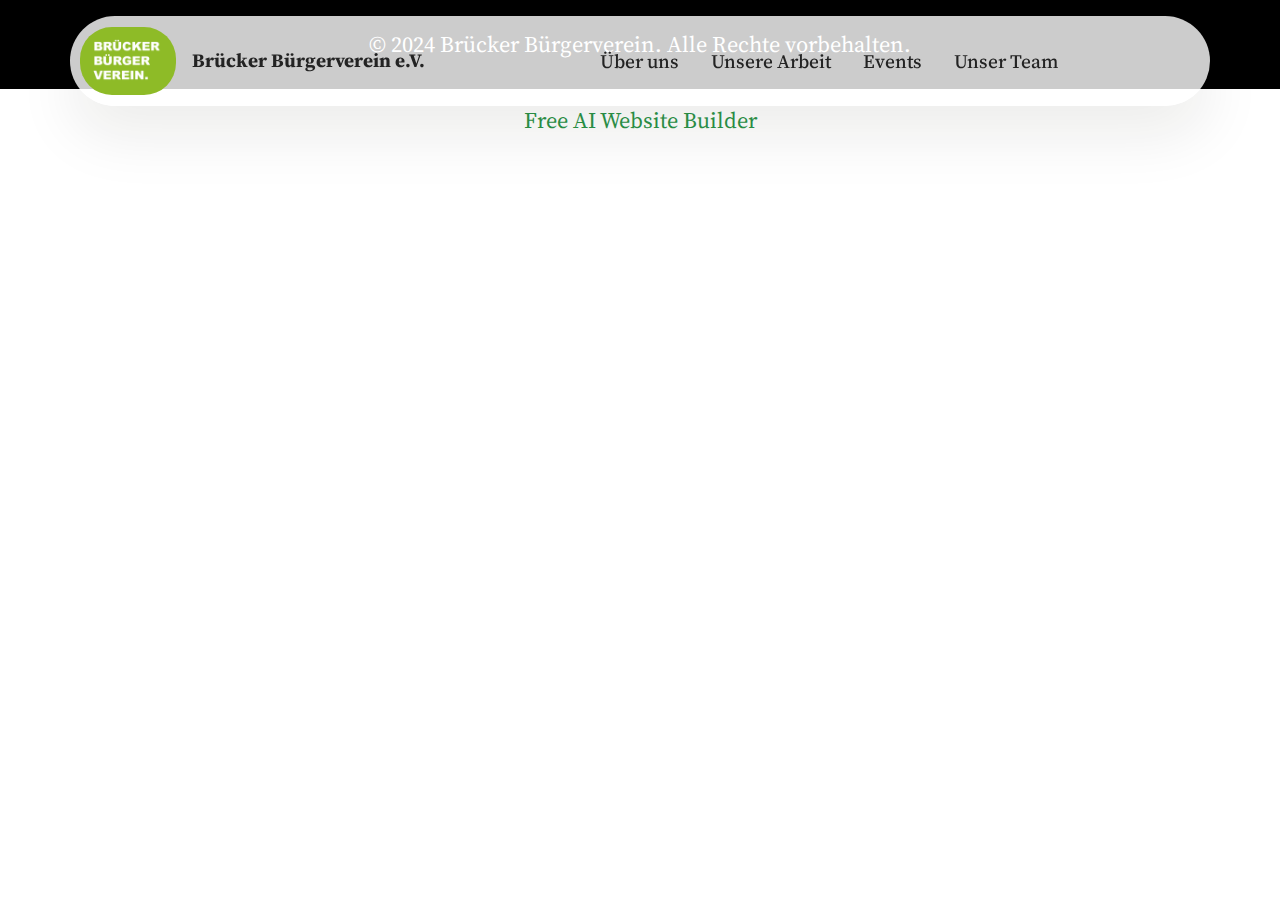
==== projekte/index.html @ b46b04e2 "Ordnersturktur angepasst" ====
<!DOCTYPE html>
<html  >
<head>
  <!-- Site made with Mobirise Website Builder v5.9.4, https://mobirise.com -->
  <meta charset="UTF-8">
  <meta http-equiv="X-UA-Compatible" content="IE=edge">
  <meta name="generator" content="Mobirise v5.9.4, mobirise.com">
  <meta name="viewport" content="width=device-width, initial-scale=1, minimum-scale=1">
  <link rel="shortcut icon" href="../assets/images/iconbrgerverein-206x206.png" type="image/x-icon">
  <meta name="description" content="">
  
  
  <title>Projekte</title>
  <link rel="stylesheet" href="../assets/web/assets/mobirise-icons2/mobirise2.css">
  <link rel="stylesheet" href="../assets/bootstrap/css/bootstrap.min.css">
  <link rel="stylesheet" href="../assets/bootstrap/css/bootstrap-grid.min.css">
  <link rel="stylesheet" href="../assets/bootstrap/css/bootstrap-reboot.min.css">
  <link rel="stylesheet" href="../assets/dropdown/css/style.css">
  <link rel="stylesheet" href="../assets/theme/css/style.css">
  <link rel="preload" href="https://fonts.googleapis.com/css2?family=Source+Serif+4:wght@400;700&display=swap&display=swap" as="style" onload="this.onload=null;this.rel='stylesheet'">
  <noscript><link rel="stylesheet" href="https://fonts.googleapis.com/css2?family=Source+Serif+4:wght@400;700&display=swap&display=swap"></noscript>
  <link rel="preload" as="style" href="../assets/mobirise/css/mbr-additional.css"><link rel="stylesheet" href="../assets/mobirise/css/mbr-additional.css" type="text/css">

  
  
  
</head>
<body>
  
  <section data-bs-version="5.1" class="menu menu2 cid-uemHzRMJkP" once="menu" id="menu02-4">
	

	<nav class="navbar navbar-dropdown navbar-fixed-top navbar-expand-lg">
		<div class="container">
			<div class="navbar-brand">
				<span class="navbar-logo">
					<a href="https://mobiri.se">
						<img src="../assets/images/iconbrgerverein-206x206.png" alt="Mobirise Website Builder" style="height: 4.3rem;">
					</a>
				</span>
				<span class="navbar-caption-wrap"><a class="navbar-caption text-black display-4" href="https://mobiri.se">Brücker Bürgerverein e.V.</a></span>
			</div>
			<button class="navbar-toggler" type="button" data-toggle="collapse" data-bs-toggle="collapse" data-target="#navbarSupportedContent" data-bs-target="#navbarSupportedContent" aria-controls="navbarNavAltMarkup" aria-expanded="false" aria-label="Toggle navigation">
				<div class="hamburger">
					<span></span>
					<span></span>
					<span></span>
					<span></span>
				</div>
			</button>
			<div class="collapse navbar-collapse" id="navbarSupportedContent">
				<ul class="navbar-nav nav-dropdown nav-right" data-app-modern-menu="true"><li class="nav-item">
						<a class="nav-link link text-black text-primary display-4" href="../index.html#about-us-9-uemHzROABh">Über uns</a>
					</li>
					<li class="nav-item">
						<a class="nav-link link text-black text-primary display-4" href="../index.html#metrics-1-uemHzRQYVY" aria-expanded="false">Unsere Arbeit</a>
					</li>
					<li class="nav-item">
						<a class="nav-link link text-black text-primary display-4" href="../index.html#events-1-uemHzRP6tH">Events</a>
					</li><li class="nav-item"><a class="nav-link link text-black text-primary display-4" href="../index.html#team-1-uemHzROoeb">Unser Team</a></li></ul>
				
				
			</div>
		</div>
	</nav>
</section>

<section data-bs-version="5.1" class="footer4 cid-uemHzRRilo" once="footers" id="footer04-5">

    

    

    <div class="container">
        <div class="media-container-row align-center mbr-white">
            <div class="col-12">
                <p class="mbr-text mb-0 mbr-fonts-style display-7">© 2024 Brücker Bürgerverein. Alle Rechte vorbehalten.</p>
            </div>
        </div>
    </div>
</section><section class="display-7" style="padding: 0;align-items: center;justify-content: center;flex-wrap: wrap;    align-content: center;display: flex;position: relative;height: 4rem;"><a href="https://mobiri.se/2962290" style="flex: 1 1;height: 4rem;position: absolute;width: 100%;z-index: 1;"><img alt="" style="height: 4rem;" src="[data-uri]"></a><p style="margin: 0;text-align: center;" class="display-7">&#8204;</p><a style="z-index:1" href="https://mobirise.com/builder/ai-website-builder.html">Free AI Website Builder</a></section><script src="../assets/bootstrap/js/bootstrap.bundle.min.js"></script>  <script src="../assets/smoothscroll/smooth-scroll.js"></script>  <script src="../assets/ytplayer/index.js"></script>  <script src="../assets/dropdown/js/navbar-dropdown.js"></script>  <script src="../assets/theme/js/script.js"></script>
  
  
</body>
</html>
---- assets/web/assets/mobirise-icons2/mobirise2.css ----
@font-face {
  font-family: 'Moririse2';
  font-display: swap;
  src:  url('mobirise2.eot?f2bix4');
  src:  url('mobirise2.eot?f2bix4#iefix') format('embedded-opentype'),
    url('mobirise2.ttf?f2bix4') format('truetype'),
    url('mobirise2.woff?f2bix4') format('woff'),
    url('mobirise2.svg?f2bix4#mobirise2') format('svg');
  font-weight: normal;
  font-style: normal;
}

[class^="mobi-"], [class*=" mobi-"] {
  /* use !important to prevent issues with browser extensions that change fonts */
  font-family: 'Moririse2' !important;
  speak: none;
  font-style: normal;
  font-weight: normal;
  font-variant: normal;
  text-transform: none;
  line-height: 1;

  /* Better Font Rendering =========== */
  -webkit-font-smoothing: antialiased;
  -moz-osx-font-smoothing: grayscale;
}

.mobi-mbri-add-submenu:before {
  content: "\e900";
}
.mobi-mbri-alert:before {
  content: "\e901";
}
.mobi-mbri-align-center:before {
  content: "\e902";
}
.mobi-mbri-align-justify:before {
  content: "\e903";
}
.mobi-mbri-align-left:before {
  content: "\e904";
}
.mobi-mbri-align-right:before {
  content: "\e905";
}
.mobi-mbri-android:before {
  content: "\e906";
}
.mobi-mbri-apple:before {
  content: "\e907";
}
.mobi-mbri-arrow-down:before {
  content: "\e908";
}
.mobi-mbri-arrow-next:before {
  content: "\e909";
}
.mobi-mbri-arrow-prev:before {
  content: "\e90a";
}
.mobi-mbri-arrow-up:before {
  content: "\e90b";
}
.mobi-mbri-bold:before {
  content: "\e90c";
}
.mobi-mbri-bookmark:before {
  content: "\e90d";
}
.mobi-mbri-bootstrap:before {
  content: "\e90e";
}
.mobi-mbri-briefcase:before {
  content: "\e90f";
}
.mobi-mbri-browse:before {
  content: "\e910";
}
.mobi-mbri-bulleted-list:before {
  content: "\e911";
}
.mobi-mbri-calendar:before {
  content: "\e912";
}
.mobi-mbri-camera:before {
  content: "\e913";
}
.mobi-mbri-cart-add:before {
  content: "\e914";
}
.mobi-mbri-cart-full:before {
  content: "\e915";
}
.mobi-mbri-cash:before {
  content: "\e916";
}
.mobi-mbri-change-style:before {
  content: "\e917";
}
.mobi-mbri-chat:before {
  content: "\e918";
}
.mobi-mbri-clock:before {
  content: "\e919";
}
.mobi-mbri-close:before {
  content: "\e91a";
}
.mobi-mbri-cloud:before {
  content: "\e91b";
}
.mobi-mbri-code:before {
  content: "\e91c";
}
.mobi-mbri-contact-form:before {
  content: "\e91d";
}
.mobi-mbri-credit-card:before {
  content: "\e91e";
}
.mobi-mbri-cursor-click:before {
  content: "\e91f";
}
.mobi-mbri-cust-feedback:before {
  content: "\e920";
}
.mobi-mbri-database:before {
  content: "\e921";
}
.mobi-mbri-delivery:before {
  content: "\e922";
}
.mobi-mbri-desktop:before {
  content: "\e923";
}
.mobi-mbri-devices:before {
  content: "\e924";
}
.mobi-mbri-down:before {
  content: "\e925";
}
.mobi-mbri-download-2:before {
  content: "\e926";
}
.mobi-mbri-download:before {
  content: "\e927";
}
.mobi-mbri-drag-n-drop-2:before {
  content: "\e928";
}
.mobi-mbri-drag-n-drop:before {
  content: "\e929";
}
.mobi-mbri-edit-2:before {
  content: "\e92a";
}
.mobi-mbri-edit:before {
  content: "\e92b";
}
.mobi-mbri-error:before {
  content: "\e92c";
}
.mobi-mbri-extension:before {
  content: "\e92d";
}
.mobi-mbri-features:before {
  content: "\e92e";
}
.mobi-mbri-file:before {
  content: "\e92f";
}
.mobi-mbri-flag:before {
  content: "\e930";
}
.mobi-mbri-folder:before {
  content: "\e931";
}
.mobi-mbri-gift:before {
  content: "\e932";
}
.mobi-mbri-github:before {
  content: "\e933";
}
.mobi-mbri-globe-2:before {
  content: "\e934";
}
.mobi-mbri-globe:before {
  content: "\e935";
}
.mobi-mbri-growing-chart:before {
  content: "\e936";
}
.mobi-mbri-hearth:before {
  content: "\e937";
}
.mobi-mbri-help:before {
  content: "\e938";
}
.mobi-mbri-home:before {
  content: "\e939";
}
.mobi-mbri-hot-cup:before {
  content: "\e93a";
}
.mobi-mbri-idea:before {
  content: "\e93b";
}
.mobi-mbri-image-gallery:before {
  content: "\e93c";
}
.mobi-mbri-image-slider:before {
  content: "\e93d";
}
.mobi-mbri-info:before {
  content: "\e93e";
}
.mobi-mbri-italic:before {
  content: "\e93f";
}
.mobi-mbri-key:before {
  content: "\e940";
}
.mobi-mbri-laptop:before {
  content: "\e941";
}
.mobi-mbri-layers:before {
  content: "\e942";
}
.mobi-mbri-left-right:before {
  content: "\e943";
}
.mobi-mbri-left:before {
  content: "\e944";
}
.mobi-mbri-letter:before {
  content: "\e945";
}
.mobi-mbri-like:before {
  content: "\e946";
}
.mobi-mbri-link:before {
  content: "\e947";
}
.mobi-mbri-lock:before {
  content: "\e948";
}
.mobi-mbri-login:before {
  content: "\e949";
}
.mobi-mbri-logout:before {
  content: "\e94a";
}
.mobi-mbri-magic-stick:before {
  content: "\e94b";
}
.mobi-mbri-map-pin:before {
  content: "\e94c";
}
.mobi-mbri-menu:before {
  content: "\e94d";
}
.mobi-mbri-mobile-2:before {
  content: "\e94e";
}
.mobi-mbri-mobile-horizontal:before {
  content: "\e94f";
}
.mobi-mbri-mobile:before {
  content: "\e950";
}
.mobi-mbri-mobirise:before {
  content: "\e951";
}
.mobi-mbri-more-horizontal:before {
  content: "\e952";
}
.mobi-mbri-more-vertical:before {
  content: "\e953";
}
.mobi-mbri-music:before {
  content: "\e954";
}
.mobi-mbri-new-file:before {
  content: "\e955";
}
.mobi-mbri-numbered-list:before {
  content: "\e956";
}
.mobi-mbri-opened-folder:before {
  content: "\e957";
}
.mobi-mbri-pages:before {
  content: "\e958";
}
.mobi-mbri-paper-plane:before {
  content: "\e959";
}
.mobi-mbri-paperclip:before {
  content: "\e95a";
}
.mobi-mbri-phone:before {
  content: "\e95b";
}
.mobi-mbri-photo:before {
  content: "\e95c";
}
.mobi-mbri-photos:before {
  content: "\e95d";
}
.mobi-mbri-pin:before {
  content: "\e95e";
}
.mobi-mbri-play:before {
  content: "\e95f";
}
.mobi-mbri-plus:before {
  content: "\e960";
}
.mobi-mbri-preview:before {
  content: "\e961";
}
.mobi-mbri-print:before {
  content: "\e962";
}
.mobi-mbri-protect:before {
  content: "\e963";
}
.mobi-mbri-question:before {
  content: "\e964";
}
.mobi-mbri-quote-left:before {
  content: "\e965";
}
.mobi-mbri-quote-right:before {
  content: "\e966";
}
.mobi-mbri-redo:before {
  content: "\e967";
}
.mobi-mbri-refresh:before {
  content: "\e968";
}
.mobi-mbri-responsive-2:before {
  content: "\e969";
}
.mobi-mbri-responsive:before {
  content: "\e96a";
}
.mobi-mbri-right:before {
  content: "\e96b";
}
.mobi-mbri-rocket:before {
  content: "\e96c";
}
.mobi-mbri-sad-face:before {
  content: "\e96d";
}
.mobi-mbri-sale:before {
  content: "\e96e";
}
.mobi-mbri-save:before {
  content: "\e96f";
}
.mobi-mbri-search:before {
  content: "\e970";
}
.mobi-mbri-setting-2:before {
  content: "\e971";
}
.mobi-mbri-setting-3:before {
  content: "\e972";
}
.mobi-mbri-setting:before {
  content: "\e973";
}
.mobi-mbri-share:before {
  content: "\e974";
}
.mobi-mbri-shopping-bag:before {
  content: "\e975";
}
.mobi-mbri-shopping-basket:before {
  content: "\e976";
}
.mobi-mbri-shopping-cart:before {
  content: "\e977";
}
.mobi-mbri-sites:before {
  content: "\e978";
}
.mobi-mbri-smile-face:before {
  content: "\e979";
}
.mobi-mbri-speed:before {
  content: "\e97a";
}
.mobi-mbri-star:before {
  content: "\e97b";
}
.mobi-mbri-success:before {
  content: "\e97c";
}
.mobi-mbri-sun:before {
  content: "\e97d";
}
.mobi-mbri-sun2:before {
  content: "\e97e";
}
.mobi-mbri-tablet-vertical:before {
  content: "\e97f";
}
.mobi-mbri-tablet:before {
  content: "\e980";
}
.mobi-mbri-target:before {
  content: "\e981";
}
.mobi-mbri-timer:before {
  content: "\e982";
}
.mobi-mbri-to-ftp:before {
  content: "\e983";
}
.mobi-mbri-to-local-drive:before {
  content: "\e984";
}
.mobi-mbri-touch-swipe:before {
  content: "\e985";
}
.mobi-mbri-touch:before {
  content: "\e986";
}
.mobi-mbri-trash:before {
  content: "\e987";
}
.mobi-mbri-underline:before {
  content: "\e988";
}
.mobi-mbri-undo:before {
  content: "\e989";
}
.mobi-mbri-unlink:before {
  content: "\e98a";
}
.mobi-mbri-unlock:before {
  content: "\e98b";
}
.mobi-mbri-up-down:before {
  content: "\e98c";
}
.mobi-mbri-up:before {
  content: "\e98d";
}
.mobi-mbri-update:before {
  content: "\e98e";
}
.mobi-mbri-upload-2:before {
  content: "\e98f";
}
.mobi-mbri-upload:before {
  content: "\e990";
}
.mobi-mbri-user-2:before {
  content: "\e991";
}
.mobi-mbri-user:before {
  content: "\e992";
}
.mobi-mbri-users:before {
  content: "\e993";
}
.mobi-mbri-video-play:before {
  content: "\e994";
}
.mobi-mbri-video:before {
  content: "\e995";
}
.mobi-mbri-watch:before {
  content: "\e996";
}
.mobi-mbri-website-theme-2:before {
  content: "\e997";
}
.mobi-mbri-website-theme:before {
  content: "\e998";
}
.mobi-mbri-wifi:before {
  content: "\e999";
}
.mobi-mbri-windows:before {
  content: "\e99a";
}
.mobi-mbri-zoom-in:before {
  content: "\e99b";
}
.mobi-mbri-zoom-out:before {
  content: "\e99c";
}
---- assets/dropdown/css/style.css ----
.navbar-dropdown {
  left: 0;
  padding: 0;
  position: absolute;
  right: 0;
  top: 0;
  transition: all 0.45s ease;
  z-index: 1030;
  background: #282828; }
  .navbar-dropdown .navbar-logo {
    margin-right: 0.8rem;
    transition: margin 0.3s ease-in-out;
    vertical-align: middle; }
    .navbar-dropdown .navbar-logo img {
      height: 3.125rem;
      transition: all 0.3s ease-in-out; }
    .navbar-dropdown .navbar-logo.mbr-iconfont {
      font-size: 3.125rem;
      line-height: 3.125rem; }
  .navbar-dropdown .navbar-caption {
    font-weight: 700;
    white-space: normal;
    vertical-align: -4px;
    line-height: 3.125rem !important; }
    .navbar-dropdown .navbar-caption, .navbar-dropdown .navbar-caption:hover {
      color: inherit;
      text-decoration: none; }
  .navbar-dropdown .mbr-iconfont + .navbar-caption {
    vertical-align: -1px; }
  .navbar-dropdown.navbar-fixed-top {
    position: fixed; }
  .navbar-dropdown .navbar-brand span {
    vertical-align: -4px; }
  .navbar-dropdown.bg-color.transparent {
    background: none; }
  .navbar-dropdown.navbar-short .navbar-brand {
    padding: 0.625rem 0; }
    .navbar-dropdown.navbar-short .navbar-brand span {
      vertical-align: -1px; }
  .navbar-dropdown.navbar-short .navbar-caption {
    line-height: 2.375rem !important;
    vertical-align: -2px; }
  .navbar-dropdown.navbar-short .navbar-logo {
    margin-right: 0.5rem; }
    .navbar-dropdown.navbar-short .navbar-logo img {
      height: 2.375rem; }
    .navbar-dropdown.navbar-short .navbar-logo.mbr-iconfont {
      font-size: 2.375rem;
      line-height: 2.375rem; }
  .navbar-dropdown.navbar-short .mbr-table-cell {
    height: 3.625rem; }
  .navbar-dropdown .navbar-close {
    left: 0.6875rem;
    position: fixed;
    top: 0.75rem;
    z-index: 1000; }
  .navbar-dropdown .hamburger-icon {
    content: "";
    display: inline-block;
    vertical-align: middle;
    width: 16px;
    -webkit-box-shadow: 0 -6px 0 1px #282828,0 0 0 1px #282828,0 6px 0 1px #282828;
    -moz-box-shadow: 0 -6px 0 1px #282828,0 0 0 1px #282828,0 6px 0 1px #282828;
    box-shadow: 0 -6px 0 1px #282828,0 0 0 1px #282828,0 6px 0 1px #282828; }

.dropdown-menu .dropdown-toggle[data-toggle="dropdown-submenu"]::after {
  border-bottom: 0.35em solid transparent;
  border-left: 0.35em solid;
  border-right: 0;
  border-top: 0.35em solid transparent;
  margin-left: 0.3rem; }

.dropdown-menu .dropdown-item:focus {
  outline: 0; }

.nav-dropdown {
  font-size: 0.75rem;
  font-weight: 500;
  height: auto !important; }
  .nav-dropdown .nav-btn {
    padding-left: 1rem; }
  .nav-dropdown .link {
    margin: .667em 1.667em;
    font-weight: 500;
    padding: 0;
    transition: color .2s ease-in-out; }
    .nav-dropdown .link.dropdown-toggle {
      margin-right: 2.583em; }
      .nav-dropdown .link.dropdown-toggle::after {
        margin-left: .25rem;
        border-top: 0.35em solid;
        border-right: 0.35em solid transparent;
        border-left: 0.35em solid transparent;
        border-bottom: 0; }
      .nav-dropdown .link.dropdown-toggle[aria-expanded="true"] {
        margin: 0;
        padding: 0.667em 3.263em  0.667em 1.667em; }
  .nav-dropdown .link::after,
  .nav-dropdown .dropdown-item::after {
    color: inherit; }
  .nav-dropdown .btn {
    font-size: 0.75rem;
    font-weight: 700;
    letter-spacing: 0;
    margin-bottom: 0;
    padding-left: 1.25rem;
    padding-right: 1.25rem; }
  .nav-dropdown .dropdown-menu {
    border-radius: 0;
    border: 0;
    left: 0;
    margin: 0;
    padding-bottom: 1.25rem;
    padding-top: 1.25rem;
    position: relative; }
  .nav-dropdown .dropdown-submenu {
    margin-left: 0.125rem;
    top: 0; }
  .nav-dropdown .dropdown-item {
    font-weight: 500;
    line-height: 2;
    padding: 0.3846em 4.615em 0.3846em 1.5385em;
    position: relative;
    transition: color .2s ease-in-out, background-color .2s ease-in-out; }
    .nav-dropdown .dropdown-item::after {
      margin-top: -0.3077em;
      position: absolute;
      right: 1.1538em;
      top: 50%; }
    .nav-dropdown .dropdown-item:focus, .nav-dropdown .dropdown-item:hover {
      background: none; }

@media (max-width: 767px) {
  .nav-dropdown.navbar-toggleable-sm {
    bottom: 0;
    display: none;
    left: 0;
    overflow-x: hidden;
    position: fixed;
    top: 0;
    transform: translateX(-100%);
    -ms-transform: translateX(-100%);
    -webkit-transform: translateX(-100%);
    width: 18.75rem;
    z-index: 999; } }
.nav-dropdown.navbar-toggleable-xl {
  bottom: 0;
  display: none;
  left: 0;
  overflow-x: hidden;
  position: fixed;
  top: 0;
  transform: translateX(-100%);
  -ms-transform: translateX(-100%);
  -webkit-transform: translateX(-100%);
  width: 18.75rem;
  z-index: 999; }

.nav-dropdown-sm {
  display: block !important;
  overflow-x: hidden;
  overflow: auto;
  padding-top: 3.875rem; }
  .nav-dropdown-sm::after {
    content: "";
    display: block;
    height: 3rem;
    width: 100%; }
  .nav-dropdown-sm.collapse.in ~ .navbar-close {
    display: block !important; }
  .nav-dropdown-sm.collapsing, .nav-dropdown-sm.collapse.in {
    transform: translateX(0);
    -ms-transform: translateX(0);
    -webkit-transform: translateX(0);
    transition: all 0.25s ease-out;
    -webkit-transition: all 0.25s ease-out;
    background: #282828; }
  .nav-dropdown-sm.collapsing[aria-expanded="false"] {
    transform: translateX(-100%);
    -ms-transform: translateX(-100%);
    -webkit-transform: translateX(-100%); }
  .nav-dropdown-sm .nav-item {
    display: block;
    margin-left: 0 !important;
    padding-left: 0; }
  .nav-dropdown-sm .link,
  .nav-dropdown-sm .dropdown-item {
    border-top: 1px dotted rgba(255, 255, 255, 0.1);
    font-size: 0.8125rem;
    line-height: 1.6;
    margin: 0 !important;
    padding: 0.875rem 2.4rem 0.875rem 1.5625rem !important;
    position: relative;
    white-space: normal; }
    .nav-dropdown-sm .link:focus, .nav-dropdown-sm .link:hover,
    .nav-dropdown-sm .dropdown-item:focus,
    .nav-dropdown-sm .dropdown-item:hover {
      background: rgba(0, 0, 0, 0.2) !important;
      color: #c0a375; }
  .nav-dropdown-sm .nav-btn {
    position: relative;
    padding: 1.5625rem 1.5625rem 0 1.5625rem; }
    .nav-dropdown-sm .nav-btn::before {
      border-top: 1px dotted rgba(255, 255, 255, 0.1);
      content: "";
      left: 0;
      position: absolute;
      top: 0;
      width: 100%; }
    .nav-dropdown-sm .nav-btn + .nav-btn {
      padding-top: 0.625rem; }
      .nav-dropdown-sm .nav-btn + .nav-btn::before {
        display: none; }
  .nav-dropdown-sm .btn {
    padding: 0.625rem 0; }
  .nav-dropdown-sm .dropdown-toggle[data-toggle="dropdown-submenu"]::after {
    margin-left: .25rem;
    border-top: 0.35em solid;
    border-right: 0.35em solid transparent;
    border-left: 0.35em solid transparent;
    border-bottom: 0; }
  .nav-dropdown-sm .dropdown-toggle[data-toggle="dropdown-submenu"][aria-expanded="true"]::after {
    border-top: 0;
    border-right: 0.35em solid transparent;
    border-left: 0.35em solid transparent;
    border-bottom: 0.35em solid; }
  .nav-dropdown-sm .dropdown-menu {
    margin: 0;
    padding: 0;
    position: relative;
    top: 0;
    left: 0;
    width: 100%;
    border: 0;
    float: none;
    border-radius: 0;
    background: none; }
  .nav-dropdown-sm .dropdown-submenu {
    left: 100%;
    margin-left: 0.125rem;
    margin-top: -1.25rem;
    top: 0; }

.navbar-toggleable-sm .nav-dropdown .dropdown-menu {
  position: absolute; }

.navbar-toggleable-sm .nav-dropdown .dropdown-submenu {
  left: 100%;
  margin-left: 0.125rem;
  margin-top: -1.25rem;
  top: 0; }

.navbar-toggleable-sm.opened .nav-dropdown .dropdown-menu {
  position: relative; }

.navbar-toggleable-sm.opened .nav-dropdown .dropdown-submenu {
  left: 0;
  margin-left: 00rem;
  margin-top: 0rem;
  top: 0; }

.is-builder .nav-dropdown.collapsing {
  transition: none !important; }
---- assets/theme/css/style.css ----
@charset "UTF-8";
section {
  background-color: #ffffff;
}

body {
  font-style: normal;
  line-height: 1.5;
  font-weight: 400;
  color: #232323;
  position: relative;
}

button {
  background-color: transparent;
  border-color: transparent;
}

.embla__button,
.carousel-control {
  background-color: #edefea !important;
  opacity: 0.8 !important;
  color: #464845 !important;
  border-color: #edefea !important;
}

.carousel .close,
.modalWindow .close {
  background-color: #edefea !important;
  color: #464845 !important;
  border-color: #edefea !important;
  opacity: 0.8 !important;
}

.carousel .close:hover,
.modalWindow .close:hover {
  opacity: 1 !important;
}

.carousel-indicators li {
  background-color: #edefea !important;
  border: 2px solid #464845 !important;
}

.carousel-indicators li:hover,
.carousel-indicators li:active {
  opacity: 0.8 !important;
}

.embla__button:hover,
.carousel-control:hover {
  background-color: #edefea !important;
  opacity: 1 !important;
}

.modalWindow-video-container {
  height: 80%;
}

section,
.container,
.container-fluid {
  position: relative;
  word-wrap: break-word;
}

a.mbr-iconfont:hover {
  text-decoration: none;
}

.article .lead p,
.article .lead ul,
.article .lead ol,
.article .lead pre,
.article .lead blockquote {
  margin-bottom: 0;
}

a {
  font-style: normal;
  font-weight: 400;
  cursor: pointer;
}
a, a:hover {
  text-decoration: none;
}

.mbr-section-title {
  font-style: normal;
  line-height: 1.3;
}

.mbr-section-subtitle {
  line-height: 1.3;
}

.mbr-text {
  font-style: normal;
  line-height: 1.7;
}

h1,
h2,
h3,
h4,
h5,
h6,
.display-1,
.display-2,
.display-4,
.display-5,
.display-7,
span,
p,
a {
  line-height: 1;
  word-break: break-word;
  word-wrap: break-word;
  font-weight: 400;
}

b,
strong {
  font-weight: bold;
}

input:-webkit-autofill, input:-webkit-autofill:hover, input:-webkit-autofill:focus, input:-webkit-autofill:active {
  transition-delay: 9999s;
  -webkit-transition-property: background-color, color;
  transition-property: background-color, color;
}

textarea[type=hidden] {
  display: none;
}

section {
  background-position: 50% 50%;
  background-repeat: no-repeat;
  background-size: cover;
}
section .mbr-background-video,
section .mbr-background-video-preview {
  position: absolute;
  bottom: 0;
  left: 0;
  right: 0;
  top: 0;
}

.hidden {
  visibility: hidden;
}

.mbr-z-index20 {
  z-index: 20;
}

/*! Base colors */
.mbr-white {
  color: #ffffff;
}

.mbr-black {
  color: #111111;
}

.mbr-bg-white {
  background-color: #ffffff;
}

.mbr-bg-black {
  background-color: #000000;
}

/*! Text-aligns */
.align-left {
  text-align: left;
}

.align-center {
  text-align: center;
}

.align-right {
  text-align: right;
}

/*! Font-weight  */
.mbr-light {
  font-weight: 300;
}

.mbr-regular {
  font-weight: 400;
}

.mbr-semibold {
  font-weight: 500;
}

.mbr-bold {
  font-weight: 700;
}

/*! Media  */
.media-content {
  flex-basis: 100%;
}

.media-container-row {
  display: flex;
  flex-direction: row;
  flex-wrap: wrap;
  justify-content: center;
  align-content: center;
  align-items: start;
}
.media-container-row .media-size-item {
  width: 400px;
}

.media-container-column {
  display: flex;
  flex-direction: column;
  flex-wrap: wrap;
  justify-content: center;
  align-content: center;
  align-items: stretch;
}
.media-container-column > * {
  width: 100%;
}

@media (min-width: 992px) {
  .media-container-row {
    flex-wrap: nowrap;
  }
}
figure {
  margin-bottom: 0;
  overflow: hidden;
}

figure[mbr-media-size] {
  transition: width 0.1s;
}

img,
iframe {
  display: block;
  width: 100%;
}

.card {
  background-color: transparent;
  border: none;
}

.card-box {
  width: 100%;
}

.card-img {
  text-align: center;
  flex-shrink: 0;
  -webkit-flex-shrink: 0;
}

.media {
  max-width: 100%;
  margin: 0 auto;
}

.mbr-figure {
  align-self: center;
}

.media-container > div {
  max-width: 100%;
}

.mbr-figure img,
.card-img img {
  width: 100%;
}

@media (max-width: 991px) {
  .media-size-item {
    width: auto !important;
  }
  .media {
    width: auto;
  }
  .mbr-figure {
    width: 100% !important;
  }
}
/*! Buttons */
.mbr-section-btn {
  margin-left: -0.6rem;
  margin-right: -0.6rem;
  font-size: 0;
}

.btn {
  font-weight: 600;
  border-width: 1px;
  font-style: normal;
  margin: 0.6rem 0.6rem;
  white-space: normal;
  transition: all 0.2s ease-in-out;
  display: inline-flex;
  align-items: center;
  justify-content: center;
  word-break: break-word;
}

.btn-sm {
  font-weight: 600;
  letter-spacing: 0px;
  transition: all 0.3s ease-in-out;
}

.btn-md {
  font-weight: 600;
  letter-spacing: 0px;
  transition: all 0.3s ease-in-out;
}

.btn-lg {
  font-weight: 600;
  letter-spacing: 0px;
  transition: all 0.3s ease-in-out;
}

.btn-form {
  margin: 0;
}
.btn-form:hover {
  cursor: pointer;
}

nav .mbr-section-btn {
  margin-left: 0rem;
  margin-right: 0rem;
}

/*! Btn icon margin */
.btn .mbr-iconfont,
.btn.btn-sm .mbr-iconfont {
  order: 1;
  cursor: pointer;
  margin-left: 0.5rem;
  vertical-align: sub;
}

.btn.btn-md .mbr-iconfont,
.btn.btn-md .mbr-iconfont {
  margin-left: 0.8rem;
}

.mbr-regular {
  font-weight: 400;
}

.mbr-semibold {
  font-weight: 500;
}

.mbr-bold {
  font-weight: 700;
}

[type=submit] {
  -webkit-appearance: none;
}

/*! Full-screen */
.mbr-fullscreen .mbr-overlay {
  min-height: 100vh;
}

.mbr-fullscreen {
  display: flex;
  display: -moz-flex;
  display: -ms-flex;
  display: -o-flex;
  align-items: center;
  min-height: 100vh;
  padding-top: 3rem;
  padding-bottom: 3rem;
}

/*! Map */
.map {
  height: 25rem;
  position: relative;
}
.map iframe {
  width: 100%;
  height: 100%;
}

/*! Scroll to top arrow */
.mbr-arrow-up {
  bottom: 25px;
  right: 90px;
  position: fixed;
  text-align: right;
  z-index: 5000;
  color: #ffffff;
  font-size: 22px;
}

.mbr-arrow-up a {
  background: rgba(0, 0, 0, 0.2);
  border-radius: 50%;
  color: #fff;
  display: inline-block;
  height: 60px;
  width: 60px;
  border: 2px solid #fff;
  outline-style: none !important;
  position: relative;
  text-decoration: none;
  transition: all 0.3s ease-in-out;
  cursor: pointer;
  text-align: center;
}
.mbr-arrow-up a:hover {
  background-color: rgba(0, 0, 0, 0.4);
}
.mbr-arrow-up a i {
  line-height: 60px;
}

.mbr-arrow-up-icon {
  display: block;
  color: #fff;
}

.mbr-arrow-up-icon::before {
  content: "›";
  display: inline-block;
  font-family: serif;
  font-size: 22px;
  line-height: 1;
  font-style: normal;
  position: relative;
  top: 6px;
  left: -4px;
  transform: rotate(-90deg);
}

/*! Arrow Down */
.mbr-arrow {
  position: absolute;
  bottom: 45px;
  left: 50%;
  width: 60px;
  height: 60px;
  cursor: pointer;
  background-color: rgba(80, 80, 80, 0.5);
  border-radius: 50%;
  transform: translateX(-50%);
}
@media (max-width: 767px) {
  .mbr-arrow {
    display: none;
  }
}
.mbr-arrow > a {
  display: inline-block;
  text-decoration: none;
  outline-style: none;
  animation: arrowdown 1.7s ease-in-out infinite;
  color: #ffffff;
}
.mbr-arrow > a > i {
  position: absolute;
  top: -2px;
  left: 15px;
  font-size: 2rem;
}

#scrollToTop a i::before {
  content: "";
  position: absolute;
  display: block;
  border-bottom: 2.5px solid #fff;
  border-left: 2.5px solid #fff;
  width: 27.8%;
  height: 27.8%;
  left: 50%;
  top: 51%;
  transform: translateY(-30%) translateX(-50%) rotate(135deg);
}

@keyframes arrowdown {
  0% {
    transform: translateY(0px);
  }
  50% {
    transform: translateY(-5px);
  }
  100% {
    transform: translateY(0px);
  }
}
@media (max-width: 500px) {
  .mbr-arrow-up {
    left: 0;
    right: 0;
    text-align: center;
  }
}
/*Gradients animation*/
@keyframes gradient-animation {
  from {
    background-position: 0% 100%;
    animation-timing-function: ease-in-out;
  }
  to {
    background-position: 100% 0%;
    animation-timing-function: ease-in-out;
  }
}
.bg-gradient {
  background-size: 200% 200%;
  animation: gradient-animation 5s infinite alternate;
  -webkit-animation: gradient-animation 5s infinite alternate;
}

.menu .navbar-brand {
  display: -webkit-flex;
}
.menu .navbar-brand span {
  display: flex;
  display: -webkit-flex;
}
.menu .navbar-brand .navbar-caption-wrap {
  display: -webkit-flex;
}
.menu .navbar-brand .navbar-logo img {
  display: -webkit-flex;
  width: auto;
}
@media (min-width: 768px) and (max-width: 991px) {
  .menu .navbar-toggleable-sm .navbar-nav {
    display: -ms-flexbox;
  }
}
@media (max-width: 991px) {
  .menu .navbar-collapse {
    max-height: 93.5vh;
  }
  .menu .navbar-collapse.show {
    overflow: auto;
  }
}
@media (min-width: 992px) {
  .menu .navbar-nav.nav-dropdown {
    display: -webkit-flex;
  }
  .menu .navbar-toggleable-sm .navbar-collapse {
    display: -webkit-flex !important;
  }
  .menu .collapsed .navbar-collapse {
    max-height: 93.5vh;
  }
  .menu .collapsed .navbar-collapse.show {
    overflow: auto;
  }
}
@media (max-width: 767px) {
  .menu .navbar-collapse {
    max-height: 80vh;
  }
}

.nav-link .mbr-iconfont {
  margin-right: 0.5rem;
}

.navbar {
  display: -webkit-flex;
  -webkit-flex-wrap: wrap;
  -webkit-align-items: center;
  -webkit-justify-content: space-between;
}

.navbar-collapse {
  -webkit-flex-basis: 100%;
  -webkit-flex-grow: 1;
  -webkit-align-items: center;
}

.nav-dropdown .link {
  padding: 0.667em 1.667em !important;
  margin: 0 !important;
}

.nav {
  display: -webkit-flex;
  -webkit-flex-wrap: wrap;
}

.row {
  display: -webkit-flex;
  -webkit-flex-wrap: wrap;
}

.justify-content-center {
  -webkit-justify-content: center;
}

.form-inline {
  display: -webkit-flex;
}

.card-wrapper {
  -webkit-flex: 1;
}

.carousel-control {
  z-index: 10;
  display: -webkit-flex;
}

.carousel-controls {
  display: -webkit-flex;
}

.media {
  display: -webkit-flex;
}

.form-group:focus {
  outline: none;
}

.jq-selectbox__select {
  padding: 7px 0;
  position: relative;
}

.jq-selectbox__dropdown {
  overflow: hidden;
  border-radius: 10px;
  position: absolute;
  top: 100%;
  left: 0 !important;
  width: 100% !important;
}

.jq-selectbox__trigger-arrow {
  right: 0;
  transform: translateY(-50%);
}

.jq-selectbox li {
  padding: 1.07em 0.5em;
}

input[type=range] {
  padding-left: 0 !important;
  padding-right: 0 !important;
}

.modal-dialog,
.modal-content {
  height: 100%;
}

.modal-dialog .carousel-inner {
  height: calc(100vh - 1.75rem);
}
@media (max-width: 575px) {
  .modal-dialog .carousel-inner {
    height: calc(100vh - 1rem);
  }
}

.carousel-item {
  text-align: center;
}

.carousel-item img {
  margin: auto;
}

.navbar-toggler {
  align-self: flex-start;
  padding: 0.25rem 0.75rem;
  font-size: 1.25rem;
  line-height: 1;
  background: transparent;
  border: 1px solid transparent;
  border-radius: 0.25rem;
}

.navbar-toggler:focus,
.navbar-toggler:hover {
  text-decoration: none;
  box-shadow: none;
}

.navbar-toggler-icon {
  display: inline-block;
  width: 1.5em;
  height: 1.5em;
  vertical-align: middle;
  content: "";
  background: no-repeat center center;
  background-size: 100% 100%;
}

.navbar-toggler-left {
  position: absolute;
  left: 1rem;
}

.navbar-toggler-right {
  position: absolute;
  right: 1rem;
}

.card-img {
  width: auto;
}

.menu .navbar.collapsed:not(.beta-menu) {
  flex-direction: column;
}

.carousel-item.active,
.carousel-item-next,
.carousel-item-prev {
  display: flex;
}

.note-air-layout .dropup .dropdown-menu,
.note-air-layout .navbar-fixed-bottom .dropdown .dropdown-menu {
  bottom: initial !important;
}

html,
body {
  height: auto;
  min-height: 100vh;
}

.dropup .dropdown-toggle::after {
  display: none;
}

.form-asterisk {
  font-family: initial;
  position: absolute;
  top: -2px;
  font-weight: normal;
}

.form-control-label {
  position: relative;
  cursor: pointer;
  margin-bottom: 0.357em;
  padding: 0;
}

.alert {
  color: #ffffff;
  border-radius: 0;
  border: 0;
  font-size: 1.1rem;
  line-height: 1.5;
  margin-bottom: 1.875rem;
  padding: 1.25rem;
  position: relative;
  text-align: center;
}
.alert.alert-form::after {
  background-color: inherit;
  bottom: -7px;
  content: "";
  display: block;
  height: 14px;
  left: 50%;
  margin-left: -7px;
  position: absolute;
  transform: rotate(45deg);
  width: 14px;
}

.form-control {
  background-color: #ffffff;
  background-clip: border-box;
  color: #232323;
  line-height: 1rem !important;
  height: auto;
  padding: 1.2rem 2rem;
  transition: border-color 0.25s ease 0s;
  border: 1px solid transparent !important;
  border-radius: 4px;
  box-shadow: rgba(0, 0, 0, 0.07) 0px 1px 1px 0px, rgba(0, 0, 0, 0.07) 0px 1px 3px 0px, rgba(0, 0, 0, 0.03) 0px 0px 0px 1px;
}
.form-active .form-control:invalid {
  border-color: red;
}

.row > * {
  padding-right: 1rem;
  padding-left: 1rem;
}

form .row {
  margin-left: -0.6rem;
  margin-right: -0.6rem;
}
form .row [class*=col] {
  padding-left: 0.6rem;
  padding-right: 0.6rem;
}

form .mbr-section-btn {
  padding-left: 0.6rem;
  padding-right: 0.6rem;
}

form .form-check-input {
  margin-top: 0.5;
}

textarea.form-control {
  line-height: 1.5rem !important;
}

.form-group {
  margin-bottom: 1.2rem;
}

.form-control,
form .btn {
  min-height: 48px;
}

.gdpr-block label span.textGDPR input[name=gdpr] {
  top: 7px;
}

.form-control:focus {
  box-shadow: none;
}

:focus {
  outline: none;
}

.mbr-overlay {
  background-color: #000;
  bottom: 0;
  left: 0;
  opacity: 0.5;
  position: absolute;
  right: 0;
  top: 0;
  z-index: 0;
  pointer-events: none;
}

blockquote {
  font-style: italic;
  padding: 3rem;
  font-size: 1.09rem;
  position: relative;
  border-left: 3px solid;
}

ul,
ol,
pre,
blockquote {
  margin-bottom: 2.3125rem;
}

.mt-4 {
  margin-top: 2rem !important;
}

.mb-4 {
  margin-bottom: 2rem !important;
}

.container,
.container-fluid {
  padding-left: 16px;
  padding-right: 16px;
}

.row {
  margin-left: -16px;
  margin-right: -16px;
}
.row > [class*=col] {
  padding-left: 16px;
  padding-right: 16px;
}

@media (min-width: 992px) {
  .container-fluid {
    padding-left: 32px;
    padding-right: 32px;
  }
}
@media (max-width: 991px) {
  .mbr-container {
    padding-left: 16px;
    padding-right: 16px;
  }
}
.app-video-wrapper > img {
  opacity: 1;
}

.app-video-wrapper {
  background: transparent;
}

.item {
  position: relative;
}

.dropdown-menu .dropdown-menu {
  left: 100%;
}

.dropdown-item + .dropdown-menu {
  display: none;
}

.dropdown-item:hover + .dropdown-menu,
.dropdown-menu:hover {
  display: block;
}

@media (min-aspect-ratio: 16/9) {
  .mbr-video-foreground {
    height: 300% !important;
    top: -100% !important;
  }
}
@media (max-aspect-ratio: 16/9) {
  .mbr-video-foreground {
    width: 300% !important;
    left: -100% !important;
  }
}.engine {
	position: absolute;
	text-indent: -2400px;
	text-align: center;
	padding: 0;
	top: 0;
	left: -2400px;
}
---- assets/mobirise/css/mbr-additional.css ----
.btn {
  border-width: 2px;
}
img,
.card-wrap,
.card-wrapper,
.video-wrapper,
.mbr-figure iframe,
.google-map iframe,
.slide-content,
.plan,
.card,
.item-wrapper {
  border-radius: 2rem !important;
}
.video-wrapper {
  overflow: hidden;
}
body {
  font-family: Source Serif 4;
}
.display-1 {
  font-family: 'Source Serif 4', sans-serif;
  font-size: 5rem;
  line-height: 1;
}
.display-1 > .mbr-iconfont {
  font-size: 6.25rem;
}
.display-2 {
  font-family: 'Source Serif 4', sans-serif;
  font-size: 4rem;
  line-height: 1;
}
.display-2 > .mbr-iconfont {
  font-size: 5rem;
}
.display-4 {
  font-family: 'Source Serif 4', sans-serif;
  font-size: 1.2rem;
  line-height: 1.5;
}
.display-4 > .mbr-iconfont {
  font-size: 1.5rem;
}
.display-5 {
  font-family: 'Source Serif 4', sans-serif;
  font-size: 2.5rem;
  line-height: 1.5;
}
.display-5 > .mbr-iconfont {
  font-size: 3.125rem;
}
.display-7 {
  font-family: 'Source Serif 4', sans-serif;
  font-size: 1.4rem;
  line-height: 1.3;
}
.display-7 > .mbr-iconfont {
  font-size: 1.75rem;
}
/* ---- Fluid typography for mobile devices ---- */
/* 1.4 - font scale ratio ( bootstrap == 1.42857 ) */
/* 100vw - current viewport width */
/* (48 - 20)  48 == 48rem == 768px, 20 == 20rem == 320px(minimal supported viewport) */
/* 0.65 - min scale variable, may vary */
@media (max-width: 992px) {
  .display-1 {
    font-size: 4rem;
  }
}
@media (max-width: 768px) {
  .display-1 {
    font-size: 3.5rem;
    font-size: calc( 2.4rem + (5 - 2.4) * ((100vw - 20rem) / (48 - 20)));
    line-height: calc( 1.1 * (2.4rem + (5 - 2.4) * ((100vw - 20rem) / (48 - 20))));
  }
  .display-2 {
    font-size: 3.2rem;
    font-size: calc( 2.05rem + (4 - 2.05) * ((100vw - 20rem) / (48 - 20)));
    line-height: calc( 1.3 * (2.05rem + (4 - 2.05) * ((100vw - 20rem) / (48 - 20))));
  }
  .display-4 {
    font-size: 0.96rem;
    font-size: calc( 1.07rem + (1.2 - 1.07) * ((100vw - 20rem) / (48 - 20)));
    line-height: calc( 1.4 * (1.07rem + (1.2 - 1.07) * ((100vw - 20rem) / (48 - 20))));
  }
  .display-5 {
    font-size: 2rem;
    font-size: calc( 1.525rem + (2.5 - 1.525) * ((100vw - 20rem) / (48 - 20)));
    line-height: calc( 1.4 * (1.525rem + (2.5 - 1.525) * ((100vw - 20rem) / (48 - 20))));
  }
  .display-7 {
    font-size: 1.12rem;
    font-size: calc( 1.14rem + (1.4 - 1.14) * ((100vw - 20rem) / (48 - 20)));
    line-height: calc( 1.4 * (1.14rem + (1.4 - 1.14) * ((100vw - 20rem) / (48 - 20))));
  }
}
/* Buttons */
.btn {
  padding: 1.25rem 2rem;
  border-radius: 4px;
}
@media (max-width: 767px) {
  .btn {
    padding: 0.75rem 1.5rem;
  }
}
.btn-sm {
  padding: 0.6rem 1.2rem;
  border-radius: 4px;
}
.btn-md {
  padding: 0.6rem 1.2rem;
  border-radius: 4px;
}
.btn-lg {
  padding: 1.25rem 2rem;
  border-radius: 4px;
}
.bg-primary {
  background-color: #2b9348 !important;
}
.bg-success {
  background-color: #20ac6b !important;
}
.bg-info {
  background-color: #0aa3c2 !important;
}
.bg-warning {
  background-color: #cc9900 !important;
}
.bg-danger {
  background-color: #ae1e2c !important;
}
.btn-primary,
.btn-primary:active {
  background-color: #2b9348 !important;
  border-color: #2b9348 !important;
  color: #ffffff !important;
  box-shadow: none;
}
.btn-primary:hover,
.btn-primary:focus,
.btn-primary.focus,
.btn-primary.active {
  color: inherit;
  background-color: #37ba5b !important;
  border-color: #37ba5b !important;
  box-shadow: none;
}
.btn-primary.disabled,
.btn-primary:disabled {
  color: #ffffff !important;
  background-color: #37ba5b !important;
  border-color: #37ba5b !important;
}
.btn-secondary,
.btn-secondary:active {
  background-color: #fffd6f !important;
  border-color: #fffd6f !important;
  color: #6f6d00 !important;
  box-shadow: none;
}
.btn-secondary:hover,
.btn-secondary:focus,
.btn-secondary.focus,
.btn-secondary.active {
  color: inherit;
  background-color: #fffea2 !important;
  border-color: #fffea2 !important;
  box-shadow: none;
}
.btn-secondary.disabled,
.btn-secondary:disabled {
  color: #6f6d00 !important;
  background-color: #fffea2 !important;
  border-color: #fffea2 !important;
}
.btn-info,
.btn-info:active {
  background-color: #0aa3c2 !important;
  border-color: #0aa3c2 !important;
  color: #ffffff !important;
  box-shadow: none;
}
.btn-info:hover,
.btn-info:focus,
.btn-info.focus,
.btn-info.active {
  color: inherit;
  background-color: #0dccf3 !important;
  border-color: #0dccf3 !important;
  box-shadow: none;
}
.btn-info.disabled,
.btn-info:disabled {
  color: #ffffff !important;
  background-color: #0dccf3 !important;
  border-color: #0dccf3 !important;
}
.btn-success,
.btn-success:active {
  background-color: #20ac6b !important;
  border-color: #20ac6b !important;
  color: #ffffff !important;
  box-shadow: none;
}
.btn-success:hover,
.btn-success:focus,
.btn-success.focus,
.btn-success.active {
  color: inherit;
  background-color: #28d786 !important;
  border-color: #28d786 !important;
  box-shadow: none;
}
.btn-success.disabled,
.btn-success:disabled {
  color: #ffffff !important;
  background-color: #28d786 !important;
  border-color: #28d786 !important;
}
.btn-warning,
.btn-warning:active {
  background-color: #cc9900 !important;
  border-color: #cc9900 !important;
  color: #ffffff !important;
  box-shadow: none;
}
.btn-warning:hover,
.btn-warning:focus,
.btn-warning.focus,
.btn-warning.active {
  color: inherit;
  background-color: #ffbf00 !important;
  border-color: #ffbf00 !important;
  box-shadow: none;
}
.btn-warning.disabled,
.btn-warning:disabled {
  color: #ffffff !important;
  background-color: #ffbf00 !important;
  border-color: #ffbf00 !important;
}
.btn-danger,
.btn-danger:active {
  background-color: #ae1e2c !important;
  border-color: #ae1e2c !important;
  color: #ffffff !important;
  box-shadow: none;
}
.btn-danger:hover,
.btn-danger:focus,
.btn-danger.focus,
.btn-danger.active {
  color: inherit;
  background-color: #da2637 !important;
  border-color: #da2637 !important;
  box-shadow: none;
}
.btn-danger.disabled,
.btn-danger:disabled {
  color: #ffffff !important;
  background-color: #da2637 !important;
  border-color: #da2637 !important;
}
.btn-white,
.btn-white:active {
  background-color: #eff0ec !important;
  border-color: #eff0ec !important;
  color: #757b62 !important;
  box-shadow: none;
}
.btn-white:hover,
.btn-white:focus,
.btn-white.focus,
.btn-white.active {
  color: inherit;
  background-color: #ffffff !important;
  border-color: #ffffff !important;
  box-shadow: none;
}
.btn-white.disabled,
.btn-white:disabled {
  color: #757b62 !important;
  background-color: #ffffff !important;
  border-color: #ffffff !important;
}
.btn-black,
.btn-black:active {
  background-color: #232323 !important;
  border-color: #232323 !important;
  color: #ffffff !important;
  box-shadow: none;
}
.btn-black:hover,
.btn-black:focus,
.btn-black.focus,
.btn-black.active {
  color: inherit;
  background-color: #3d3d3d !important;
  border-color: #3d3d3d !important;
  box-shadow: none;
}
.btn-black.disabled,
.btn-black:disabled {
  color: #ffffff !important;
  background-color: #3d3d3d !important;
  border-color: #3d3d3d !important;
}
.btn-primary-outline,
.btn-primary-outline:active {
  background-color: transparent !important;
  border-color: #2b9348;
  color: #2b9348;
}
.btn-primary-outline:hover,
.btn-primary-outline:focus,
.btn-primary-outline.focus,
.btn-primary-outline.active {
  color: #175027 !important;
  background-color: transparent !important;
  border-color: #175027 !important;
  box-shadow: none !important;
}
.btn-primary-outline.disabled,
.btn-primary-outline:disabled {
  color: #ffffff !important;
  background-color: #2b9348 !important;
  border-color: #2b9348 !important;
}
.btn-secondary-outline,
.btn-secondary-outline:active {
  background-color: transparent !important;
  border-color: #fffd6f;
  color: #fffd6f;
}
.btn-secondary-outline:hover,
.btn-secondary-outline:focus,
.btn-secondary-outline.focus,
.btn-secondary-outline.active {
  color: #fffc18 !important;
  background-color: transparent !important;
  border-color: #fffc18 !important;
  box-shadow: none !important;
}
.btn-secondary-outline.disabled,
.btn-secondary-outline:disabled {
  color: #6f6d00 !important;
  background-color: #fffd6f !important;
  border-color: #fffd6f !important;
}
.btn-info-outline,
.btn-info-outline:active {
  background-color: transparent !important;
  border-color: #0aa3c2;
  color: #0aa3c2;
}
.btn-info-outline:hover,
.btn-info-outline:focus,
.btn-info-outline.focus,
.btn-info-outline.active {
  color: #065e70 !important;
  background-color: transparent !important;
  border-color: #065e70 !important;
  box-shadow: none !important;
}
.btn-info-outline.disabled,
.btn-info-outline:disabled {
  color: #ffffff !important;
  background-color: #0aa3c2 !important;
  border-color: #0aa3c2 !important;
}
.btn-success-outline,
.btn-success-outline:active {
  background-color: transparent !important;
  border-color: #20ac6b;
  color: #20ac6b;
}
.btn-success-outline:hover,
.btn-success-outline:focus,
.btn-success-outline.focus,
.btn-success-outline.active {
  color: #12633e !important;
  background-color: transparent !important;
  border-color: #12633e !important;
  box-shadow: none !important;
}
.btn-success-outline.disabled,
.btn-success-outline:disabled {
  color: #ffffff !important;
  background-color: #20ac6b !important;
  border-color: #20ac6b !important;
}
.btn-warning-outline,
.btn-warning-outline:active {
  background-color: transparent !important;
  border-color: #cc9900;
  color: #cc9900;
}
.btn-warning-outline:hover,
.btn-warning-outline:focus,
.btn-warning-outline.focus,
.btn-warning-outline.active {
  color: #755800 !important;
  background-color: transparent !important;
  border-color: #755800 !important;
  box-shadow: none !important;
}
.btn-warning-outline.disabled,
.btn-warning-outline:disabled {
  color: #ffffff !important;
  background-color: #cc9900 !important;
  border-color: #cc9900 !important;
}
.btn-danger-outline,
.btn-danger-outline:active {
  background-color: transparent !important;
  border-color: #ae1e2c;
  color: #ae1e2c;
}
.btn-danger-outline:hover,
.btn-danger-outline:focus,
.btn-danger-outline.focus,
.btn-danger-outline.active {
  color: #641119 !important;
  background-color: transparent !important;
  border-color: #641119 !important;
  box-shadow: none !important;
}
.btn-danger-outline.disabled,
.btn-danger-outline:disabled {
  color: #ffffff !important;
  background-color: #ae1e2c !important;
  border-color: #ae1e2c !important;
}
.btn-black-outline,
.btn-black-outline:active {
  background-color: transparent !important;
  border-color: #232323;
  color: #232323;
}
.btn-black-outline:hover,
.btn-black-outline:focus,
.btn-black-outline.focus,
.btn-black-outline.active {
  color: #000000 !important;
  background-color: transparent !important;
  border-color: #000000 !important;
  box-shadow: none !important;
}
.btn-black-outline.disabled,
.btn-black-outline:disabled {
  color: #ffffff !important;
  background-color: #232323 !important;
  border-color: #232323 !important;
}
.btn-white-outline,
.btn-white-outline:active {
  background-color: transparent !important;
  border-color: #fafafa;
  color: #fafafa;
}
.btn-white-outline:hover,
.btn-white-outline:focus,
.btn-white-outline.focus,
.btn-white-outline.active {
  color: #cfcfcf !important;
  background-color: transparent !important;
  border-color: #cfcfcf !important;
  box-shadow: none !important;
}
.btn-white-outline.disabled,
.btn-white-outline:disabled {
  color: #7a7a7a !important;
  background-color: #fafafa !important;
  border-color: #fafafa !important;
}
.text-primary {
  color: #2b9348 !important;
}
.text-secondary {
  color: #fffd6f !important;
}
.text-success {
  color: #20ac6b !important;
}
.text-info {
  color: #0aa3c2 !important;
}
.text-warning {
  color: #cc9900 !important;
}
.text-danger {
  color: #ae1e2c !important;
}
.text-white {
  color: #fafafa !important;
}
.text-black {
  color: #232323 !important;
}
a.text-primary:hover,
a.text-primary:focus,
a.text-primary.active {
  color: #144421 !important;
}
a.text-secondary:hover,
a.text-secondary:focus,
a.text-secondary.active {
  color: #fffc09 !important;
}
a.text-success:hover,
a.text-success:focus,
a.text-success.active {
  color: #105636 !important;
}
a.text-info:hover,
a.text-info:focus,
a.text-info.active {
  color: #055161 !important;
}
a.text-warning:hover,
a.text-warning:focus,
a.text-warning.active {
  color: #664d00 !important;
}
a.text-danger:hover,
a.text-danger:focus,
a.text-danger.active {
  color: #570f16 !important;
}
a.text-white:hover,
a.text-white:focus,
a.text-white.active {
  color: #c7c7c7 !important;
}
a.text-black:hover,
a.text-black:focus,
a.text-black.active {
  color: #000000 !important;
}
a[class*="text-"]:not(.nav-link):not(.dropdown-item):not([role]):not(.navbar-caption) {
  position: relative;
  background-image: transparent;
  background-size: 10000px 2px;
  background-repeat: no-repeat;
  background-position: 0px 1.2em;
  background-position: -10000px 1.2em;
}
a[class*="text-"]:not(.nav-link):not(.dropdown-item):not([role]):not(.navbar-caption):hover {
  transition: background-position 2s ease-in-out;
  background-image: linear-gradient(currentColor 50%, currentColor 50%);
  background-position: 0px 1.2em;
}
.nav-tabs .nav-link.active {
  color: #2b9348;
}
.nav-tabs .nav-link:not(.active) {
  color: #232323;
}
.alert-success {
  background-color: #70c770;
}
.alert-info {
  background-color: #0aa3c2;
}
.alert-warning {
  background-color: #cc9900;
}
.alert-danger {
  background-color: #ae1e2c;
}
.mbr-section-btn .btn:not(.btn-form) {
  border-radius: 100px;
}
.mbr-gallery-filter li a {
  border-radius: 100px !important;
}
.mbr-gallery-filter li.active .btn {
  background-color: #2b9348;
  border-color: #2b9348;
  color: #ffffff;
}
.mbr-gallery-filter li.active .btn:focus {
  box-shadow: none;
}
.nav-tabs .nav-link {
  border-radius: 100px !important;
}
a,
a:hover {
  color: #2b9348;
}
.mbr-plan-header.bg-primary .mbr-plan-subtitle,
.mbr-plan-header.bg-primary .mbr-plan-price-desc {
  color: #6ad387;
}
.mbr-plan-header.bg-success .mbr-plan-subtitle,
.mbr-plan-header.bg-success .mbr-plan-price-desc {
  color: #68e3aa;
}
.mbr-plan-header.bg-info .mbr-plan-subtitle,
.mbr-plan-header.bg-info .mbr-plan-price-desc {
  color: #55dbf6;
}
.mbr-plan-header.bg-warning .mbr-plan-subtitle,
.mbr-plan-header.bg-warning .mbr-plan-price-desc {
  color: #ffe599;
}
.mbr-plan-header.bg-danger .mbr-plan-subtitle,
.mbr-plan-header.bg-danger .mbr-plan-price-desc {
  color: #e56773;
}
/* Scroll to top button*/
.scrollToTop_wraper {
  display: none;
}
.form-control {
  font-family: 'Source Serif 4', sans-serif;
  font-size: 1.4rem;
  line-height: 1.3;
  font-weight: 400;
  border-radius: 40px !important;
}
.form-control > .mbr-iconfont {
  font-size: 1.75rem;
}
.form-control:hover,
.form-control:focus {
  box-shadow: rgba(0, 0, 0, 0.07) 0px 1px 1px 0px, rgba(0, 0, 0, 0.07) 0px 1px 3px 0px, rgba(0, 0, 0, 0.03) 0px 0px 0px 1px;
  border-color: #2b9348 !important;
}
.form-control:-webkit-input-placeholder {
  font-family: 'Source Serif 4', sans-serif;
  font-size: 1.4rem;
  line-height: 1.3;
  font-weight: 400;
}
.form-control:-webkit-input-placeholder > .mbr-iconfont {
  font-size: 1.75rem;
}
blockquote {
  border-color: #2b9348;
}
/* Forms */
.mbr-form .input-group-btn .btn {
  border-radius: 100px !important;
}
.mbr-form .input-group-btn .btn:hover {
  box-shadow: 0 10px 40px 0 rgba(0, 0, 0, 0.2);
}
.mbr-form .input-group-btn button[type="submit"] {
  border-radius: 100px !important;
  padding: 1rem 3rem;
}
.mbr-form .input-group-btn button[type="submit"]:hover {
  box-shadow: 0 10px 40px 0 rgba(0, 0, 0, 0.2);
}
.jq-selectbox li:hover,
.jq-selectbox li.selected {
  background-color: #2b9348;
  color: #ffffff;
}
.jq-number__spin {
  transition: 0.25s ease;
}
.jq-number__spin:hover {
  border-color: #2b9348;
}
.jq-selectbox .jq-selectbox__trigger-arrow,
.jq-number__spin.minus:after,
.jq-number__spin.plus:after {
  transition: 0.4s;
  border-top-color: #232323;
  border-bottom-color: #232323;
}
.jq-selectbox:hover .jq-selectbox__trigger-arrow,
.jq-number__spin.minus:hover:after,
.jq-number__spin.plus:hover:after {
  border-top-color: #2b9348;
  border-bottom-color: #2b9348;
}
.xdsoft_datetimepicker .xdsoft_calendar td.xdsoft_default,
.xdsoft_datetimepicker .xdsoft_calendar td.xdsoft_current,
.xdsoft_datetimepicker .xdsoft_timepicker .xdsoft_time_box > div > div.xdsoft_current {
  color: #ffffff !important;
  background-color: #2b9348 !important;
  box-shadow: none !important;
}
.xdsoft_datetimepicker .xdsoft_calendar td:hover,
.xdsoft_datetimepicker .xdsoft_timepicker .xdsoft_time_box > div > div:hover {
  color: #000000 !important;
  background: #fffd6f !important;
  box-shadow: none !important;
}
.lazy-bg {
  background-image: none !important;
}
.lazy-placeholder:not(section),
.lazy-none {
  display: block;
  position: relative;
  padding-bottom: 56.25%;
  width: 100%;
  height: auto;
}
iframe.lazy-placeholder,
.lazy-placeholder:after {
  content: '';
  position: absolute;
  width: 200px;
  height: 200px;
  background: transparent no-repeat center;
  background-size: contain;
  top: 50%;
  left: 50%;
  transform: translateX(-50%) translateY(-50%);
  background-image: url("data:image/svg+xml;charset=UTF-8,%3csvg width='32' height='32' viewBox='0 0 64 64' xmlns='http://www.w3.org/2000/svg' stroke='%232b9348' %3e%3cg fill='none' fill-rule='evenodd'%3e%3cg transform='translate(16 16)' stroke-width='2'%3e%3ccircle stroke-opacity='.5' cx='16' cy='16' r='16'/%3e%3cpath d='M32 16c0-9.94-8.06-16-16-16'%3e%3canimateTransform attributeName='transform' type='rotate' from='0 16 16' to='360 16 16' dur='1s' repeatCount='indefinite'/%3e%3c/path%3e%3c/g%3e%3c/g%3e%3c/svg%3e");
}
section.lazy-placeholder:after {
  opacity: 0.5;
}
body {
  overflow-x: hidden;
}
a {
  transition: color 0.6s;
}
.cid-uemHzRMJkP {
  z-index: 1000;
  width: 100%;
  position: relative;
}
.cid-uemHzRMJkP .dropdown-item:before {
  font-family: Moririse2 !important;
  content: "\e966";
  display: inline-block;
  width: 0;
  position: absolute;
  left: 1rem;
  top: 0.5rem;
  margin-right: 0.5rem;
  line-height: 1;
  font-size: inherit;
  vertical-align: middle;
  text-align: center;
  overflow: hidden;
  transform: scale(0, 1);
  transition: all 0.25s ease-in-out;
}
@media (max-width: 767px) {
  .cid-uemHzRMJkP .navbar-toggler {
    transform: scale(0.8);
  }
}
.cid-uemHzRMJkP .navbar-brand {
  flex-shrink: 0;
  align-items: center;
  margin-right: 0;
  padding: 10px 0;
  transition: all 0.3s;
  word-break: break-word;
  z-index: 1;
}
.cid-uemHzRMJkP .navbar-brand img {
  max-width: 100%;
  max-height: 100%;
}
.cid-uemHzRMJkP .navbar-brand .navbar-caption {
  line-height: inherit !important;
}
.cid-uemHzRMJkP .navbar-brand .navbar-logo a {
  outline: none;
}
.cid-uemHzRMJkP .navbar-nav {
  margin: auto;
  margin-left: 0;
  margin-left: auto;
}
.cid-uemHzRMJkP .navbar-nav .nav-item {
  padding: 0 !important;
  transition: 0.3s all !important;
}
.cid-uemHzRMJkP .navbar-nav .nav-item .nav-link {
  padding: 16px !important;
  margin: 0 !important;
  border-radius: 1rem !important;
  transition: 0.3s all !important;
}
.cid-uemHzRMJkP .navbar-nav .nav-item .nav-link:hover {
  background-color: rgba(27, 31, 10, 0.06);
}
.cid-uemHzRMJkP .navbar-nav .open .nav-link::after {
  transform: rotate(180deg);
}
@media (min-width: 992px) {
  .cid-uemHzRMJkP .navbar-nav .open .nav-link::before {
    content: "";
    width: 100%;
    height: 20px;
    top: 100%;
    background: transparent;
    position: absolute;
  }
}
.cid-uemHzRMJkP .navbar-nav .dropdown-item {
  padding: 12px !important;
  border-radius: 0.5rem !important;
  margin: 0 8px !important;
  transition: 0.3s all !important;
}
.cid-uemHzRMJkP .navbar-nav .dropdown-item:hover {
  background-color: rgba(27, 31, 10, 0.06);
}
@media (min-width: 992px) {
  .cid-uemHzRMJkP .navbar-nav {
    padding-left: 1.5rem;
  }
}
.cid-uemHzRMJkP .nav-link {
  width: fit-content;
  position: relative;
}
.cid-uemHzRMJkP .navbar-logo {
  margin: 0 !important;
}
@media (max-width: 767px) {
  .cid-uemHzRMJkP .navbar-logo {
    padding-left: 0;
  }
}
.cid-uemHzRMJkP .navbar-caption {
  padding-left: 1rem;
  padding-right: 0.5rem;
}
@media (max-width: 767px) {
  .cid-uemHzRMJkP .nav-dropdown {
    padding-bottom: 0.5rem;
  }
}
.cid-uemHzRMJkP .nav-dropdown .link.dropdown-toggle::after {
  margin-left: 0.5rem;
  margin-top: 0.2rem;
  transition: 0.3s all;
}
.cid-uemHzRMJkP .container {
  display: flex;
  height: 90px;
  padding: 0.5rem 0.6rem;
  flex-wrap: nowrap;
  background: rgba(255, 255, 255, 0.8) !important;
  left: 0;
  right: 0;
  -webkit-box-pack: justify;
  -ms-flex-pack: justify;
  justify-content: flex-end;
  -webkit-box-align: center;
  -webkit-align-items: center;
  -ms-flex-align: center;
  align-items: center;
  border-radius: 100vw;
  margin-top: 1rem;
  background-color: #ffffff;
  box-shadow: 0 30px 60px 0 rgba(27, 31, 10, 0.08);
}
@media (max-width: 992px) {
  .cid-uemHzRMJkP .container {
    padding-right: 2rem;
  }
}
@media (max-width: 767px) {
  .cid-uemHzRMJkP .container {
    width: 95%;
    height: 56px !important;
    padding-right: 1rem;
    margin-top: 0rem;
  }
}
.cid-uemHzRMJkP .iconfont-wrapper {
  color: #000000 !important;
  font-size: 1.5rem;
  padding-right: 0.5rem;
}
.cid-uemHzRMJkP .dropdown-menu {
  flex-wrap: wrap;
  flex-direction: column;
  max-width: 100%;
  padding: 12px 4px !important;
  border-radius: 1.5rem;
  transition: 0.3s all !important;
  min-width: auto;
  background: #ffffff;
  background: rgba(255, 255, 255, 0.8) !important;
}
.cid-uemHzRMJkP .nav-item:focus,
.cid-uemHzRMJkP .nav-link:focus {
  outline: none;
}
.cid-uemHzRMJkP .dropdown .dropdown-menu .dropdown-item {
  width: auto;
  transition: all 0.25s ease-in-out;
}
.cid-uemHzRMJkP .dropdown .dropdown-menu .dropdown-item::after {
  right: 0.5rem;
}
.cid-uemHzRMJkP .dropdown .dropdown-menu .dropdown-item .mbr-iconfont {
  margin-right: 0.5rem;
  vertical-align: sub;
}
.cid-uemHzRMJkP .dropdown .dropdown-menu .dropdown-item .mbr-iconfont:before {
  display: inline-block;
  transform: scale(1, 1);
  transition: all 0.25s ease-in-out;
}
.cid-uemHzRMJkP .collapsed .dropdown-menu .dropdown-item:before {
  display: none;
}
.cid-uemHzRMJkP .collapsed .dropdown .dropdown-menu .dropdown-item {
  padding: 0.235em 1.5em 0.235em 1.5em !important;
  transition: none;
  margin: 0 !important;
}
.cid-uemHzRMJkP .navbar {
  min-height: 90px;
  transition: all 0.3s;
  border-bottom: 1px solid transparent;
  background: transparent !important;
  padding: 0 !important;
  border: none !important;
  box-shadow: none !important;
  border-radius: 0 !important;
}
.cid-uemHzRMJkP .navbar.opened {
  transition: all 0.3s;
}
.cid-uemHzRMJkP .navbar .dropdown-item {
  padding: 0.5rem 1.8rem;
}
.cid-uemHzRMJkP .navbar .navbar-logo img {
  min-width: 6rem;
  object-fit: cover;
}
.cid-uemHzRMJkP .navbar .navbar-collapse {
  z-index: 1;
  justify-content: flex-end;
}
.cid-uemHzRMJkP .navbar.collapsed {
  justify-content: center;
}
.cid-uemHzRMJkP .navbar.collapsed .nav-item .nav-link::before {
  display: none;
}
.cid-uemHzRMJkP .navbar.collapsed.opened .dropdown-menu {
  top: 0;
}
@media (min-width: 992px) {
  .cid-uemHzRMJkP .navbar.collapsed.opened:not(.navbar-short) .navbar-collapse {
    max-height: calc(98.5vh - 4.3rem);
  }
}
.cid-uemHzRMJkP .navbar.collapsed .dropdown-menu .dropdown-submenu {
  left: 0 !important;
}
.cid-uemHzRMJkP .navbar.collapsed .dropdown-menu .dropdown-item:after {
  right: auto;
}
.cid-uemHzRMJkP .navbar.collapsed .dropdown-menu .dropdown-toggle[data-toggle="dropdown-submenu"]:after {
  margin-left: 0.5rem;
  margin-top: 0.2rem;
  border-top: 0.35em solid;
  border-right: 0.35em solid transparent;
  border-left: 0.35em solid transparent;
  border-bottom: 0;
  top: 41%;
}
.cid-uemHzRMJkP .navbar.collapsed ul.navbar-nav li {
  margin: auto;
}
.cid-uemHzRMJkP .navbar.collapsed .dropdown-menu .dropdown-item {
  padding: 0.25rem 1.5rem;
  text-align: center;
}
.cid-uemHzRMJkP .navbar.collapsed .icons-menu {
  padding-left: 0;
  padding-right: 0;
  padding-top: 0.5rem;
  padding-bottom: 0.5rem;
}
@media (max-width: 767px) {
  .cid-uemHzRMJkP .navbar {
    min-height: 72px;
  }
  .cid-uemHzRMJkP .navbar .navbar-logo img {
    height: 2.5rem !important;
    min-width: 2.5rem !important;
  }
}
@media (max-width: 991px) {
  .cid-uemHzRMJkP .navbar .nav-item .nav-link::before {
    display: none;
  }
  .cid-uemHzRMJkP .navbar.opened .dropdown-menu {
    top: 0;
  }
  .cid-uemHzRMJkP .navbar .dropdown-menu .dropdown-submenu {
    left: 0 !important;
  }
  .cid-uemHzRMJkP .navbar .dropdown-menu .dropdown-item:after {
    right: auto;
  }
  .cid-uemHzRMJkP .navbar .dropdown-menu .dropdown-toggle[data-toggle="dropdown-submenu"]:after {
    margin-left: 0.5rem;
    margin-top: 0.2rem;
    border-top: 0.35em solid;
    border-right: 0.35em solid transparent;
    border-left: 0.35em solid transparent;
    border-bottom: 0;
    top: 40%;
  }
  .cid-uemHzRMJkP .navbar .dropdown-menu .dropdown-item {
    padding: 0.25rem 1.5rem !important;
    text-align: center;
  }
  .cid-uemHzRMJkP .navbar .navbar-brand {
    flex-shrink: initial;
    flex-basis: auto;
    word-break: break-word;
    padding-right: 10px;
  }
  .cid-uemHzRMJkP .navbar .navbar-toggler {
    flex-basis: auto;
  }
  .cid-uemHzRMJkP .navbar .icons-menu {
    padding-left: 0;
    padding-top: 0.5rem;
    padding-bottom: 0.5rem;
  }
}
.cid-uemHzRMJkP .navbar.navbar-short .navbar-logo img {
  height: 2rem;
}
.cid-uemHzRMJkP .dropdown-item.active,
.cid-uemHzRMJkP .dropdown-item:active {
  background-color: transparent;
}
.cid-uemHzRMJkP .navbar-expand-lg .navbar-nav .nav-link {
  padding: 0;
}
.cid-uemHzRMJkP .nav-dropdown .link.dropdown-toggle {
  margin-right: 1.667em;
}
.cid-uemHzRMJkP .nav-dropdown .link.dropdown-toggle[aria-expanded="true"] {
  margin-right: 0;
  padding: 0.667em 1.667em;
}
.cid-uemHzRMJkP .navbar.navbar-expand-lg .dropdown .dropdown-menu {
  background: #ffffff;
}
.cid-uemHzRMJkP .navbar.navbar-expand-lg .dropdown .dropdown-menu .dropdown-submenu {
  margin: 0;
  left: 105%;
  transform: none;
  top: -12px;
}
.cid-uemHzRMJkP .navbar .dropdown.open > .dropdown-menu {
  display: flex;
}
.cid-uemHzRMJkP ul.navbar-nav {
  flex-wrap: wrap;
}
.cid-uemHzRMJkP .navbar-buttons {
  text-align: center;
  min-width: 140px;
}
@media (max-width: 992px) {
  .cid-uemHzRMJkP .navbar-buttons {
    text-align: left;
  }
}
.cid-uemHzRMJkP button.navbar-toggler {
  outline: none;
  width: 31px;
  height: 20px;
  cursor: pointer;
  transition: all 0.2s;
  position: relative;
  align-self: center;
}
.cid-uemHzRMJkP button.navbar-toggler .hamburger span {
  position: absolute;
  right: 0;
  width: 30px;
  height: 2px;
  border-right: 5px;
  background-color: #000000;
}
.cid-uemHzRMJkP button.navbar-toggler .hamburger span:nth-child(1) {
  top: 0;
  transition: all 0.2s;
}
.cid-uemHzRMJkP button.navbar-toggler .hamburger span:nth-child(2) {
  top: 8px;
  transition: all 0.15s;
}
.cid-uemHzRMJkP button.navbar-toggler .hamburger span:nth-child(3) {
  top: 8px;
  transition: all 0.15s;
}
.cid-uemHzRMJkP button.navbar-toggler .hamburger span:nth-child(4) {
  top: 16px;
  transition: all 0.2s;
}
.cid-uemHzRMJkP nav.opened .hamburger span:nth-child(1) {
  top: 8px;
  width: 0;
  opacity: 0;
  right: 50%;
  transition: all 0.2s;
}
.cid-uemHzRMJkP nav.opened .hamburger span:nth-child(2) {
  transform: rotate(45deg);
  transition: all 0.25s;
}
.cid-uemHzRMJkP nav.opened .hamburger span:nth-child(3) {
  transform: rotate(-45deg);
  transition: all 0.25s;
}
.cid-uemHzRMJkP nav.opened .hamburger span:nth-child(4) {
  top: 8px;
  width: 0;
  opacity: 0;
  right: 50%;
  transition: all 0.2s;
}
.cid-uemHzRMJkP .navbar-dropdown {
  padding: 0 1rem;
}
.cid-uemHzRMJkP a.nav-link {
  display: flex;
  align-items: center;
  justify-content: center;
}
.cid-uemHzRMJkP .icons-menu {
  flex-wrap: nowrap;
  display: flex;
  justify-content: center;
  padding-left: 1rem;
  padding-right: 1rem;
  padding-top: 0.3rem;
  text-align: center;
}
@media (max-width: 992px) {
  .cid-uemHzRMJkP .icons-menu {
    justify-content: flex-start;
    margin-bottom: 0.5rem;
  }
}
@media screen and (-ms-high-contrast: active), (-ms-high-contrast: none) {
  .cid-uemHzRMJkP .navbar {
    height: 70px;
  }
  .cid-uemHzRMJkP .navbar.opened {
    height: auto;
  }
  .cid-uemHzRMJkP .nav-item .nav-link:hover::before {
    width: 175%;
    max-width: calc(100% + 2rem);
    left: -1rem;
  }
}
.cid-uemHzRMJkP .navbar .dropdown > .dropdown-menu {
  display: none;
  width: max-content;
  max-width: 500px !important;
  transform: translateX(-50%);
  top: calc(100% + 20px);
  left: 50%;
}
.cid-uemHzRMJkP .navbar .dropdown > .dropdown-menu .dropdown-item {
  line-height: 1 !important;
}
.cid-uemHzRMJkP .navbar .dropdown > .dropdown-menu .dropdown .dropdown-item {
  align-items: center;
  display: flex;
  height: max-content !important;
  min-height: max-content !important;
}
.cid-uemHzRMJkP .navbar .dropdown > .dropdown-menu .dropdown .dropdown-item::after {
  display: inline-block;
  position: static;
  margin-left: 0.5rem;
  margin-top: 0;
  margin-right: 0;
  margin-bottom: 0;
  transition: 0.3s all;
  transform: rotate(-90deg);
}
.cid-uemHzRMJkP .navbar .dropdown > .dropdown-menu .dropdown.open .dropdown-item::after {
  transform: rotate(0deg);
}
.cid-uemHzRMJkP .mbr-section-btn {
  margin: -0.6rem -0.6rem;
}
.cid-uemHzRMJkP .navbar-toggler {
  margin-left: 12px;
  margin-right: 8px;
  order: 1000;
}
@media (max-width: 991px) {
  .cid-uemHzRMJkP .navbar-brand {
    margin-right: auto;
  }
  .cid-uemHzRMJkP .navbar-collapse {
    z-index: -1 !important;
    position: absolute;
    top: 110%;
    left: 0;
    width: 100%;
    padding: 1rem;
    border-radius: 1.5rem;
    background: #ffffff;
    opacity: 1;
    border-color: rgba(255, 255, 255, 0.8) !important;
    background: rgba(255, 255, 255, 0.8) !important;
    backdrop-filter: blur(8px);
  }
  .cid-uemHzRMJkP .navbar-nav .nav-item .nav-link::after {
    margin-left: 10px;
  }
  .cid-uemHzRMJkP .navbar-nav .dropdown-item:hover {
    background-color: rgba(27, 31, 10, 0.06);
  }
  .cid-uemHzRMJkP .navbar .dropdown > .dropdown-menu {
    max-width: 100% !important;
    transform: translateX(0);
    top: 10px;
    left: 0;
    padding: 8px !important;
    border-radius: 1rem;
    background-color: rgba(27, 31, 10, 0.04) !important;
  }
  .cid-uemHzRMJkP .navbar .dropdown > .dropdown-menu .dropdown-item {
    padding: 8px !important;
    line-height: 1 !important;
    margin-bottom: 4px !important;
  }
  .cid-uemHzRMJkP .navbar .dropdown > .dropdown-menu .dropdown .dropdown-item {
    align-items: center;
    display: flex;
    height: max-content !important;
    min-height: max-content !important;
  }
  .cid-uemHzRMJkP .navbar .dropdown > .dropdown-menu .dropdown .dropdown-item::after {
    display: inline-block;
    position: static;
    margin-left: 0.5rem;
    margin-top: 0;
    margin-right: 0;
    margin-bottom: 0;
    transition: 0.3s all;
    transform: rotate(0deg);
  }
  .cid-uemHzRMJkP .navbar .dropdown > .dropdown-menu .dropdown.open .dropdown-item::after {
    transform: rotate(180deg);
  }
  .cid-uemHzRMJkP .navbar .dropdown > .dropdown-menu .dropdown-submenu {
    position: static;
    width: 100%;
    max-width: 100% !important;
    transform: translateX(0) !important;
    top: 0;
    left: 0;
    padding: 8px !important;
    border-radius: 1rem;
    background-color: rgba(27, 31, 10, 0.04) !important;
  }
  .cid-uemHzRMJkP .navbar .dropdown.open > .dropdown-menu {
    display: flex !important;
    flex-direction: column;
    align-items: flex-start;
  }
}
@media (max-width: 575px) {
  .cid-uemHzRMJkP .navbar-collapse {
    padding: 1rem;
  }
}
.cid-uemHzRN8OV {
  display: flex;
  background-image: url("../../../assets/images/1717427641401-1600x744.jpg");
}
.cid-uemHzRN8OV .mbr-overlay {
  background-color: #000000;
  opacity: 0.5;
}
@media (min-width: 768px) {
  .cid-uemHzRN8OV {
    align-items: flex-end;
  }
  .cid-uemHzRN8OV .row {
    justify-content: flex-start;
  }
  .cid-uemHzRN8OV .content-wrap {
    padding: 1rem 3rem;
  }
}
@media (max-width: 991px) and (min-width: 768px) {
  .cid-uemHzRN8OV .content-wrap {
    min-width: 50%;
  }
}
@media (max-width: 767px) {
  .cid-uemHzRN8OV {
    -webkit-align-items: center;
    align-items: flex-end;
  }
  .cid-uemHzRN8OV .mbr-row {
    -webkit-justify-content: center;
    justify-content: center;
  }
  .cid-uemHzRN8OV .content-wrap {
    width: 100%;
  }
}
.cid-uemHzRN8OV .mbr-fallback-image.disabled {
  display: none;
}
.cid-uemHzRN8OV .mbr-fallback-image {
  display: block;
  background-size: cover;
  background-position: center center;
  width: 100%;
  height: 100%;
  position: absolute;
  top: 0;
}
.cid-uemHzRN8OV .mbr-section-title,
.cid-uemHzRN8OV .mbr-section-subtitle {
  text-align: left;
  color: #ffc091;
}
.cid-uemHzRN8OV .mbr-text,
.cid-uemHzRN8OV .mbr-section-btn {
  text-align: left;
}
.cid-uemHzROABh {
  padding-top: 5rem;
  padding-bottom: 5rem;
  background-color: transparent;
}
.cid-uemHzROABh .mbr-fallback-image.disabled {
  display: none;
}
.cid-uemHzROABh .mbr-fallback-image {
  display: block;
  background-size: cover;
  background-position: center center;
  width: 100%;
  height: 100%;
  position: absolute;
  top: 0;
}
@media (max-width: 767px) {
  .cid-uemHzROABh .card-content-text {
    padding: 1.5rem 1.5rem 0 1.5rem;
  }
}
@media (min-width: 768px) {
  .cid-uemHzROABh .card-content-text {
    padding: 2.25rem 2.25rem 0 2.25rem;
  }
}
@media (min-width: 992px) {
  .cid-uemHzROABh .card-content-text {
    padding: 4rem 4rem 1rem 4rem;
  }
}
.cid-uemHzROABh .card-wrapper {
  background: #ffffff;
}
.cid-uemHzROABh .mbr-text,
.cid-uemHzROABh .mbr-section-btn {
  color: #000000;
  text-align: left;
}
.cid-uemHzROABh .card-title,
.cid-uemHzROABh .card-box {
  text-align: left;
  color: #000000;
}
.cid-uemHzRQYVY {
  padding-top: 5rem;
  padding-bottom: 3rem;
  background-color: #ffffff;
}
.cid-uemHzRQYVY .mbr-fallback-image.disabled {
  display: none;
}
.cid-uemHzRQYVY .mbr-fallback-image {
  display: block;
  background-size: cover;
  background-position: center center;
  width: 100%;
  height: 100%;
  position: absolute;
  top: 0;
}
.cid-uemHzRQYVY .title .num {
  width: 100%;
  display: block;
}
.cid-uemHzRQYVY .title .card-title {
  z-index: 1;
}
.cid-uemHzRQYVY .num {
  color: #2B9348;
  text-align: center;
}
.cid-uemHzRQYVY .item-mb {
  margin-bottom: 2rem;
}
@media (max-width: 767px) {
  .cid-uemHzRQYVY * {
    text-align: center !important;
  }
  .cid-uemHzRQYVY .content-column {
    margin-bottom: 2rem;
  }
}
.cid-uemHzRQYVY .content-head {
  max-width: 800px;
}
.cid-uemHzRQYVY .card-text {
  text-align: center;
}
.cid-uemHzRQYVY .card-title,
.cid-uemHzRQYVY .card-img {
  text-align: center;
}
.cid-uemHzRQEnU {
  padding-top: 5rem;
  padding-bottom: 3rem;
  background-color: transparent;
}
.cid-uemHzRQEnU .mbr-fallback-image.disabled {
  display: none;
}
.cid-uemHzRQEnU .mbr-fallback-image {
  display: block;
  background-size: cover;
  background-position: center center;
  width: 100%;
  height: 100%;
  position: absolute;
  top: 0;
}
.cid-uemHzRQEnU .item-mb {
  margin-bottom: 2rem;
}
@media (max-width: 767px) {
  .cid-uemHzRQEnU .item-mb {
    margin-bottom: 1rem;
  }
}
.cid-uemHzRQEnU .item-wrapper {
  background: #ffffff;
  padding: 2.25rem;
  height: 100%;
  display: flex;
  flex-direction: column;
}
@media (min-width: 992px) and (max-width: 1200px) {
  .cid-uemHzRQEnU .item-wrapper {
    padding: 2rem 1.5rem;
    margin-bottom: 0rem;
  }
}
@media (max-width: 767px) {
  .cid-uemHzRQEnU .item-wrapper {
    padding: 2rem 1.5rem;
    margin-bottom: 1rem;
  }
}
.cid-uemHzRQEnU .mbr-iconfont {
  display: inline-flex;
  font-size: 3rem;
  color: #2e481a;
  margin-bottom: 1rem;
  width: 80px;
  justify-content: center;
  align-items: center;
  background: #9fe870;
  height: 80px;
  border-radius: 50%;
}
.cid-uemHzRQEnU .mbr-section-title {
  color: #000000;
}
.cid-uemHzRQEnU .mbr-section-subtitle {
  color: #000000;
}
.cid-uemHzRQEnU .card-box {
  display: flex;
  flex-direction: column;
  height: 100%;
}
.cid-uemHzRQEnU .card-box .item-footer {
  margin-top: auto;
}
.cid-uemHzRQEnU .content-head {
  max-width: 800px;
}
.cid-uemHzRQEnU .card-title,
.cid-uemHzRQEnU .iconfont-wrapper {
  text-align: center;
}
.cid-uemHzRQEnU .card-text,
.cid-uemHzRQEnU .item .mbr-section-btn {
  text-align: center;
}
.cid-uemHzROVnz {
  padding-top: 6rem;
  padding-bottom: 6rem;
  background-color: transparent;
}
.cid-uemHzROVnz .mbr-fallback-image.disabled {
  display: none;
}
.cid-uemHzROVnz .mbr-fallback-image {
  display: block;
  background-size: cover;
  background-position: center center;
  width: 100%;
  height: 100%;
  position: absolute;
  top: 0;
}
@media (min-width: 768px) {
  .cid-uemHzROVnz .container-fluid {
    padding: 0;
  }
}
.cid-uemHzROVnz .embla__button--next,
.cid-uemHzROVnz .embla__button--prev {
  display: flex;
}
.cid-uemHzROVnz .mobi-mbri-arrow-next {
  margin-left: 5px;
}
.cid-uemHzROVnz .mobi-mbri-arrow-prev {
  margin-right: 5px;
}
.cid-uemHzROVnz .embla__button {
  top: 50%;
  width: 60px;
  height: 60px;
  margin-top: -1.5rem;
  font-size: 22px;
  border: 2px solid #fff;
  border-radius: 50%;
  transition: all 0.3s;
  position: absolute;
  display: flex;
  justify-content: center;
  align-items: center;
}
.cid-uemHzROVnz .embla__button:disabled {
  cursor: default;
  display: none;
}
.cid-uemHzROVnz .embla__button.embla__button--prev {
  left: 0;
  margin-left: 2.5rem;
}
.cid-uemHzROVnz .embla__button.embla__button--next {
  right: 0;
  margin-right: 2.5rem;
}
@media (max-width: 767px) {
  .cid-uemHzROVnz .embla__button {
    top: auto;
    bottom: 1rem;
  }
}
.cid-uemHzROVnz .embla {
  position: relative;
  width: 100%;
}
.cid-uemHzROVnz .embla__viewport {
  overflow: hidden;
  width: 100%;
}
.cid-uemHzROVnz .embla__viewport.is-draggable {
  cursor: grab;
}
.cid-uemHzROVnz .embla__viewport.is-dragging {
  cursor: grabbing;
}
.cid-uemHzROVnz .embla__slide a {
  cursor: grab;
}
.cid-uemHzROVnz .embla__slide a:active {
  cursor: grabbing;
}
.cid-uemHzROVnz .embla__container {
  display: flex;
  user-select: none;
  -webkit-touch-callout: none;
  -khtml-user-select: none;
  -webkit-tap-highlight-color: transparent;
}
.cid-uemHzROVnz .embla__slide {
  position: relative;
  min-width: 490px;
  max-width: 490px;
}
@media (max-width: 768px) {
  .cid-uemHzROVnz .embla__slide {
    min-width: 100%;
    max-width: 100%;
    margin-left: 1rem !important;
    margin-right: 1rem !important;
  }
}
.cid-uemHzROVnz .embla__slide a {
  display: block;
  width: 100%;
}
.cid-uemHzROVnz .item-menu-overlay {
  border-radius: 2rem;
}
.cid-uemHzROVnz .mbr-section-title {
  color: #232323;
}
.cid-uemHzROVnz .mbr-section-subtitle {
  color: #232323;
}
.cid-uemHzROVnz .mbr-box {
  color: #ffffff;
}
.cid-uemHzROVnz .slide-content {
  position: relative;
  border-radius: 4px;
  height: 100%;
  display: flex;
  overflow: hidden;
  flex-flow: column nowrap;
}
.cid-uemHzROVnz img,
.cid-uemHzROVnz .item-img {
  width: 100%;
  height: 400px;
  object-fit: cover;
}
.cid-uemHzROVnz .item-wrapper {
  position: relative;
}
.cid-uemHzROVnz .content-head {
  max-width: 800px;
}
.cid-uemHzROt7S {
  padding-top: 5rem;
  padding-bottom: 5rem;
  background-color: transparent;
}
.cid-uemHzROt7S .mbr-iconfont {
  font-size: 1.2rem !important;
  font-family: 'Moririse2' !important;
  color: white;
  transition: all 0.3s;
  transform: rotate(180deg);
  padding-left: 0.5rem;
}
.cid-uemHzROt7S .panel-group {
  border: none;
}
.cid-uemHzROt7S .card-header {
  padding: 0rem;
}
@media (max-width: 767px) {
  .cid-uemHzROt7S .card-header {
    padding: 0rem;
  }
}
.cid-uemHzROt7S .panel-body {
  padding: 0rem;
  padding-bottom: 0.5rem;
  margin-top: 1rem;
}
.cid-uemHzROt7S .img-col {
  padding: 0;
}
.cid-uemHzROt7S .img-item {
  height: 100%;
}
.cid-uemHzROt7S img {
  height: 100%;
  object-fit: cover;
}
.cid-uemHzROt7S .collapsed span {
  transform: rotate(0deg);
}
.cid-uemHzROt7S .panel-title {
  display: flex;
  align-items: center;
  justify-content: space-between;
}
.cid-uemHzROt7S p {
  margin-bottom: 0.3rem;
}
.cid-uemHzROt7S .panel-title-edit {
  color: #000000;
}
.cid-uemHzROt7S .card .card-header {
  background-color: transparent;
  margin-bottom: 0;
  border: 0;
  border-radius: 2rem;
}
.cid-uemHzROt7S .card {
  background: #ffffff;
  padding: 2.25rem;
  border-radius: 2rem;
  margin-bottom: 1rem;
}
@media (max-width: 767px) {
  .cid-uemHzROt7S .card {
    padding: 2rem 1.5rem;
    margin-bottom: 1rem;
  }
}
@media (min-width: 992px) and (max-width: 1200px) {
  .cid-uemHzROt7S .card {
    margin-bottom: 1rem;
    padding: 2rem 1.5rem;
  }
}
.cid-uemHzROt7S .panel-text {
  color: #000000;
}
.cid-uemHzROt7S .mbr-section-title {
  text-align: center;
  color: #000000;
}
.cid-uemHzROt7S .mbr-section-subtitle {
  color: #000000;
  text-align: center;
}
.cid-uemHzROt7S .panel-title-edit,
.cid-uemHzROt7S .mbr-iconfont {
  color: #000000;
}
.cid-uemHzRPczD {
  padding-top: 5rem;
  padding-bottom: 5rem;
  background-color: #ffffff;
}
.cid-uemHzRPczD .mbr-text {
  color: #000000;
}
.cid-uemHzRPczD .mbr-section-subtitle {
  color: #000000;
}
.cid-uemHzRPczD .mbr-section-title {
  color: #000000;
}
.cid-uemHzRP6tH {
  padding-top: 6rem;
  padding-bottom: 6rem;
  background-color: #ffffff;
}
.cid-uemHzRP6tH .item-subtitle {
  line-height: 1.2;
  color: #232323;
  text-align: center;
}
.cid-uemHzRP6tH img,
.cid-uemHzRP6tH .item-img {
  width: 100%;
  height: 100%;
  height: 400px;
  object-fit: cover;
}
.cid-uemHzRP6tH .item:focus,
.cid-uemHzRP6tH span:focus {
  outline: none;
}
.cid-uemHzRP6tH .item {
  margin-bottom: 2rem;
}
@media (max-width: 767px) {
  .cid-uemHzRP6tH .item {
    margin-bottom: 1rem;
  }
}
.cid-uemHzRP6tH .item-wrapper {
  position: relative;
  border-radius: 4px;
  height: 100%;
  display: flex;
  flex-flow: column nowrap;
}
.cid-uemHzRP6tH .mbr-section-title {
  color: #232323;
}
.cid-uemHzRP6tH .mbr-text,
.cid-uemHzRP6tH .mbr-section-btn {
  color: #232323;
}
.cid-uemHzRP6tH .item-title {
  color: #232323;
}
.cid-uemHzRP6tH .content-head {
  max-width: 800px;
}
.cid-uemHzROoeb {
  padding-top: 4rem;
  padding-bottom: 3rem;
  background-color: #ffffff;
}
.cid-uemHzROoeb .item-subtitle {
  line-height: 1.2;
  color: #000000;
  text-align: center;
}
.cid-uemHzROoeb img,
.cid-uemHzROoeb .item-img {
  width: 100%;
  height: 100%;
  height: 200px;
  object-fit: cover;
}
.cid-uemHzROoeb .item:focus,
.cid-uemHzROoeb span:focus {
  outline: none;
}
.cid-uemHzROoeb .item {
  margin-bottom: 2rem;
}
@media (max-width: 767px) {
  .cid-uemHzROoeb .item {
    margin-bottom: 1rem;
  }
}
.cid-uemHzROoeb .item-wrapper {
  position: relative;
  border-radius: 4px;
  display: flex;
  flex-flow: column nowrap;
}
.cid-uemHzROoeb .mbr-section-btn {
  margin-top: auto !important;
}
.cid-uemHzROoeb .mbr-section-title {
  color: #000000;
}
.cid-uemHzROoeb .mbr-text,
.cid-uemHzROoeb .mbr-section-btn {
  color: #000000;
  text-align: center;
}
.cid-uemHzROoeb .item-title {
  color: #000000;
  text-align: center;
}
.cid-uemHzROoeb .content-head {
  max-width: 800px;
}
.cid-uemHzRQTDl {
  padding-top: 6rem;
  padding-bottom: 6rem;
  background-image: url("https://r.mobirisesite.com/479929/assets/images/photo-1582213782179-e0d53f98f2ca.jpeg");
}
.cid-uemHzRQTDl .mbr-fallback-image.disabled {
  display: none;
}
.cid-uemHzRQTDl .mbr-fallback-image {
  display: block;
  background-size: cover;
  background-position: center center;
  width: 100%;
  height: 100%;
  position: absolute;
  top: 0;
}
.cid-uemHzRQTDl .card-wrapper {
  background: #007f5f;
}
@media (max-width: 767px) {
  .cid-uemHzRQTDl .card-wrapper {
    padding: 2rem 1.5rem;
    margin-bottom: 1rem;
  }
}
@media (min-width: 768px) and (max-width: 991px) {
  .cid-uemHzRQTDl .card-wrapper {
    padding: 2.25rem;
  }
}
@media (min-width: 992px) {
  .cid-uemHzRQTDl .card-wrapper {
    padding: 4rem;
  }
}
.cid-uemHzRQTDl .mbr-text,
.cid-uemHzRQTDl .mbr-section-btn {
  text-align: center;
}
.cid-uemHzRQTDl .card-title {
  text-align: center;
  color: #FFFFFF;
}
.cid-uemHzRRjkV {
  padding-top: 5rem;
  padding-bottom: 5rem;
  background-color: #ffffff;
}
.cid-uemHzRRjkV .mbr-fallback-image.disabled {
  display: none;
}
.cid-uemHzRRjkV .mbr-fallback-image {
  display: block;
  background-size: cover;
  background-position: center center;
  width: 100%;
  height: 100%;
  position: absolute;
  top: 0;
}
.cid-uemHzRRjkV .bg-facebook {
  background: #1778f2;
  color: #ffffff;
}
.cid-uemHzRRjkV .bg-facebook:hover {
  background: #0b60cb;
}
.cid-uemHzRRjkV .iconfont-wrapper {
  display: inline-block;
  font-size: 32px;
  border-radius: 50%;
  width: 72px;
  height: 72px;
  line-height: 72px;
  text-align: center;
  transition: all 0.3s ease-in-out;
}
.cid-uemHzRRjkV [class^="socicon-"]:before,
.cid-uemHzRRjkV [class*=" socicon-"]:before {
  line-height: 55px;
  padding: 0.6rem;
}
.cid-uemHzRRbVn {
  padding-top: 5rem;
  padding-bottom: 5rem;
  background-color: transparent;
}
.cid-uemHzRRbVn .mbr-fallback-image.disabled {
  display: none;
}
.cid-uemHzRRbVn .mbr-fallback-image {
  display: block;
  background-size: cover;
  background-position: center center;
  width: 100%;
  height: 100%;
  position: absolute;
  top: 0;
}
.cid-uemHzRRbVn .mbr-text {
  color: #000000;
}
.cid-uemHzRRbVn .mbr-section-subtitle {
  color: #ffffff;
  text-align: left;
}
.cid-uemHzRRbVn .main-button {
  margin-bottom: 2rem;
}
@media (max-width: 767px) {
  .cid-uemHzRRbVn .main-button {
    margin-bottom: 2rem;
  }
}
.cid-uemHzRRbVn .mbr-section-subtitle,
.cid-uemHzRRbVn .main-button {
  color: #000000;
}
.cid-uemHzRRbVn .google-map {
  height: 30rem;
  position: relative;
  border-radius: 2rem;
}
.cid-uemHzRRbVn .google-map iframe {
  height: 100%;
  width: 100%;
  border-radius: 2rem;
}
.cid-uemHzRRbVn .google-map [data-state-details] {
  color: #6b6763;
  height: 1.5em;
  margin-top: -0.75em;
  padding-left: 1.25rem;
  padding-right: 1.25rem;
  position: absolute;
  text-align: center;
  top: 50%;
  width: 100%;
}
.cid-uemHzRRbVn .google-map[data-state] {
  background: #e9e5dc;
}
.cid-uemHzRRbVn .google-map[data-state="loading"] [data-state-details] {
  display: none;
}
.cid-uemHzRRilo {
  padding-top: 30px;
  padding-bottom: 30px;
  background-color: #000000;
  overflow: hidden;
}
.cid-uemHzRMJkP {
  z-index: 1000;
  width: 100%;
  position: relative;
}
.cid-uemHzRMJkP .dropdown-item:before {
  font-family: Moririse2 !important;
  content: "\e966";
  display: inline-block;
  width: 0;
  position: absolute;
  left: 1rem;
  top: 0.5rem;
  margin-right: 0.5rem;
  line-height: 1;
  font-size: inherit;
  vertical-align: middle;
  text-align: center;
  overflow: hidden;
  transform: scale(0, 1);
  transition: all 0.25s ease-in-out;
}
@media (max-width: 767px) {
  .cid-uemHzRMJkP .navbar-toggler {
    transform: scale(0.8);
  }
}
.cid-uemHzRMJkP .navbar-brand {
  flex-shrink: 0;
  align-items: center;
  margin-right: 0;
  padding: 10px 0;
  transition: all 0.3s;
  word-break: break-word;
  z-index: 1;
}
.cid-uemHzRMJkP .navbar-brand img {
  max-width: 100%;
  max-height: 100%;
}
.cid-uemHzRMJkP .navbar-brand .navbar-caption {
  line-height: inherit !important;
}
.cid-uemHzRMJkP .navbar-brand .navbar-logo a {
  outline: none;
}
.cid-uemHzRMJkP .navbar-nav {
  margin: auto;
  margin-left: 0;
  margin-left: auto;
}
.cid-uemHzRMJkP .navbar-nav .nav-item {
  padding: 0 !important;
  transition: 0.3s all !important;
}
.cid-uemHzRMJkP .navbar-nav .nav-item .nav-link {
  padding: 16px !important;
  margin: 0 !important;
  border-radius: 1rem !important;
  transition: 0.3s all !important;
}
.cid-uemHzRMJkP .navbar-nav .nav-item .nav-link:hover {
  background-color: rgba(27, 31, 10, 0.06);
}
.cid-uemHzRMJkP .navbar-nav .open .nav-link::after {
  transform: rotate(180deg);
}
@media (min-width: 992px) {
  .cid-uemHzRMJkP .navbar-nav .open .nav-link::before {
    content: "";
    width: 100%;
    height: 20px;
    top: 100%;
    background: transparent;
    position: absolute;
  }
}
.cid-uemHzRMJkP .navbar-nav .dropdown-item {
  padding: 12px !important;
  border-radius: 0.5rem !important;
  margin: 0 8px !important;
  transition: 0.3s all !important;
}
.cid-uemHzRMJkP .navbar-nav .dropdown-item:hover {
  background-color: rgba(27, 31, 10, 0.06);
}
@media (min-width: 992px) {
  .cid-uemHzRMJkP .navbar-nav {
    padding-left: 1.5rem;
  }
}
.cid-uemHzRMJkP .nav-link {
  width: fit-content;
  position: relative;
}
.cid-uemHzRMJkP .navbar-logo {
  margin: 0 !important;
}
@media (max-width: 767px) {
  .cid-uemHzRMJkP .navbar-logo {
    padding-left: 0;
  }
}
.cid-uemHzRMJkP .navbar-caption {
  padding-left: 1rem;
  padding-right: 0.5rem;
}
@media (max-width: 767px) {
  .cid-uemHzRMJkP .nav-dropdown {
    padding-bottom: 0.5rem;
  }
}
.cid-uemHzRMJkP .nav-dropdown .link.dropdown-toggle::after {
  margin-left: 0.5rem;
  margin-top: 0.2rem;
  transition: 0.3s all;
}
.cid-uemHzRMJkP .container {
  display: flex;
  height: 90px;
  padding: 0.5rem 0.6rem;
  flex-wrap: nowrap;
  background: rgba(255, 255, 255, 0.8) !important;
  left: 0;
  right: 0;
  -webkit-box-pack: justify;
  -ms-flex-pack: justify;
  justify-content: flex-end;
  -webkit-box-align: center;
  -webkit-align-items: center;
  -ms-flex-align: center;
  align-items: center;
  border-radius: 100vw;
  margin-top: 1rem;
  background-color: #ffffff;
  box-shadow: 0 30px 60px 0 rgba(27, 31, 10, 0.08);
}
@media (max-width: 992px) {
  .cid-uemHzRMJkP .container {
    padding-right: 2rem;
  }
}
@media (max-width: 767px) {
  .cid-uemHzRMJkP .container {
    width: 95%;
    height: 56px !important;
    padding-right: 1rem;
    margin-top: 0rem;
  }
}
.cid-uemHzRMJkP .iconfont-wrapper {
  color: #000000 !important;
  font-size: 1.5rem;
  padding-right: 0.5rem;
}
.cid-uemHzRMJkP .dropdown-menu {
  flex-wrap: wrap;
  flex-direction: column;
  max-width: 100%;
  padding: 12px 4px !important;
  border-radius: 1.5rem;
  transition: 0.3s all !important;
  min-width: auto;
  background: #ffffff;
  background: rgba(255, 255, 255, 0.8) !important;
}
.cid-uemHzRMJkP .nav-item:focus,
.cid-uemHzRMJkP .nav-link:focus {
  outline: none;
}
.cid-uemHzRMJkP .dropdown .dropdown-menu .dropdown-item {
  width: auto;
  transition: all 0.25s ease-in-out;
}
.cid-uemHzRMJkP .dropdown .dropdown-menu .dropdown-item::after {
  right: 0.5rem;
}
.cid-uemHzRMJkP .dropdown .dropdown-menu .dropdown-item .mbr-iconfont {
  margin-right: 0.5rem;
  vertical-align: sub;
}
.cid-uemHzRMJkP .dropdown .dropdown-menu .dropdown-item .mbr-iconfont:before {
  display: inline-block;
  transform: scale(1, 1);
  transition: all 0.25s ease-in-out;
}
.cid-uemHzRMJkP .collapsed .dropdown-menu .dropdown-item:before {
  display: none;
}
.cid-uemHzRMJkP .collapsed .dropdown .dropdown-menu .dropdown-item {
  padding: 0.235em 1.5em 0.235em 1.5em !important;
  transition: none;
  margin: 0 !important;
}
.cid-uemHzRMJkP .navbar {
  min-height: 90px;
  transition: all 0.3s;
  border-bottom: 1px solid transparent;
  background: transparent !important;
  padding: 0 !important;
  border: none !important;
  box-shadow: none !important;
  border-radius: 0 !important;
}
.cid-uemHzRMJkP .navbar.opened {
  transition: all 0.3s;
}
.cid-uemHzRMJkP .navbar .dropdown-item {
  padding: 0.5rem 1.8rem;
}
.cid-uemHzRMJkP .navbar .navbar-logo img {
  min-width: 6rem;
  object-fit: cover;
}
.cid-uemHzRMJkP .navbar .navbar-collapse {
  z-index: 1;
  justify-content: flex-end;
}
.cid-uemHzRMJkP .navbar.collapsed {
  justify-content: center;
}
.cid-uemHzRMJkP .navbar.collapsed .nav-item .nav-link::before {
  display: none;
}
.cid-uemHzRMJkP .navbar.collapsed.opened .dropdown-menu {
  top: 0;
}
@media (min-width: 992px) {
  .cid-uemHzRMJkP .navbar.collapsed.opened:not(.navbar-short) .navbar-collapse {
    max-height: calc(98.5vh - 4.3rem);
  }
}
.cid-uemHzRMJkP .navbar.collapsed .dropdown-menu .dropdown-submenu {
  left: 0 !important;
}
.cid-uemHzRMJkP .navbar.collapsed .dropdown-menu .dropdown-item:after {
  right: auto;
}
.cid-uemHzRMJkP .navbar.collapsed .dropdown-menu .dropdown-toggle[data-toggle="dropdown-submenu"]:after {
  margin-left: 0.5rem;
  margin-top: 0.2rem;
  border-top: 0.35em solid;
  border-right: 0.35em solid transparent;
  border-left: 0.35em solid transparent;
  border-bottom: 0;
  top: 41%;
}
.cid-uemHzRMJkP .navbar.collapsed ul.navbar-nav li {
  margin: auto;
}
.cid-uemHzRMJkP .navbar.collapsed .dropdown-menu .dropdown-item {
  padding: 0.25rem 1.5rem;
  text-align: center;
}
.cid-uemHzRMJkP .navbar.collapsed .icons-menu {
  padding-left: 0;
  padding-right: 0;
  padding-top: 0.5rem;
  padding-bottom: 0.5rem;
}
@media (max-width: 767px) {
  .cid-uemHzRMJkP .navbar {
    min-height: 72px;
  }
  .cid-uemHzRMJkP .navbar .navbar-logo img {
    height: 2.5rem !important;
    min-width: 2.5rem !important;
  }
}
@media (max-width: 991px) {
  .cid-uemHzRMJkP .navbar .nav-item .nav-link::before {
    display: none;
  }
  .cid-uemHzRMJkP .navbar.opened .dropdown-menu {
    top: 0;
  }
  .cid-uemHzRMJkP .navbar .dropdown-menu .dropdown-submenu {
    left: 0 !important;
  }
  .cid-uemHzRMJkP .navbar .dropdown-menu .dropdown-item:after {
    right: auto;
  }
  .cid-uemHzRMJkP .navbar .dropdown-menu .dropdown-toggle[data-toggle="dropdown-submenu"]:after {
    margin-left: 0.5rem;
    margin-top: 0.2rem;
    border-top: 0.35em solid;
    border-right: 0.35em solid transparent;
    border-left: 0.35em solid transparent;
    border-bottom: 0;
    top: 40%;
  }
  .cid-uemHzRMJkP .navbar .dropdown-menu .dropdown-item {
    padding: 0.25rem 1.5rem !important;
    text-align: center;
  }
  .cid-uemHzRMJkP .navbar .navbar-brand {
    flex-shrink: initial;
    flex-basis: auto;
    word-break: break-word;
    padding-right: 10px;
  }
  .cid-uemHzRMJkP .navbar .navbar-toggler {
    flex-basis: auto;
  }
  .cid-uemHzRMJkP .navbar .icons-menu {
    padding-left: 0;
    padding-top: 0.5rem;
    padding-bottom: 0.5rem;
  }
}
.cid-uemHzRMJkP .navbar.navbar-short .navbar-logo img {
  height: 2rem;
}
.cid-uemHzRMJkP .dropdown-item.active,
.cid-uemHzRMJkP .dropdown-item:active {
  background-color: transparent;
}
.cid-uemHzRMJkP .navbar-expand-lg .navbar-nav .nav-link {
  padding: 0;
}
.cid-uemHzRMJkP .nav-dropdown .link.dropdown-toggle {
  margin-right: 1.667em;
}
.cid-uemHzRMJkP .nav-dropdown .link.dropdown-toggle[aria-expanded="true"] {
  margin-right: 0;
  padding: 0.667em 1.667em;
}
.cid-uemHzRMJkP .navbar.navbar-expand-lg .dropdown .dropdown-menu {
  background: #ffffff;
}
.cid-uemHzRMJkP .navbar.navbar-expand-lg .dropdown .dropdown-menu .dropdown-submenu {
  margin: 0;
  left: 105%;
  transform: none;
  top: -12px;
}
.cid-uemHzRMJkP .navbar .dropdown.open > .dropdown-menu {
  display: flex;
}
.cid-uemHzRMJkP ul.navbar-nav {
  flex-wrap: wrap;
}
.cid-uemHzRMJkP .navbar-buttons {
  text-align: center;
  min-width: 140px;
}
@media (max-width: 992px) {
  .cid-uemHzRMJkP .navbar-buttons {
    text-align: left;
  }
}
.cid-uemHzRMJkP button.navbar-toggler {
  outline: none;
  width: 31px;
  height: 20px;
  cursor: pointer;
  transition: all 0.2s;
  position: relative;
  align-self: center;
}
.cid-uemHzRMJkP button.navbar-toggler .hamburger span {
  position: absolute;
  right: 0;
  width: 30px;
  height: 2px;
  border-right: 5px;
  background-color: #000000;
}
.cid-uemHzRMJkP button.navbar-toggler .hamburger span:nth-child(1) {
  top: 0;
  transition: all 0.2s;
}
.cid-uemHzRMJkP button.navbar-toggler .hamburger span:nth-child(2) {
  top: 8px;
  transition: all 0.15s;
}
.cid-uemHzRMJkP button.navbar-toggler .hamburger span:nth-child(3) {
  top: 8px;
  transition: all 0.15s;
}
.cid-uemHzRMJkP button.navbar-toggler .hamburger span:nth-child(4) {
  top: 16px;
  transition: all 0.2s;
}
.cid-uemHzRMJkP nav.opened .hamburger span:nth-child(1) {
  top: 8px;
  width: 0;
  opacity: 0;
  right: 50%;
  transition: all 0.2s;
}
.cid-uemHzRMJkP nav.opened .hamburger span:nth-child(2) {
  transform: rotate(45deg);
  transition: all 0.25s;
}
.cid-uemHzRMJkP nav.opened .hamburger span:nth-child(3) {
  transform: rotate(-45deg);
  transition: all 0.25s;
}
.cid-uemHzRMJkP nav.opened .hamburger span:nth-child(4) {
  top: 8px;
  width: 0;
  opacity: 0;
  right: 50%;
  transition: all 0.2s;
}
.cid-uemHzRMJkP .navbar-dropdown {
  padding: 0 1rem;
}
.cid-uemHzRMJkP a.nav-link {
  display: flex;
  align-items: center;
  justify-content: center;
}
.cid-uemHzRMJkP .icons-menu {
  flex-wrap: nowrap;
  display: flex;
  justify-content: center;
  padding-left: 1rem;
  padding-right: 1rem;
  padding-top: 0.3rem;
  text-align: center;
}
@media (max-width: 992px) {
  .cid-uemHzRMJkP .icons-menu {
    justify-content: flex-start;
    margin-bottom: 0.5rem;
  }
}
@media screen and (-ms-high-contrast: active), (-ms-high-contrast: none) {
  .cid-uemHzRMJkP .navbar {
    height: 70px;
  }
  .cid-uemHzRMJkP .navbar.opened {
    height: auto;
  }
  .cid-uemHzRMJkP .nav-item .nav-link:hover::before {
    width: 175%;
    max-width: calc(100% + 2rem);
    left: -1rem;
  }
}
.cid-uemHzRMJkP .navbar .dropdown > .dropdown-menu {
  display: none;
  width: max-content;
  max-width: 500px !important;
  transform: translateX(-50%);
  top: calc(100% + 20px);
  left: 50%;
}
.cid-uemHzRMJkP .navbar .dropdown > .dropdown-menu .dropdown-item {
  line-height: 1 !important;
}
.cid-uemHzRMJkP .navbar .dropdown > .dropdown-menu .dropdown .dropdown-item {
  align-items: center;
  display: flex;
  height: max-content !important;
  min-height: max-content !important;
}
.cid-uemHzRMJkP .navbar .dropdown > .dropdown-menu .dropdown .dropdown-item::after {
  display: inline-block;
  position: static;
  margin-left: 0.5rem;
  margin-top: 0;
  margin-right: 0;
  margin-bottom: 0;
  transition: 0.3s all;
  transform: rotate(-90deg);
}
.cid-uemHzRMJkP .navbar .dropdown > .dropdown-menu .dropdown.open .dropdown-item::after {
  transform: rotate(0deg);
}
.cid-uemHzRMJkP .mbr-section-btn {
  margin: -0.6rem -0.6rem;
}
.cid-uemHzRMJkP .navbar-toggler {
  margin-left: 12px;
  margin-right: 8px;
  order: 1000;
}
@media (max-width: 991px) {
  .cid-uemHzRMJkP .navbar-brand {
    margin-right: auto;
  }
  .cid-uemHzRMJkP .navbar-collapse {
    z-index: -1 !important;
    position: absolute;
    top: 110%;
    left: 0;
    width: 100%;
    padding: 1rem;
    border-radius: 1.5rem;
    background: #ffffff;
    opacity: 1;
    border-color: rgba(255, 255, 255, 0.8) !important;
    background: rgba(255, 255, 255, 0.8) !important;
    backdrop-filter: blur(8px);
  }
  .cid-uemHzRMJkP .navbar-nav .nav-item .nav-link::after {
    margin-left: 10px;
  }
  .cid-uemHzRMJkP .navbar-nav .dropdown-item:hover {
    background-color: rgba(27, 31, 10, 0.06);
  }
  .cid-uemHzRMJkP .navbar .dropdown > .dropdown-menu {
    max-width: 100% !important;
    transform: translateX(0);
    top: 10px;
    left: 0;
    padding: 8px !important;
    border-radius: 1rem;
    background-color: rgba(27, 31, 10, 0.04) !important;
  }
  .cid-uemHzRMJkP .navbar .dropdown > .dropdown-menu .dropdown-item {
    padding: 8px !important;
    line-height: 1 !important;
    margin-bottom: 4px !important;
  }
  .cid-uemHzRMJkP .navbar .dropdown > .dropdown-menu .dropdown .dropdown-item {
    align-items: center;
    display: flex;
    height: max-content !important;
    min-height: max-content !important;
  }
  .cid-uemHzRMJkP .navbar .dropdown > .dropdown-menu .dropdown .dropdown-item::after {
    display: inline-block;
    position: static;
    margin-left: 0.5rem;
    margin-top: 0;
    margin-right: 0;
    margin-bottom: 0;
    transition: 0.3s all;
    transform: rotate(0deg);
  }
  .cid-uemHzRMJkP .navbar .dropdown > .dropdown-menu .dropdown.open .dropdown-item::after {
    transform: rotate(180deg);
  }
  .cid-uemHzRMJkP .navbar .dropdown > .dropdown-menu .dropdown-submenu {
    position: static;
    width: 100%;
    max-width: 100% !important;
    transform: translateX(0) !important;
    top: 0;
    left: 0;
    padding: 8px !important;
    border-radius: 1rem;
    background-color: rgba(27, 31, 10, 0.04) !important;
  }
  .cid-uemHzRMJkP .navbar .dropdown.open > .dropdown-menu {
    display: flex !important;
    flex-direction: column;
    align-items: flex-start;
  }
}
@media (max-width: 575px) {
  .cid-uemHzRMJkP .navbar-collapse {
    padding: 1rem;
  }
}
.cid-uemHzRRilo {
  padding-top: 30px;
  padding-bottom: 30px;
  background-color: #000000;
  overflow: hidden;
}
.cid-uemHzRMJkP {
  z-index: 1000;
  width: 100%;
  position: relative;
}
.cid-uemHzRMJkP .dropdown-item:before {
  font-family: Moririse2 !important;
  content: "\e966";
  display: inline-block;
  width: 0;
  position: absolute;
  left: 1rem;
  top: 0.5rem;
  margin-right: 0.5rem;
  line-height: 1;
  font-size: inherit;
  vertical-align: middle;
  text-align: center;
  overflow: hidden;
  transform: scale(0, 1);
  transition: all 0.25s ease-in-out;
}
@media (max-width: 767px) {
  .cid-uemHzRMJkP .navbar-toggler {
    transform: scale(0.8);
  }
}
.cid-uemHzRMJkP .navbar-brand {
  flex-shrink: 0;
  align-items: center;
  margin-right: 0;
  padding: 10px 0;
  transition: all 0.3s;
  word-break: break-word;
  z-index: 1;
}
.cid-uemHzRMJkP .navbar-brand img {
  max-width: 100%;
  max-height: 100%;
}
.cid-uemHzRMJkP .navbar-brand .navbar-caption {
  line-height: inherit !important;
}
.cid-uemHzRMJkP .navbar-brand .navbar-logo a {
  outline: none;
}
.cid-uemHzRMJkP .navbar-nav {
  margin: auto;
  margin-left: 0;
  margin-left: auto;
}
.cid-uemHzRMJkP .navbar-nav .nav-item {
  padding: 0 !important;
  transition: 0.3s all !important;
}
.cid-uemHzRMJkP .navbar-nav .nav-item .nav-link {
  padding: 16px !important;
  margin: 0 !important;
  border-radius: 1rem !important;
  transition: 0.3s all !important;
}
.cid-uemHzRMJkP .navbar-nav .nav-item .nav-link:hover {
  background-color: rgba(27, 31, 10, 0.06);
}
.cid-uemHzRMJkP .navbar-nav .open .nav-link::after {
  transform: rotate(180deg);
}
@media (min-width: 992px) {
  .cid-uemHzRMJkP .navbar-nav .open .nav-link::before {
    content: "";
    width: 100%;
    height: 20px;
    top: 100%;
    background: transparent;
    position: absolute;
  }
}
.cid-uemHzRMJkP .navbar-nav .dropdown-item {
  padding: 12px !important;
  border-radius: 0.5rem !important;
  margin: 0 8px !important;
  transition: 0.3s all !important;
}
.cid-uemHzRMJkP .navbar-nav .dropdown-item:hover {
  background-color: rgba(27, 31, 10, 0.06);
}
@media (min-width: 992px) {
  .cid-uemHzRMJkP .navbar-nav {
    padding-left: 1.5rem;
  }
}
.cid-uemHzRMJkP .nav-link {
  width: fit-content;
  position: relative;
}
.cid-uemHzRMJkP .navbar-logo {
  margin: 0 !important;
}
@media (max-width: 767px) {
  .cid-uemHzRMJkP .navbar-logo {
    padding-left: 0;
  }
}
.cid-uemHzRMJkP .navbar-caption {
  padding-left: 1rem;
  padding-right: 0.5rem;
}
@media (max-width: 767px) {
  .cid-uemHzRMJkP .nav-dropdown {
    padding-bottom: 0.5rem;
  }
}
.cid-uemHzRMJkP .nav-dropdown .link.dropdown-toggle::after {
  margin-left: 0.5rem;
  margin-top: 0.2rem;
  transition: 0.3s all;
}
.cid-uemHzRMJkP .container {
  display: flex;
  height: 90px;
  padding: 0.5rem 0.6rem;
  flex-wrap: nowrap;
  background: rgba(255, 255, 255, 0.8) !important;
  left: 0;
  right: 0;
  -webkit-box-pack: justify;
  -ms-flex-pack: justify;
  justify-content: flex-end;
  -webkit-box-align: center;
  -webkit-align-items: center;
  -ms-flex-align: center;
  align-items: center;
  border-radius: 100vw;
  margin-top: 1rem;
  background-color: #ffffff;
  box-shadow: 0 30px 60px 0 rgba(27, 31, 10, 0.08);
}
@media (max-width: 992px) {
  .cid-uemHzRMJkP .container {
    padding-right: 2rem;
  }
}
@media (max-width: 767px) {
  .cid-uemHzRMJkP .container {
    width: 95%;
    height: 56px !important;
    padding-right: 1rem;
    margin-top: 0rem;
  }
}
.cid-uemHzRMJkP .iconfont-wrapper {
  color: #000000 !important;
  font-size: 1.5rem;
  padding-right: 0.5rem;
}
.cid-uemHzRMJkP .dropdown-menu {
  flex-wrap: wrap;
  flex-direction: column;
  max-width: 100%;
  padding: 12px 4px !important;
  border-radius: 1.5rem;
  transition: 0.3s all !important;
  min-width: auto;
  background: #ffffff;
  background: rgba(255, 255, 255, 0.8) !important;
}
.cid-uemHzRMJkP .nav-item:focus,
.cid-uemHzRMJkP .nav-link:focus {
  outline: none;
}
.cid-uemHzRMJkP .dropdown .dropdown-menu .dropdown-item {
  width: auto;
  transition: all 0.25s ease-in-out;
}
.cid-uemHzRMJkP .dropdown .dropdown-menu .dropdown-item::after {
  right: 0.5rem;
}
.cid-uemHzRMJkP .dropdown .dropdown-menu .dropdown-item .mbr-iconfont {
  margin-right: 0.5rem;
  vertical-align: sub;
}
.cid-uemHzRMJkP .dropdown .dropdown-menu .dropdown-item .mbr-iconfont:before {
  display: inline-block;
  transform: scale(1, 1);
  transition: all 0.25s ease-in-out;
}
.cid-uemHzRMJkP .collapsed .dropdown-menu .dropdown-item:before {
  display: none;
}
.cid-uemHzRMJkP .collapsed .dropdown .dropdown-menu .dropdown-item {
  padding: 0.235em 1.5em 0.235em 1.5em !important;
  transition: none;
  margin: 0 !important;
}
.cid-uemHzRMJkP .navbar {
  min-height: 90px;
  transition: all 0.3s;
  border-bottom: 1px solid transparent;
  background: transparent !important;
  padding: 0 !important;
  border: none !important;
  box-shadow: none !important;
  border-radius: 0 !important;
}
.cid-uemHzRMJkP .navbar.opened {
  transition: all 0.3s;
}
.cid-uemHzRMJkP .navbar .dropdown-item {
  padding: 0.5rem 1.8rem;
}
.cid-uemHzRMJkP .navbar .navbar-logo img {
  min-width: 6rem;
  object-fit: cover;
}
.cid-uemHzRMJkP .navbar .navbar-collapse {
  z-index: 1;
  justify-content: flex-end;
}
.cid-uemHzRMJkP .navbar.collapsed {
  justify-content: center;
}
.cid-uemHzRMJkP .navbar.collapsed .nav-item .nav-link::before {
  display: none;
}
.cid-uemHzRMJkP .navbar.collapsed.opened .dropdown-menu {
  top: 0;
}
@media (min-width: 992px) {
  .cid-uemHzRMJkP .navbar.collapsed.opened:not(.navbar-short) .navbar-collapse {
    max-height: calc(98.5vh - 4.3rem);
  }
}
.cid-uemHzRMJkP .navbar.collapsed .dropdown-menu .dropdown-submenu {
  left: 0 !important;
}
.cid-uemHzRMJkP .navbar.collapsed .dropdown-menu .dropdown-item:after {
  right: auto;
}
.cid-uemHzRMJkP .navbar.collapsed .dropdown-menu .dropdown-toggle[data-toggle="dropdown-submenu"]:after {
  margin-left: 0.5rem;
  margin-top: 0.2rem;
  border-top: 0.35em solid;
  border-right: 0.35em solid transparent;
  border-left: 0.35em solid transparent;
  border-bottom: 0;
  top: 41%;
}
.cid-uemHzRMJkP .navbar.collapsed ul.navbar-nav li {
  margin: auto;
}
.cid-uemHzRMJkP .navbar.collapsed .dropdown-menu .dropdown-item {
  padding: 0.25rem 1.5rem;
  text-align: center;
}
.cid-uemHzRMJkP .navbar.collapsed .icons-menu {
  padding-left: 0;
  padding-right: 0;
  padding-top: 0.5rem;
  padding-bottom: 0.5rem;
}
@media (max-width: 767px) {
  .cid-uemHzRMJkP .navbar {
    min-height: 72px;
  }
  .cid-uemHzRMJkP .navbar .navbar-logo img {
    height: 2.5rem !important;
    min-width: 2.5rem !important;
  }
}
@media (max-width: 991px) {
  .cid-uemHzRMJkP .navbar .nav-item .nav-link::before {
    display: none;
  }
  .cid-uemHzRMJkP .navbar.opened .dropdown-menu {
    top: 0;
  }
  .cid-uemHzRMJkP .navbar .dropdown-menu .dropdown-submenu {
    left: 0 !important;
  }
  .cid-uemHzRMJkP .navbar .dropdown-menu .dropdown-item:after {
    right: auto;
  }
  .cid-uemHzRMJkP .navbar .dropdown-menu .dropdown-toggle[data-toggle="dropdown-submenu"]:after {
    margin-left: 0.5rem;
    margin-top: 0.2rem;
    border-top: 0.35em solid;
    border-right: 0.35em solid transparent;
    border-left: 0.35em solid transparent;
    border-bottom: 0;
    top: 40%;
  }
  .cid-uemHzRMJkP .navbar .dropdown-menu .dropdown-item {
    padding: 0.25rem 1.5rem !important;
    text-align: center;
  }
  .cid-uemHzRMJkP .navbar .navbar-brand {
    flex-shrink: initial;
    flex-basis: auto;
    word-break: break-word;
    padding-right: 10px;
  }
  .cid-uemHzRMJkP .navbar .navbar-toggler {
    flex-basis: auto;
  }
  .cid-uemHzRMJkP .navbar .icons-menu {
    padding-left: 0;
    padding-top: 0.5rem;
    padding-bottom: 0.5rem;
  }
}
.cid-uemHzRMJkP .navbar.navbar-short .navbar-logo img {
  height: 2rem;
}
.cid-uemHzRMJkP .dropdown-item.active,
.cid-uemHzRMJkP .dropdown-item:active {
  background-color: transparent;
}
.cid-uemHzRMJkP .navbar-expand-lg .navbar-nav .nav-link {
  padding: 0;
}
.cid-uemHzRMJkP .nav-dropdown .link.dropdown-toggle {
  margin-right: 1.667em;
}
.cid-uemHzRMJkP .nav-dropdown .link.dropdown-toggle[aria-expanded="true"] {
  margin-right: 0;
  padding: 0.667em 1.667em;
}
.cid-uemHzRMJkP .navbar.navbar-expand-lg .dropdown .dropdown-menu {
  background: #ffffff;
}
.cid-uemHzRMJkP .navbar.navbar-expand-lg .dropdown .dropdown-menu .dropdown-submenu {
  margin: 0;
  left: 105%;
  transform: none;
  top: -12px;
}
.cid-uemHzRMJkP .navbar .dropdown.open > .dropdown-menu {
  display: flex;
}
.cid-uemHzRMJkP ul.navbar-nav {
  flex-wrap: wrap;
}
.cid-uemHzRMJkP .navbar-buttons {
  text-align: center;
  min-width: 140px;
}
@media (max-width: 992px) {
  .cid-uemHzRMJkP .navbar-buttons {
    text-align: left;
  }
}
.cid-uemHzRMJkP button.navbar-toggler {
  outline: none;
  width: 31px;
  height: 20px;
  cursor: pointer;
  transition: all 0.2s;
  position: relative;
  align-self: center;
}
.cid-uemHzRMJkP button.navbar-toggler .hamburger span {
  position: absolute;
  right: 0;
  width: 30px;
  height: 2px;
  border-right: 5px;
  background-color: #000000;
}
.cid-uemHzRMJkP button.navbar-toggler .hamburger span:nth-child(1) {
  top: 0;
  transition: all 0.2s;
}
.cid-uemHzRMJkP button.navbar-toggler .hamburger span:nth-child(2) {
  top: 8px;
  transition: all 0.15s;
}
.cid-uemHzRMJkP button.navbar-toggler .hamburger span:nth-child(3) {
  top: 8px;
  transition: all 0.15s;
}
.cid-uemHzRMJkP button.navbar-toggler .hamburger span:nth-child(4) {
  top: 16px;
  transition: all 0.2s;
}
.cid-uemHzRMJkP nav.opened .hamburger span:nth-child(1) {
  top: 8px;
  width: 0;
  opacity: 0;
  right: 50%;
  transition: all 0.2s;
}
.cid-uemHzRMJkP nav.opened .hamburger span:nth-child(2) {
  transform: rotate(45deg);
  transition: all 0.25s;
}
.cid-uemHzRMJkP nav.opened .hamburger span:nth-child(3) {
  transform: rotate(-45deg);
  transition: all 0.25s;
}
.cid-uemHzRMJkP nav.opened .hamburger span:nth-child(4) {
  top: 8px;
  width: 0;
  opacity: 0;
  right: 50%;
  transition: all 0.2s;
}
.cid-uemHzRMJkP .navbar-dropdown {
  padding: 0 1rem;
}
.cid-uemHzRMJkP a.nav-link {
  display: flex;
  align-items: center;
  justify-content: center;
}
.cid-uemHzRMJkP .icons-menu {
  flex-wrap: nowrap;
  display: flex;
  justify-content: center;
  padding-left: 1rem;
  padding-right: 1rem;
  padding-top: 0.3rem;
  text-align: center;
}
@media (max-width: 992px) {
  .cid-uemHzRMJkP .icons-menu {
    justify-content: flex-start;
    margin-bottom: 0.5rem;
  }
}
@media screen and (-ms-high-contrast: active), (-ms-high-contrast: none) {
  .cid-uemHzRMJkP .navbar {
    height: 70px;
  }
  .cid-uemHzRMJkP .navbar.opened {
    height: auto;
  }
  .cid-uemHzRMJkP .nav-item .nav-link:hover::before {
    width: 175%;
    max-width: calc(100% + 2rem);
    left: -1rem;
  }
}
.cid-uemHzRMJkP .navbar .dropdown > .dropdown-menu {
  display: none;
  width: max-content;
  max-width: 500px !important;
  transform: translateX(-50%);
  top: calc(100% + 20px);
  left: 50%;
}
.cid-uemHzRMJkP .navbar .dropdown > .dropdown-menu .dropdown-item {
  line-height: 1 !important;
}
.cid-uemHzRMJkP .navbar .dropdown > .dropdown-menu .dropdown .dropdown-item {
  align-items: center;
  display: flex;
  height: max-content !important;
  min-height: max-content !important;
}
.cid-uemHzRMJkP .navbar .dropdown > .dropdown-menu .dropdown .dropdown-item::after {
  display: inline-block;
  position: static;
  margin-left: 0.5rem;
  margin-top: 0;
  margin-right: 0;
  margin-bottom: 0;
  transition: 0.3s all;
  transform: rotate(-90deg);
}
.cid-uemHzRMJkP .navbar .dropdown > .dropdown-menu .dropdown.open .dropdown-item::after {
  transform: rotate(0deg);
}
.cid-uemHzRMJkP .mbr-section-btn {
  margin: -0.6rem -0.6rem;
}
.cid-uemHzRMJkP .navbar-toggler {
  margin-left: 12px;
  margin-right: 8px;
  order: 1000;
}
@media (max-width: 991px) {
  .cid-uemHzRMJkP .navbar-brand {
    margin-right: auto;
  }
  .cid-uemHzRMJkP .navbar-collapse {
    z-index: -1 !important;
    position: absolute;
    top: 110%;
    left: 0;
    width: 100%;
    padding: 1rem;
    border-radius: 1.5rem;
    background: #ffffff;
    opacity: 1;
    border-color: rgba(255, 255, 255, 0.8) !important;
    background: rgba(255, 255, 255, 0.8) !important;
    backdrop-filter: blur(8px);
  }
  .cid-uemHzRMJkP .navbar-nav .nav-item .nav-link::after {
    margin-left: 10px;
  }
  .cid-uemHzRMJkP .navbar-nav .dropdown-item:hover {
    background-color: rgba(27, 31, 10, 0.06);
  }
  .cid-uemHzRMJkP .navbar .dropdown > .dropdown-menu {
    max-width: 100% !important;
    transform: translateX(0);
    top: 10px;
    left: 0;
    padding: 8px !important;
    border-radius: 1rem;
    background-color: rgba(27, 31, 10, 0.04) !important;
  }
  .cid-uemHzRMJkP .navbar .dropdown > .dropdown-menu .dropdown-item {
    padding: 8px !important;
    line-height: 1 !important;
    margin-bottom: 4px !important;
  }
  .cid-uemHzRMJkP .navbar .dropdown > .dropdown-menu .dropdown .dropdown-item {
    align-items: center;
    display: flex;
    height: max-content !important;
    min-height: max-content !important;
  }
  .cid-uemHzRMJkP .navbar .dropdown > .dropdown-menu .dropdown .dropdown-item::after {
    display: inline-block;
    position: static;
    margin-left: 0.5rem;
    margin-top: 0;
    margin-right: 0;
    margin-bottom: 0;
    transition: 0.3s all;
    transform: rotate(0deg);
  }
  .cid-uemHzRMJkP .navbar .dropdown > .dropdown-menu .dropdown.open .dropdown-item::after {
    transform: rotate(180deg);
  }
  .cid-uemHzRMJkP .navbar .dropdown > .dropdown-menu .dropdown-submenu {
    position: static;
    width: 100%;
    max-width: 100% !important;
    transform: translateX(0) !important;
    top: 0;
    left: 0;
    padding: 8px !important;
    border-radius: 1rem;
    background-color: rgba(27, 31, 10, 0.04) !important;
  }
  .cid-uemHzRMJkP .navbar .dropdown.open > .dropdown-menu {
    display: flex !important;
    flex-direction: column;
    align-items: flex-start;
  }
}
@media (max-width: 575px) {
  .cid-uemHzRMJkP .navbar-collapse {
    padding: 1rem;
  }
}
.cid-uemHzRRilo {
  padding-top: 30px;
  padding-bottom: 30px;
  background-color: #000000;
  overflow: hidden;
}
.cid-upuJtF1SW7 {
  padding-top: 6rem;
  padding-bottom: 6rem;
  background-color: #2e481a;
}
.cid-upuJtF1SW7 .mbr-fallback-image.disabled {
  display: none;
}
.cid-upuJtF1SW7 .mbr-fallback-image {
  display: block;
  background-size: cover;
  background-position: center center;
  width: 100%;
  height: 100%;
  position: absolute;
  bottom: 0;
}
.cid-upuJtF1SW7 .topbg {
  position: absolute;
  bottom: 0;
  left: 0;
  width: 100%;
  height: 30%;
  background: #edefeb;
}
.cid-upuJtF1SW7 .mbr-section-title {
  color: #ffffff;
}
.cid-upuJtF1SW7 .mbr-text,
.cid-upuJtF1SW7 .mbr-section-btn {
  color: #ffffff;
}
.cid-upuJtF1SW7 .content-head {
  max-width: 800px;
}
.cid-upEQbH3mkJ {
  padding-top: 6rem;
  padding-bottom: 6rem;
  background-color: #ffffff;
}
.cid-upEQbH3mkJ .mbr-fallback-image.disabled {
  display: none;
}
.cid-upEQbH3mkJ .mbr-fallback-image {
  display: block;
  background-size: cover;
  background-position: center center;
  width: 100%;
  height: 100%;
  position: absolute;
  top: 0;
}
.cid-upEQbH3mkJ .row {
  flex-direction: row-reverse;
}
---- assets/mobirise/css/mbr-additional.css ----
.btn {
  border-width: 2px;
}
img,
.card-wrap,
.card-wrapper,
.video-wrapper,
.mbr-figure iframe,
.google-map iframe,
.slide-content,
.plan,
.card,
.item-wrapper {
  border-radius: 2rem !important;
}
.video-wrapper {
  overflow: hidden;
}
body {
  font-family: Source Serif 4;
}
.display-1 {
  font-family: 'Source Serif 4', sans-serif;
  font-size: 5rem;
  line-height: 1;
}
.display-1 > .mbr-iconfont {
  font-size: 6.25rem;
}
.display-2 {
  font-family: 'Source Serif 4', sans-serif;
  font-size: 4rem;
  line-height: 1;
}
.display-2 > .mbr-iconfont {
  font-size: 5rem;
}
.display-4 {
  font-family: 'Source Serif 4', sans-serif;
  font-size: 1.2rem;
  line-height: 1.5;
}
.display-4 > .mbr-iconfont {
  font-size: 1.5rem;
}
.display-5 {
  font-family: 'Source Serif 4', sans-serif;
  font-size: 2.5rem;
  line-height: 1.5;
}
.display-5 > .mbr-iconfont {
  font-size: 3.125rem;
}
.display-7 {
  font-family: 'Source Serif 4', sans-serif;
  font-size: 1.4rem;
  line-height: 1.3;
}
.display-7 > .mbr-iconfont {
  font-size: 1.75rem;
}
/* ---- Fluid typography for mobile devices ---- */
/* 1.4 - font scale ratio ( bootstrap == 1.42857 ) */
/* 100vw - current viewport width */
/* (48 - 20)  48 == 48rem == 768px, 20 == 20rem == 320px(minimal supported viewport) */
/* 0.65 - min scale variable, may vary */
@media (max-width: 992px) {
  .display-1 {
    font-size: 4rem;
  }
}
@media (max-width: 768px) {
  .display-1 {
    font-size: 3.5rem;
    font-size: calc( 2.4rem + (5 - 2.4) * ((100vw - 20rem) / (48 - 20)));
    line-height: calc( 1.1 * (2.4rem + (5 - 2.4) * ((100vw - 20rem) / (48 - 20))));
  }
  .display-2 {
    font-size: 3.2rem;
    font-size: calc( 2.05rem + (4 - 2.05) * ((100vw - 20rem) / (48 - 20)));
    line-height: calc( 1.3 * (2.05rem + (4 - 2.05) * ((100vw - 20rem) / (48 - 20))));
  }
  .display-4 {
    font-size: 0.96rem;
    font-size: calc( 1.07rem + (1.2 - 1.07) * ((100vw - 20rem) / (48 - 20)));
    line-height: calc( 1.4 * (1.07rem + (1.2 - 1.07) * ((100vw - 20rem) / (48 - 20))));
  }
  .display-5 {
    font-size: 2rem;
    font-size: calc( 1.525rem + (2.5 - 1.525) * ((100vw - 20rem) / (48 - 20)));
    line-height: calc( 1.4 * (1.525rem + (2.5 - 1.525) * ((100vw - 20rem) / (48 - 20))));
  }
  .display-7 {
    font-size: 1.12rem;
    font-size: calc( 1.14rem + (1.4 - 1.14) * ((100vw - 20rem) / (48 - 20)));
    line-height: calc( 1.4 * (1.14rem + (1.4 - 1.14) * ((100vw - 20rem) / (48 - 20))));
  }
}
/* Buttons */
.btn {
  padding: 1.25rem 2rem;
  border-radius: 4px;
}
@media (max-width: 767px) {
  .btn {
    padding: 0.75rem 1.5rem;
  }
}
.btn-sm {
  padding: 0.6rem 1.2rem;
  border-radius: 4px;
}
.btn-md {
  padding: 0.6rem 1.2rem;
  border-radius: 4px;
}
.btn-lg {
  padding: 1.25rem 2rem;
  border-radius: 4px;
}
.bg-primary {
  background-color: #2b9348 !important;
}
.bg-success {
  background-color: #20ac6b !important;
}
.bg-info {
  background-color: #0aa3c2 !important;
}
.bg-warning {
  background-color: #cc9900 !important;
}
.bg-danger {
  background-color: #ae1e2c !important;
}
.btn-primary,
.btn-primary:active {
  background-color: #2b9348 !important;
  border-color: #2b9348 !important;
  color: #ffffff !important;
  box-shadow: none;
}
.btn-primary:hover,
.btn-primary:focus,
.btn-primary.focus,
.btn-primary.active {
  color: inherit;
  background-color: #37ba5b !important;
  border-color: #37ba5b !important;
  box-shadow: none;
}
.btn-primary.disabled,
.btn-primary:disabled {
  color: #ffffff !important;
  background-color: #37ba5b !important;
  border-color: #37ba5b !important;
}
.btn-secondary,
.btn-secondary:active {
  background-color: #fffd6f !important;
  border-color: #fffd6f !important;
  color: #6f6d00 !important;
  box-shadow: none;
}
.btn-secondary:hover,
.btn-secondary:focus,
.btn-secondary.focus,
.btn-secondary.active {
  color: inherit;
  background-color: #fffea2 !important;
  border-color: #fffea2 !important;
  box-shadow: none;
}
.btn-secondary.disabled,
.btn-secondary:disabled {
  color: #6f6d00 !important;
  background-color: #fffea2 !important;
  border-color: #fffea2 !important;
}
.btn-info,
.btn-info:active {
  background-color: #0aa3c2 !important;
  border-color: #0aa3c2 !important;
  color: #ffffff !important;
  box-shadow: none;
}
.btn-info:hover,
.btn-info:focus,
.btn-info.focus,
.btn-info.active {
  color: inherit;
  background-color: #0dccf3 !important;
  border-color: #0dccf3 !important;
  box-shadow: none;
}
.btn-info.disabled,
.btn-info:disabled {
  color: #ffffff !important;
  background-color: #0dccf3 !important;
  border-color: #0dccf3 !important;
}
.btn-success,
.btn-success:active {
  background-color: #20ac6b !important;
  border-color: #20ac6b !important;
  color: #ffffff !important;
  box-shadow: none;
}
.btn-success:hover,
.btn-success:focus,
.btn-success.focus,
.btn-success.active {
  color: inherit;
  background-color: #28d786 !important;
  border-color: #28d786 !important;
  box-shadow: none;
}
.btn-success.disabled,
.btn-success:disabled {
  color: #ffffff !important;
  background-color: #28d786 !important;
  border-color: #28d786 !important;
}
.btn-warning,
.btn-warning:active {
  background-color: #cc9900 !important;
  border-color: #cc9900 !important;
  color: #ffffff !important;
  box-shadow: none;
}
.btn-warning:hover,
.btn-warning:focus,
.btn-warning.focus,
.btn-warning.active {
  color: inherit;
  background-color: #ffbf00 !important;
  border-color: #ffbf00 !important;
  box-shadow: none;
}
.btn-warning.disabled,
.btn-warning:disabled {
  color: #ffffff !important;
  background-color: #ffbf00 !important;
  border-color: #ffbf00 !important;
}
.btn-danger,
.btn-danger:active {
  background-color: #ae1e2c !important;
  border-color: #ae1e2c !important;
  color: #ffffff !important;
  box-shadow: none;
}
.btn-danger:hover,
.btn-danger:focus,
.btn-danger.focus,
.btn-danger.active {
  color: inherit;
  background-color: #da2637 !important;
  border-color: #da2637 !important;
  box-shadow: none;
}
.btn-danger.disabled,
.btn-danger:disabled {
  color: #ffffff !important;
  background-color: #da2637 !important;
  border-color: #da2637 !important;
}
.btn-white,
.btn-white:active {
  background-color: #eff0ec !important;
  border-color: #eff0ec !important;
  color: #757b62 !important;
  box-shadow: none;
}
.btn-white:hover,
.btn-white:focus,
.btn-white.focus,
.btn-white.active {
  color: inherit;
  background-color: #ffffff !important;
  border-color: #ffffff !important;
  box-shadow: none;
}
.btn-white.disabled,
.btn-white:disabled {
  color: #757b62 !important;
  background-color: #ffffff !important;
  border-color: #ffffff !important;
}
.btn-black,
.btn-black:active {
  background-color: #232323 !important;
  border-color: #232323 !important;
  color: #ffffff !important;
  box-shadow: none;
}
.btn-black:hover,
.btn-black:focus,
.btn-black.focus,
.btn-black.active {
  color: inherit;
  background-color: #3d3d3d !important;
  border-color: #3d3d3d !important;
  box-shadow: none;
}
.btn-black.disabled,
.btn-black:disabled {
  color: #ffffff !important;
  background-color: #3d3d3d !important;
  border-color: #3d3d3d !important;
}
.btn-primary-outline,
.btn-primary-outline:active {
  background-color: transparent !important;
  border-color: #2b9348;
  color: #2b9348;
}
.btn-primary-outline:hover,
.btn-primary-outline:focus,
.btn-primary-outline.focus,
.btn-primary-outline.active {
  color: #175027 !important;
  background-color: transparent !important;
  border-color: #175027 !important;
  box-shadow: none !important;
}
.btn-primary-outline.disabled,
.btn-primary-outline:disabled {
  color: #ffffff !important;
  background-color: #2b9348 !important;
  border-color: #2b9348 !important;
}
.btn-secondary-outline,
.btn-secondary-outline:active {
  background-color: transparent !important;
  border-color: #fffd6f;
  color: #fffd6f;
}
.btn-secondary-outline:hover,
.btn-secondary-outline:focus,
.btn-secondary-outline.focus,
.btn-secondary-outline.active {
  color: #fffc18 !important;
  background-color: transparent !important;
  border-color: #fffc18 !important;
  box-shadow: none !important;
}
.btn-secondary-outline.disabled,
.btn-secondary-outline:disabled {
  color: #6f6d00 !important;
  background-color: #fffd6f !important;
  border-color: #fffd6f !important;
}
.btn-info-outline,
.btn-info-outline:active {
  background-color: transparent !important;
  border-color: #0aa3c2;
  color: #0aa3c2;
}
.btn-info-outline:hover,
.btn-info-outline:focus,
.btn-info-outline.focus,
.btn-info-outline.active {
  color: #065e70 !important;
  background-color: transparent !important;
  border-color: #065e70 !important;
  box-shadow: none !important;
}
.btn-info-outline.disabled,
.btn-info-outline:disabled {
  color: #ffffff !important;
  background-color: #0aa3c2 !important;
  border-color: #0aa3c2 !important;
}
.btn-success-outline,
.btn-success-outline:active {
  background-color: transparent !important;
  border-color: #20ac6b;
  color: #20ac6b;
}
.btn-success-outline:hover,
.btn-success-outline:focus,
.btn-success-outline.focus,
.btn-success-outline.active {
  color: #12633e !important;
  background-color: transparent !important;
  border-color: #12633e !important;
  box-shadow: none !important;
}
.btn-success-outline.disabled,
.btn-success-outline:disabled {
  color: #ffffff !important;
  background-color: #20ac6b !important;
  border-color: #20ac6b !important;
}
.btn-warning-outline,
.btn-warning-outline:active {
  background-color: transparent !important;
  border-color: #cc9900;
  color: #cc9900;
}
.btn-warning-outline:hover,
.btn-warning-outline:focus,
.btn-warning-outline.focus,
.btn-warning-outline.active {
  color: #755800 !important;
  background-color: transparent !important;
  border-color: #755800 !important;
  box-shadow: none !important;
}
.btn-warning-outline.disabled,
.btn-warning-outline:disabled {
  color: #ffffff !important;
  background-color: #cc9900 !important;
  border-color: #cc9900 !important;
}
.btn-danger-outline,
.btn-danger-outline:active {
  background-color: transparent !important;
  border-color: #ae1e2c;
  color: #ae1e2c;
}
.btn-danger-outline:hover,
.btn-danger-outline:focus,
.btn-danger-outline.focus,
.btn-danger-outline.active {
  color: #641119 !important;
  background-color: transparent !important;
  border-color: #641119 !important;
  box-shadow: none !important;
}
.btn-danger-outline.disabled,
.btn-danger-outline:disabled {
  color: #ffffff !important;
  background-color: #ae1e2c !important;
  border-color: #ae1e2c !important;
}
.btn-black-outline,
.btn-black-outline:active {
  background-color: transparent !important;
  border-color: #232323;
  color: #232323;
}
.btn-black-outline:hover,
.btn-black-outline:focus,
.btn-black-outline.focus,
.btn-black-outline.active {
  color: #000000 !important;
  background-color: transparent !important;
  border-color: #000000 !important;
  box-shadow: none !important;
}
.btn-black-outline.disabled,
.btn-black-outline:disabled {
  color: #ffffff !important;
  background-color: #232323 !important;
  border-color: #232323 !important;
}
.btn-white-outline,
.btn-white-outline:active {
  background-color: transparent !important;
  border-color: #fafafa;
  color: #fafafa;
}
.btn-white-outline:hover,
.btn-white-outline:focus,
.btn-white-outline.focus,
.btn-white-outline.active {
  color: #cfcfcf !important;
  background-color: transparent !important;
  border-color: #cfcfcf !important;
  box-shadow: none !important;
}
.btn-white-outline.disabled,
.btn-white-outline:disabled {
  color: #7a7a7a !important;
  background-color: #fafafa !important;
  border-color: #fafafa !important;
}
.text-primary {
  color: #2b9348 !important;
}
.text-secondary {
  color: #fffd6f !important;
}
.text-success {
  color: #20ac6b !important;
}
.text-info {
  color: #0aa3c2 !important;
}
.text-warning {
  color: #cc9900 !important;
}
.text-danger {
  color: #ae1e2c !important;
}
.text-white {
  color: #fafafa !important;
}
.text-black {
  color: #232323 !important;
}
a.text-primary:hover,
a.text-primary:focus,
a.text-primary.active {
  color: #144421 !important;
}
a.text-secondary:hover,
a.text-secondary:focus,
a.text-secondary.active {
  color: #fffc09 !important;
}
a.text-success:hover,
a.text-success:focus,
a.text-success.active {
  color: #105636 !important;
}
a.text-info:hover,
a.text-info:focus,
a.text-info.active {
  color: #055161 !important;
}
a.text-warning:hover,
a.text-warning:focus,
a.text-warning.active {
  color: #664d00 !important;
}
a.text-danger:hover,
a.text-danger:focus,
a.text-danger.active {
  color: #570f16 !important;
}
a.text-white:hover,
a.text-white:focus,
a.text-white.active {
  color: #c7c7c7 !important;
}
a.text-black:hover,
a.text-black:focus,
a.text-black.active {
  color: #000000 !important;
}
a[class*="text-"]:not(.nav-link):not(.dropdown-item):not([role]):not(.navbar-caption) {
  position: relative;
  background-image: transparent;
  background-size: 10000px 2px;
  background-repeat: no-repeat;
  background-position: 0px 1.2em;
  background-position: -10000px 1.2em;
}
a[class*="text-"]:not(.nav-link):not(.dropdown-item):not([role]):not(.navbar-caption):hover {
  transition: background-position 2s ease-in-out;
  background-image: linear-gradient(currentColor 50%, currentColor 50%);
  background-position: 0px 1.2em;
}
.nav-tabs .nav-link.active {
  color: #2b9348;
}
.nav-tabs .nav-link:not(.active) {
  color: #232323;
}
.alert-success {
  background-color: #70c770;
}
.alert-info {
  background-color: #0aa3c2;
}
.alert-warning {
  background-color: #cc9900;
}
.alert-danger {
  background-color: #ae1e2c;
}
.mbr-section-btn .btn:not(.btn-form) {
  border-radius: 100px;
}
.mbr-gallery-filter li a {
  border-radius: 100px !important;
}
.mbr-gallery-filter li.active .btn {
  background-color: #2b9348;
  border-color: #2b9348;
  color: #ffffff;
}
.mbr-gallery-filter li.active .btn:focus {
  box-shadow: none;
}
.nav-tabs .nav-link {
  border-radius: 100px !important;
}
a,
a:hover {
  color: #2b9348;
}
.mbr-plan-header.bg-primary .mbr-plan-subtitle,
.mbr-plan-header.bg-primary .mbr-plan-price-desc {
  color: #6ad387;
}
.mbr-plan-header.bg-success .mbr-plan-subtitle,
.mbr-plan-header.bg-success .mbr-plan-price-desc {
  color: #68e3aa;
}
.mbr-plan-header.bg-info .mbr-plan-subtitle,
.mbr-plan-header.bg-info .mbr-plan-price-desc {
  color: #55dbf6;
}
.mbr-plan-header.bg-warning .mbr-plan-subtitle,
.mbr-plan-header.bg-warning .mbr-plan-price-desc {
  color: #ffe599;
}
.mbr-plan-header.bg-danger .mbr-plan-subtitle,
.mbr-plan-header.bg-danger .mbr-plan-price-desc {
  color: #e56773;
}
/* Scroll to top button*/
.scrollToTop_wraper {
  display: none;
}
.form-control {
  font-family: 'Source Serif 4', sans-serif;
  font-size: 1.4rem;
  line-height: 1.3;
  font-weight: 400;
  border-radius: 40px !important;
}
.form-control > .mbr-iconfont {
  font-size: 1.75rem;
}
.form-control:hover,
.form-control:focus {
  box-shadow: rgba(0, 0, 0, 0.07) 0px 1px 1px 0px, rgba(0, 0, 0, 0.07) 0px 1px 3px 0px, rgba(0, 0, 0, 0.03) 0px 0px 0px 1px;
  border-color: #2b9348 !important;
}
.form-control:-webkit-input-placeholder {
  font-family: 'Source Serif 4', sans-serif;
  font-size: 1.4rem;
  line-height: 1.3;
  font-weight: 400;
}
.form-control:-webkit-input-placeholder > .mbr-iconfont {
  font-size: 1.75rem;
}
blockquote {
  border-color: #2b9348;
}
/* Forms */
.mbr-form .input-group-btn .btn {
  border-radius: 100px !important;
}
.mbr-form .input-group-btn .btn:hover {
  box-shadow: 0 10px 40px 0 rgba(0, 0, 0, 0.2);
}
.mbr-form .input-group-btn button[type="submit"] {
  border-radius: 100px !important;
  padding: 1rem 3rem;
}
.mbr-form .input-group-btn button[type="submit"]:hover {
  box-shadow: 0 10px 40px 0 rgba(0, 0, 0, 0.2);
}
.jq-selectbox li:hover,
.jq-selectbox li.selected {
  background-color: #2b9348;
  color: #ffffff;
}
.jq-number__spin {
  transition: 0.25s ease;
}
.jq-number__spin:hover {
  border-color: #2b9348;
}
.jq-selectbox .jq-selectbox__trigger-arrow,
.jq-number__spin.minus:after,
.jq-number__spin.plus:after {
  transition: 0.4s;
  border-top-color: #232323;
  border-bottom-color: #232323;
}
.jq-selectbox:hover .jq-selectbox__trigger-arrow,
.jq-number__spin.minus:hover:after,
.jq-number__spin.plus:hover:after {
  border-top-color: #2b9348;
  border-bottom-color: #2b9348;
}
.xdsoft_datetimepicker .xdsoft_calendar td.xdsoft_default,
.xdsoft_datetimepicker .xdsoft_calendar td.xdsoft_current,
.xdsoft_datetimepicker .xdsoft_timepicker .xdsoft_time_box > div > div.xdsoft_current {
  color: #ffffff !important;
  background-color: #2b9348 !important;
  box-shadow: none !important;
}
.xdsoft_datetimepicker .xdsoft_calendar td:hover,
.xdsoft_datetimepicker .xdsoft_timepicker .xdsoft_time_box > div > div:hover {
  color: #000000 !important;
  background: #fffd6f !important;
  box-shadow: none !important;
}
.lazy-bg {
  background-image: none !important;
}
.lazy-placeholder:not(section),
.lazy-none {
  display: block;
  position: relative;
  padding-bottom: 56.25%;
  width: 100%;
  height: auto;
}
iframe.lazy-placeholder,
.lazy-placeholder:after {
  content: '';
  position: absolute;
  width: 200px;
  height: 200px;
  background: transparent no-repeat center;
  background-size: contain;
  top: 50%;
  left: 50%;
  transform: translateX(-50%) translateY(-50%);
  background-image: url("data:image/svg+xml;charset=UTF-8,%3csvg width='32' height='32' viewBox='0 0 64 64' xmlns='http://www.w3.org/2000/svg' stroke='%232b9348' %3e%3cg fill='none' fill-rule='evenodd'%3e%3cg transform='translate(16 16)' stroke-width='2'%3e%3ccircle stroke-opacity='.5' cx='16' cy='16' r='16'/%3e%3cpath d='M32 16c0-9.94-8.06-16-16-16'%3e%3canimateTransform attributeName='transform' type='rotate' from='0 16 16' to='360 16 16' dur='1s' repeatCount='indefinite'/%3e%3c/path%3e%3c/g%3e%3c/g%3e%3c/svg%3e");
}
section.lazy-placeholder:after {
  opacity: 0.5;
}
body {
  overflow-x: hidden;
}
a {
  transition: color 0.6s;
}
.cid-uemHzRMJkP {
  z-index: 1000;
  width: 100%;
  position: relative;
}
.cid-uemHzRMJkP .dropdown-item:before {
  font-family: Moririse2 !important;
  content: "\e966";
  display: inline-block;
  width: 0;
  position: absolute;
  left: 1rem;
  top: 0.5rem;
  margin-right: 0.5rem;
  line-height: 1;
  font-size: inherit;
  vertical-align: middle;
  text-align: center;
  overflow: hidden;
  transform: scale(0, 1);
  transition: all 0.25s ease-in-out;
}
@media (max-width: 767px) {
  .cid-uemHzRMJkP .navbar-toggler {
    transform: scale(0.8);
  }
}
.cid-uemHzRMJkP .navbar-brand {
  flex-shrink: 0;
  align-items: center;
  margin-right: 0;
  padding: 10px 0;
  transition: all 0.3s;
  word-break: break-word;
  z-index: 1;
}
.cid-uemHzRMJkP .navbar-brand img {
  max-width: 100%;
  max-height: 100%;
}
.cid-uemHzRMJkP .navbar-brand .navbar-caption {
  line-height: inherit !important;
}
.cid-uemHzRMJkP .navbar-brand .navbar-logo a {
  outline: none;
}
.cid-uemHzRMJkP .navbar-nav {
  margin: auto;
  margin-left: 0;
  margin-left: auto;
}
.cid-uemHzRMJkP .navbar-nav .nav-item {
  padding: 0 !important;
  transition: 0.3s all !important;
}
.cid-uemHzRMJkP .navbar-nav .nav-item .nav-link {
  padding: 16px !important;
  margin: 0 !important;
  border-radius: 1rem !important;
  transition: 0.3s all !important;
}
.cid-uemHzRMJkP .navbar-nav .nav-item .nav-link:hover {
  background-color: rgba(27, 31, 10, 0.06);
}
.cid-uemHzRMJkP .navbar-nav .open .nav-link::after {
  transform: rotate(180deg);
}
@media (min-width: 992px) {
  .cid-uemHzRMJkP .navbar-nav .open .nav-link::before {
    content: "";
    width: 100%;
    height: 20px;
    top: 100%;
    background: transparent;
    position: absolute;
  }
}
.cid-uemHzRMJkP .navbar-nav .dropdown-item {
  padding: 12px !important;
  border-radius: 0.5rem !important;
  margin: 0 8px !important;
  transition: 0.3s all !important;
}
.cid-uemHzRMJkP .navbar-nav .dropdown-item:hover {
  background-color: rgba(27, 31, 10, 0.06);
}
@media (min-width: 992px) {
  .cid-uemHzRMJkP .navbar-nav {
    padding-left: 1.5rem;
  }
}
.cid-uemHzRMJkP .nav-link {
  width: fit-content;
  position: relative;
}
.cid-uemHzRMJkP .navbar-logo {
  margin: 0 !important;
}
@media (max-width: 767px) {
  .cid-uemHzRMJkP .navbar-logo {
    padding-left: 0;
  }
}
.cid-uemHzRMJkP .navbar-caption {
  padding-left: 1rem;
  padding-right: 0.5rem;
}
@media (max-width: 767px) {
  .cid-uemHzRMJkP .nav-dropdown {
    padding-bottom: 0.5rem;
  }
}
.cid-uemHzRMJkP .nav-dropdown .link.dropdown-toggle::after {
  margin-left: 0.5rem;
  margin-top: 0.2rem;
  transition: 0.3s all;
}
.cid-uemHzRMJkP .container {
  display: flex;
  height: 90px;
  padding: 0.5rem 0.6rem;
  flex-wrap: nowrap;
  background: rgba(255, 255, 255, 0.8) !important;
  left: 0;
  right: 0;
  -webkit-box-pack: justify;
  -ms-flex-pack: justify;
  justify-content: flex-end;
  -webkit-box-align: center;
  -webkit-align-items: center;
  -ms-flex-align: center;
  align-items: center;
  border-radius: 100vw;
  margin-top: 1rem;
  background-color: #ffffff;
  box-shadow: 0 30px 60px 0 rgba(27, 31, 10, 0.08);
}
@media (max-width: 992px) {
  .cid-uemHzRMJkP .container {
    padding-right: 2rem;
  }
}
@media (max-width: 767px) {
  .cid-uemHzRMJkP .container {
    width: 95%;
    height: 56px !important;
    padding-right: 1rem;
    margin-top: 0rem;
  }
}
.cid-uemHzRMJkP .iconfont-wrapper {
  color: #000000 !important;
  font-size: 1.5rem;
  padding-right: 0.5rem;
}
.cid-uemHzRMJkP .dropdown-menu {
  flex-wrap: wrap;
  flex-direction: column;
  max-width: 100%;
  padding: 12px 4px !important;
  border-radius: 1.5rem;
  transition: 0.3s all !important;
  min-width: auto;
  background: #ffffff;
  background: rgba(255, 255, 255, 0.8) !important;
}
.cid-uemHzRMJkP .nav-item:focus,
.cid-uemHzRMJkP .nav-link:focus {
  outline: none;
}
.cid-uemHzRMJkP .dropdown .dropdown-menu .dropdown-item {
  width: auto;
  transition: all 0.25s ease-in-out;
}
.cid-uemHzRMJkP .dropdown .dropdown-menu .dropdown-item::after {
  right: 0.5rem;
}
.cid-uemHzRMJkP .dropdown .dropdown-menu .dropdown-item .mbr-iconfont {
  margin-right: 0.5rem;
  vertical-align: sub;
}
.cid-uemHzRMJkP .dropdown .dropdown-menu .dropdown-item .mbr-iconfont:before {
  display: inline-block;
  transform: scale(1, 1);
  transition: all 0.25s ease-in-out;
}
.cid-uemHzRMJkP .collapsed .dropdown-menu .dropdown-item:before {
  display: none;
}
.cid-uemHzRMJkP .collapsed .dropdown .dropdown-menu .dropdown-item {
  padding: 0.235em 1.5em 0.235em 1.5em !important;
  transition: none;
  margin: 0 !important;
}
.cid-uemHzRMJkP .navbar {
  min-height: 90px;
  transition: all 0.3s;
  border-bottom: 1px solid transparent;
  background: transparent !important;
  padding: 0 !important;
  border: none !important;
  box-shadow: none !important;
  border-radius: 0 !important;
}
.cid-uemHzRMJkP .navbar.opened {
  transition: all 0.3s;
}
.cid-uemHzRMJkP .navbar .dropdown-item {
  padding: 0.5rem 1.8rem;
}
.cid-uemHzRMJkP .navbar .navbar-logo img {
  min-width: 6rem;
  object-fit: cover;
}
.cid-uemHzRMJkP .navbar .navbar-collapse {
  z-index: 1;
  justify-content: flex-end;
}
.cid-uemHzRMJkP .navbar.collapsed {
  justify-content: center;
}
.cid-uemHzRMJkP .navbar.collapsed .nav-item .nav-link::before {
  display: none;
}
.cid-uemHzRMJkP .navbar.collapsed.opened .dropdown-menu {
  top: 0;
}
@media (min-width: 992px) {
  .cid-uemHzRMJkP .navbar.collapsed.opened:not(.navbar-short) .navbar-collapse {
    max-height: calc(98.5vh - 4.3rem);
  }
}
.cid-uemHzRMJkP .navbar.collapsed .dropdown-menu .dropdown-submenu {
  left: 0 !important;
}
.cid-uemHzRMJkP .navbar.collapsed .dropdown-menu .dropdown-item:after {
  right: auto;
}
.cid-uemHzRMJkP .navbar.collapsed .dropdown-menu .dropdown-toggle[data-toggle="dropdown-submenu"]:after {
  margin-left: 0.5rem;
  margin-top: 0.2rem;
  border-top: 0.35em solid;
  border-right: 0.35em solid transparent;
  border-left: 0.35em solid transparent;
  border-bottom: 0;
  top: 41%;
}
.cid-uemHzRMJkP .navbar.collapsed ul.navbar-nav li {
  margin: auto;
}
.cid-uemHzRMJkP .navbar.collapsed .dropdown-menu .dropdown-item {
  padding: 0.25rem 1.5rem;
  text-align: center;
}
.cid-uemHzRMJkP .navbar.collapsed .icons-menu {
  padding-left: 0;
  padding-right: 0;
  padding-top: 0.5rem;
  padding-bottom: 0.5rem;
}
@media (max-width: 767px) {
  .cid-uemHzRMJkP .navbar {
    min-height: 72px;
  }
  .cid-uemHzRMJkP .navbar .navbar-logo img {
    height: 2.5rem !important;
    min-width: 2.5rem !important;
  }
}
@media (max-width: 991px) {
  .cid-uemHzRMJkP .navbar .nav-item .nav-link::before {
    display: none;
  }
  .cid-uemHzRMJkP .navbar.opened .dropdown-menu {
    top: 0;
  }
  .cid-uemHzRMJkP .navbar .dropdown-menu .dropdown-submenu {
    left: 0 !important;
  }
  .cid-uemHzRMJkP .navbar .dropdown-menu .dropdown-item:after {
    right: auto;
  }
  .cid-uemHzRMJkP .navbar .dropdown-menu .dropdown-toggle[data-toggle="dropdown-submenu"]:after {
    margin-left: 0.5rem;
    margin-top: 0.2rem;
    border-top: 0.35em solid;
    border-right: 0.35em solid transparent;
    border-left: 0.35em solid transparent;
    border-bottom: 0;
    top: 40%;
  }
  .cid-uemHzRMJkP .navbar .dropdown-menu .dropdown-item {
    padding: 0.25rem 1.5rem !important;
    text-align: center;
  }
  .cid-uemHzRMJkP .navbar .navbar-brand {
    flex-shrink: initial;
    flex-basis: auto;
    word-break: break-word;
    padding-right: 10px;
  }
  .cid-uemHzRMJkP .navbar .navbar-toggler {
    flex-basis: auto;
  }
  .cid-uemHzRMJkP .navbar .icons-menu {
    padding-left: 0;
    padding-top: 0.5rem;
    padding-bottom: 0.5rem;
  }
}
.cid-uemHzRMJkP .navbar.navbar-short .navbar-logo img {
  height: 2rem;
}
.cid-uemHzRMJkP .dropdown-item.active,
.cid-uemHzRMJkP .dropdown-item:active {
  background-color: transparent;
}
.cid-uemHzRMJkP .navbar-expand-lg .navbar-nav .nav-link {
  padding: 0;
}
.cid-uemHzRMJkP .nav-dropdown .link.dropdown-toggle {
  margin-right: 1.667em;
}
.cid-uemHzRMJkP .nav-dropdown .link.dropdown-toggle[aria-expanded="true"] {
  margin-right: 0;
  padding: 0.667em 1.667em;
}
.cid-uemHzRMJkP .navbar.navbar-expand-lg .dropdown .dropdown-menu {
  background: #ffffff;
}
.cid-uemHzRMJkP .navbar.navbar-expand-lg .dropdown .dropdown-menu .dropdown-submenu {
  margin: 0;
  left: 105%;
  transform: none;
  top: -12px;
}
.cid-uemHzRMJkP .navbar .dropdown.open > .dropdown-menu {
  display: flex;
}
.cid-uemHzRMJkP ul.navbar-nav {
  flex-wrap: wrap;
}
.cid-uemHzRMJkP .navbar-buttons {
  text-align: center;
  min-width: 140px;
}
@media (max-width: 992px) {
  .cid-uemHzRMJkP .navbar-buttons {
    text-align: left;
  }
}
.cid-uemHzRMJkP button.navbar-toggler {
  outline: none;
  width: 31px;
  height: 20px;
  cursor: pointer;
  transition: all 0.2s;
  position: relative;
  align-self: center;
}
.cid-uemHzRMJkP button.navbar-toggler .hamburger span {
  position: absolute;
  right: 0;
  width: 30px;
  height: 2px;
  border-right: 5px;
  background-color: #000000;
}
.cid-uemHzRMJkP button.navbar-toggler .hamburger span:nth-child(1) {
  top: 0;
  transition: all 0.2s;
}
.cid-uemHzRMJkP button.navbar-toggler .hamburger span:nth-child(2) {
  top: 8px;
  transition: all 0.15s;
}
.cid-uemHzRMJkP button.navbar-toggler .hamburger span:nth-child(3) {
  top: 8px;
  transition: all 0.15s;
}
.cid-uemHzRMJkP button.navbar-toggler .hamburger span:nth-child(4) {
  top: 16px;
  transition: all 0.2s;
}
.cid-uemHzRMJkP nav.opened .hamburger span:nth-child(1) {
  top: 8px;
  width: 0;
  opacity: 0;
  right: 50%;
  transition: all 0.2s;
}
.cid-uemHzRMJkP nav.opened .hamburger span:nth-child(2) {
  transform: rotate(45deg);
  transition: all 0.25s;
}
.cid-uemHzRMJkP nav.opened .hamburger span:nth-child(3) {
  transform: rotate(-45deg);
  transition: all 0.25s;
}
.cid-uemHzRMJkP nav.opened .hamburger span:nth-child(4) {
  top: 8px;
  width: 0;
  opacity: 0;
  right: 50%;
  transition: all 0.2s;
}
.cid-uemHzRMJkP .navbar-dropdown {
  padding: 0 1rem;
}
.cid-uemHzRMJkP a.nav-link {
  display: flex;
  align-items: center;
  justify-content: center;
}
.cid-uemHzRMJkP .icons-menu {
  flex-wrap: nowrap;
  display: flex;
  justify-content: center;
  padding-left: 1rem;
  padding-right: 1rem;
  padding-top: 0.3rem;
  text-align: center;
}
@media (max-width: 992px) {
  .cid-uemHzRMJkP .icons-menu {
    justify-content: flex-start;
    margin-bottom: 0.5rem;
  }
}
@media screen and (-ms-high-contrast: active), (-ms-high-contrast: none) {
  .cid-uemHzRMJkP .navbar {
    height: 70px;
  }
  .cid-uemHzRMJkP .navbar.opened {
    height: auto;
  }
  .cid-uemHzRMJkP .nav-item .nav-link:hover::before {
    width: 175%;
    max-width: calc(100% + 2rem);
    left: -1rem;
  }
}
.cid-uemHzRMJkP .navbar .dropdown > .dropdown-menu {
  display: none;
  width: max-content;
  max-width: 500px !important;
  transform: translateX(-50%);
  top: calc(100% + 20px);
  left: 50%;
}
.cid-uemHzRMJkP .navbar .dropdown > .dropdown-menu .dropdown-item {
  line-height: 1 !important;
}
.cid-uemHzRMJkP .navbar .dropdown > .dropdown-menu .dropdown .dropdown-item {
  align-items: center;
  display: flex;
  height: max-content !important;
  min-height: max-content !important;
}
.cid-uemHzRMJkP .navbar .dropdown > .dropdown-menu .dropdown .dropdown-item::after {
  display: inline-block;
  position: static;
  margin-left: 0.5rem;
  margin-top: 0;
  margin-right: 0;
  margin-bottom: 0;
  transition: 0.3s all;
  transform: rotate(-90deg);
}
.cid-uemHzRMJkP .navbar .dropdown > .dropdown-menu .dropdown.open .dropdown-item::after {
  transform: rotate(0deg);
}
.cid-uemHzRMJkP .mbr-section-btn {
  margin: -0.6rem -0.6rem;
}
.cid-uemHzRMJkP .navbar-toggler {
  margin-left: 12px;
  margin-right: 8px;
  order: 1000;
}
@media (max-width: 991px) {
  .cid-uemHzRMJkP .navbar-brand {
    margin-right: auto;
  }
  .cid-uemHzRMJkP .navbar-collapse {
    z-index: -1 !important;
    position: absolute;
    top: 110%;
    left: 0;
    width: 100%;
    padding: 1rem;
    border-radius: 1.5rem;
    background: #ffffff;
    opacity: 1;
    border-color: rgba(255, 255, 255, 0.8) !important;
    background: rgba(255, 255, 255, 0.8) !important;
    backdrop-filter: blur(8px);
  }
  .cid-uemHzRMJkP .navbar-nav .nav-item .nav-link::after {
    margin-left: 10px;
  }
  .cid-uemHzRMJkP .navbar-nav .dropdown-item:hover {
    background-color: rgba(27, 31, 10, 0.06);
  }
  .cid-uemHzRMJkP .navbar .dropdown > .dropdown-menu {
    max-width: 100% !important;
    transform: translateX(0);
    top: 10px;
    left: 0;
    padding: 8px !important;
    border-radius: 1rem;
    background-color: rgba(27, 31, 10, 0.04) !important;
  }
  .cid-uemHzRMJkP .navbar .dropdown > .dropdown-menu .dropdown-item {
    padding: 8px !important;
    line-height: 1 !important;
    margin-bottom: 4px !important;
  }
  .cid-uemHzRMJkP .navbar .dropdown > .dropdown-menu .dropdown .dropdown-item {
    align-items: center;
    display: flex;
    height: max-content !important;
    min-height: max-content !important;
  }
  .cid-uemHzRMJkP .navbar .dropdown > .dropdown-menu .dropdown .dropdown-item::after {
    display: inline-block;
    position: static;
    margin-left: 0.5rem;
    margin-top: 0;
    margin-right: 0;
    margin-bottom: 0;
    transition: 0.3s all;
    transform: rotate(0deg);
  }
  .cid-uemHzRMJkP .navbar .dropdown > .dropdown-menu .dropdown.open .dropdown-item::after {
    transform: rotate(180deg);
  }
  .cid-uemHzRMJkP .navbar .dropdown > .dropdown-menu .dropdown-submenu {
    position: static;
    width: 100%;
    max-width: 100% !important;
    transform: translateX(0) !important;
    top: 0;
    left: 0;
    padding: 8px !important;
    border-radius: 1rem;
    background-color: rgba(27, 31, 10, 0.04) !important;
  }
  .cid-uemHzRMJkP .navbar .dropdown.open > .dropdown-menu {
    display: flex !important;
    flex-direction: column;
    align-items: flex-start;
  }
}
@media (max-width: 575px) {
  .cid-uemHzRMJkP .navbar-collapse {
    padding: 1rem;
  }
}
.cid-uemHzRN8OV {
  display: flex;
  background-image: url("../../../assets/images/1717427641401-1600x744.jpg");
}
.cid-uemHzRN8OV .mbr-overlay {
  background-color: #000000;
  opacity: 0.5;
}
@media (min-width: 768px) {
  .cid-uemHzRN8OV {
    align-items: flex-end;
  }
  .cid-uemHzRN8OV .row {
    justify-content: flex-start;
  }
  .cid-uemHzRN8OV .content-wrap {
    padding: 1rem 3rem;
  }
}
@media (max-width: 991px) and (min-width: 768px) {
  .cid-uemHzRN8OV .content-wrap {
    min-width: 50%;
  }
}
@media (max-width: 767px) {
  .cid-uemHzRN8OV {
    -webkit-align-items: center;
    align-items: flex-end;
  }
  .cid-uemHzRN8OV .mbr-row {
    -webkit-justify-content: center;
    justify-content: center;
  }
  .cid-uemHzRN8OV .content-wrap {
    width: 100%;
  }
}
.cid-uemHzRN8OV .mbr-fallback-image.disabled {
  display: none;
}
.cid-uemHzRN8OV .mbr-fallback-image {
  display: block;
  background-size: cover;
  background-position: center center;
  width: 100%;
  height: 100%;
  position: absolute;
  top: 0;
}
.cid-uemHzRN8OV .mbr-section-title,
.cid-uemHzRN8OV .mbr-section-subtitle {
  text-align: left;
  color: #ffc091;
}
.cid-uemHzRN8OV .mbr-text,
.cid-uemHzRN8OV .mbr-section-btn {
  text-align: left;
}
.cid-uemHzROABh {
  padding-top: 5rem;
  padding-bottom: 5rem;
  background-color: transparent;
}
.cid-uemHzROABh .mbr-fallback-image.disabled {
  display: none;
}
.cid-uemHzROABh .mbr-fallback-image {
  display: block;
  background-size: cover;
  background-position: center center;
  width: 100%;
  height: 100%;
  position: absolute;
  top: 0;
}
@media (max-width: 767px) {
  .cid-uemHzROABh .card-content-text {
    padding: 1.5rem 1.5rem 0 1.5rem;
  }
}
@media (min-width: 768px) {
  .cid-uemHzROABh .card-content-text {
    padding: 2.25rem 2.25rem 0 2.25rem;
  }
}
@media (min-width: 992px) {
  .cid-uemHzROABh .card-content-text {
    padding: 4rem 4rem 1rem 4rem;
  }
}
.cid-uemHzROABh .card-wrapper {
  background: #ffffff;
}
.cid-uemHzROABh .mbr-text,
.cid-uemHzROABh .mbr-section-btn {
  color: #000000;
  text-align: left;
}
.cid-uemHzROABh .card-title,
.cid-uemHzROABh .card-box {
  text-align: left;
  color: #000000;
}
.cid-uemHzRQYVY {
  padding-top: 5rem;
  padding-bottom: 3rem;
  background-color: #ffffff;
}
.cid-uemHzRQYVY .mbr-fallback-image.disabled {
  display: none;
}
.cid-uemHzRQYVY .mbr-fallback-image {
  display: block;
  background-size: cover;
  background-position: center center;
  width: 100%;
  height: 100%;
  position: absolute;
  top: 0;
}
.cid-uemHzRQYVY .title .num {
  width: 100%;
  display: block;
}
.cid-uemHzRQYVY .title .card-title {
  z-index: 1;
}
.cid-uemHzRQYVY .num {
  color: #2B9348;
  text-align: center;
}
.cid-uemHzRQYVY .item-mb {
  margin-bottom: 2rem;
}
@media (max-width: 767px) {
  .cid-uemHzRQYVY * {
    text-align: center !important;
  }
  .cid-uemHzRQYVY .content-column {
    margin-bottom: 2rem;
  }
}
.cid-uemHzRQYVY .content-head {
  max-width: 800px;
}
.cid-uemHzRQYVY .card-text {
  text-align: center;
}
.cid-uemHzRQYVY .card-title,
.cid-uemHzRQYVY .card-img {
  text-align: center;
}
.cid-uemHzRQEnU {
  padding-top: 5rem;
  padding-bottom: 3rem;
  background-color: transparent;
}
.cid-uemHzRQEnU .mbr-fallback-image.disabled {
  display: none;
}
.cid-uemHzRQEnU .mbr-fallback-image {
  display: block;
  background-size: cover;
  background-position: center center;
  width: 100%;
  height: 100%;
  position: absolute;
  top: 0;
}
.cid-uemHzRQEnU .item-mb {
  margin-bottom: 2rem;
}
@media (max-width: 767px) {
  .cid-uemHzRQEnU .item-mb {
    margin-bottom: 1rem;
  }
}
.cid-uemHzRQEnU .item-wrapper {
  background: #ffffff;
  padding: 2.25rem;
  height: 100%;
  display: flex;
  flex-direction: column;
}
@media (min-width: 992px) and (max-width: 1200px) {
  .cid-uemHzRQEnU .item-wrapper {
    padding: 2rem 1.5rem;
    margin-bottom: 0rem;
  }
}
@media (max-width: 767px) {
  .cid-uemHzRQEnU .item-wrapper {
    padding: 2rem 1.5rem;
    margin-bottom: 1rem;
  }
}
.cid-uemHzRQEnU .mbr-iconfont {
  display: inline-flex;
  font-size: 3rem;
  color: #2e481a;
  margin-bottom: 1rem;
  width: 80px;
  justify-content: center;
  align-items: center;
  background: #9fe870;
  height: 80px;
  border-radius: 50%;
}
.cid-uemHzRQEnU .mbr-section-title {
  color: #000000;
}
.cid-uemHzRQEnU .mbr-section-subtitle {
  color: #000000;
}
.cid-uemHzRQEnU .card-box {
  display: flex;
  flex-direction: column;
  height: 100%;
}
.cid-uemHzRQEnU .card-box .item-footer {
  margin-top: auto;
}
.cid-uemHzRQEnU .content-head {
  max-width: 800px;
}
.cid-uemHzRQEnU .card-title,
.cid-uemHzRQEnU .iconfont-wrapper {
  text-align: center;
}
.cid-uemHzRQEnU .card-text,
.cid-uemHzRQEnU .item .mbr-section-btn {
  text-align: center;
}
.cid-uemHzROVnz {
  padding-top: 6rem;
  padding-bottom: 6rem;
  background-color: transparent;
}
.cid-uemHzROVnz .mbr-fallback-image.disabled {
  display: none;
}
.cid-uemHzROVnz .mbr-fallback-image {
  display: block;
  background-size: cover;
  background-position: center center;
  width: 100%;
  height: 100%;
  position: absolute;
  top: 0;
}
@media (min-width: 768px) {
  .cid-uemHzROVnz .container-fluid {
    padding: 0;
  }
}
.cid-uemHzROVnz .embla__button--next,
.cid-uemHzROVnz .embla__button--prev {
  display: flex;
}
.cid-uemHzROVnz .mobi-mbri-arrow-next {
  margin-left: 5px;
}
.cid-uemHzROVnz .mobi-mbri-arrow-prev {
  margin-right: 5px;
}
.cid-uemHzROVnz .embla__button {
  top: 50%;
  width: 60px;
  height: 60px;
  margin-top: -1.5rem;
  font-size: 22px;
  border: 2px solid #fff;
  border-radius: 50%;
  transition: all 0.3s;
  position: absolute;
  display: flex;
  justify-content: center;
  align-items: center;
}
.cid-uemHzROVnz .embla__button:disabled {
  cursor: default;
  display: none;
}
.cid-uemHzROVnz .embla__button.embla__button--prev {
  left: 0;
  margin-left: 2.5rem;
}
.cid-uemHzROVnz .embla__button.embla__button--next {
  right: 0;
  margin-right: 2.5rem;
}
@media (max-width: 767px) {
  .cid-uemHzROVnz .embla__button {
    top: auto;
    bottom: 1rem;
  }
}
.cid-uemHzROVnz .embla {
  position: relative;
  width: 100%;
}
.cid-uemHzROVnz .embla__viewport {
  overflow: hidden;
  width: 100%;
}
.cid-uemHzROVnz .embla__viewport.is-draggable {
  cursor: grab;
}
.cid-uemHzROVnz .embla__viewport.is-dragging {
  cursor: grabbing;
}
.cid-uemHzROVnz .embla__slide a {
  cursor: grab;
}
.cid-uemHzROVnz .embla__slide a:active {
  cursor: grabbing;
}
.cid-uemHzROVnz .embla__container {
  display: flex;
  user-select: none;
  -webkit-touch-callout: none;
  -khtml-user-select: none;
  -webkit-tap-highlight-color: transparent;
}
.cid-uemHzROVnz .embla__slide {
  position: relative;
  min-width: 490px;
  max-width: 490px;
}
@media (max-width: 768px) {
  .cid-uemHzROVnz .embla__slide {
    min-width: 100%;
    max-width: 100%;
    margin-left: 1rem !important;
    margin-right: 1rem !important;
  }
}
.cid-uemHzROVnz .embla__slide a {
  display: block;
  width: 100%;
}
.cid-uemHzROVnz .item-menu-overlay {
  border-radius: 2rem;
}
.cid-uemHzROVnz .mbr-section-title {
  color: #232323;
}
.cid-uemHzROVnz .mbr-section-subtitle {
  color: #232323;
}
.cid-uemHzROVnz .mbr-box {
  color: #ffffff;
}
.cid-uemHzROVnz .slide-content {
  position: relative;
  border-radius: 4px;
  height: 100%;
  display: flex;
  overflow: hidden;
  flex-flow: column nowrap;
}
.cid-uemHzROVnz img,
.cid-uemHzROVnz .item-img {
  width: 100%;
  height: 400px;
  object-fit: cover;
}
.cid-uemHzROVnz .item-wrapper {
  position: relative;
}
.cid-uemHzROVnz .content-head {
  max-width: 800px;
}
.cid-uemHzROt7S {
  padding-top: 5rem;
  padding-bottom: 5rem;
  background-color: transparent;
}
.cid-uemHzROt7S .mbr-iconfont {
  font-size: 1.2rem !important;
  font-family: 'Moririse2' !important;
  color: white;
  transition: all 0.3s;
  transform: rotate(180deg);
  padding-left: 0.5rem;
}
.cid-uemHzROt7S .panel-group {
  border: none;
}
.cid-uemHzROt7S .card-header {
  padding: 0rem;
}
@media (max-width: 767px) {
  .cid-uemHzROt7S .card-header {
    padding: 0rem;
  }
}
.cid-uemHzROt7S .panel-body {
  padding: 0rem;
  padding-bottom: 0.5rem;
  margin-top: 1rem;
}
.cid-uemHzROt7S .img-col {
  padding: 0;
}
.cid-uemHzROt7S .img-item {
  height: 100%;
}
.cid-uemHzROt7S img {
  height: 100%;
  object-fit: cover;
}
.cid-uemHzROt7S .collapsed span {
  transform: rotate(0deg);
}
.cid-uemHzROt7S .panel-title {
  display: flex;
  align-items: center;
  justify-content: space-between;
}
.cid-uemHzROt7S p {
  margin-bottom: 0.3rem;
}
.cid-uemHzROt7S .panel-title-edit {
  color: #000000;
}
.cid-uemHzROt7S .card .card-header {
  background-color: transparent;
  margin-bottom: 0;
  border: 0;
  border-radius: 2rem;
}
.cid-uemHzROt7S .card {
  background: #ffffff;
  padding: 2.25rem;
  border-radius: 2rem;
  margin-bottom: 1rem;
}
@media (max-width: 767px) {
  .cid-uemHzROt7S .card {
    padding: 2rem 1.5rem;
    margin-bottom: 1rem;
  }
}
@media (min-width: 992px) and (max-width: 1200px) {
  .cid-uemHzROt7S .card {
    margin-bottom: 1rem;
    padding: 2rem 1.5rem;
  }
}
.cid-uemHzROt7S .panel-text {
  color: #000000;
}
.cid-uemHzROt7S .mbr-section-title {
  text-align: center;
  color: #000000;
}
.cid-uemHzROt7S .mbr-section-subtitle {
  color: #000000;
  text-align: center;
}
.cid-uemHzROt7S .panel-title-edit,
.cid-uemHzROt7S .mbr-iconfont {
  color: #000000;
}
.cid-uemHzRPczD {
  padding-top: 5rem;
  padding-bottom: 5rem;
  background-color: #ffffff;
}
.cid-uemHzRPczD .mbr-text {
  color: #000000;
}
.cid-uemHzRPczD .mbr-section-subtitle {
  color: #000000;
}
.cid-uemHzRPczD .mbr-section-title {
  color: #000000;
}
.cid-uemHzRP6tH {
  padding-top: 6rem;
  padding-bottom: 6rem;
  background-color: #ffffff;
}
.cid-uemHzRP6tH .item-subtitle {
  line-height: 1.2;
  color: #232323;
  text-align: center;
}
.cid-uemHzRP6tH img,
.cid-uemHzRP6tH .item-img {
  width: 100%;
  height: 100%;
  height: 400px;
  object-fit: cover;
}
.cid-uemHzRP6tH .item:focus,
.cid-uemHzRP6tH span:focus {
  outline: none;
}
.cid-uemHzRP6tH .item {
  margin-bottom: 2rem;
}
@media (max-width: 767px) {
  .cid-uemHzRP6tH .item {
    margin-bottom: 1rem;
  }
}
.cid-uemHzRP6tH .item-wrapper {
  position: relative;
  border-radius: 4px;
  height: 100%;
  display: flex;
  flex-flow: column nowrap;
}
.cid-uemHzRP6tH .mbr-section-title {
  color: #232323;
}
.cid-uemHzRP6tH .mbr-text,
.cid-uemHzRP6tH .mbr-section-btn {
  color: #232323;
}
.cid-uemHzRP6tH .item-title {
  color: #232323;
}
.cid-uemHzRP6tH .content-head {
  max-width: 800px;
}
.cid-uemHzROoeb {
  padding-top: 4rem;
  padding-bottom: 3rem;
  background-color: #ffffff;
}
.cid-uemHzROoeb .item-subtitle {
  line-height: 1.2;
  color: #000000;
  text-align: center;
}
.cid-uemHzROoeb img,
.cid-uemHzROoeb .item-img {
  width: 100%;
  height: 100%;
  height: 200px;
  object-fit: cover;
}
.cid-uemHzROoeb .item:focus,
.cid-uemHzROoeb span:focus {
  outline: none;
}
.cid-uemHzROoeb .item {
  margin-bottom: 2rem;
}
@media (max-width: 767px) {
  .cid-uemHzROoeb .item {
    margin-bottom: 1rem;
  }
}
.cid-uemHzROoeb .item-wrapper {
  position: relative;
  border-radius: 4px;
  display: flex;
  flex-flow: column nowrap;
}
.cid-uemHzROoeb .mbr-section-btn {
  margin-top: auto !important;
}
.cid-uemHzROoeb .mbr-section-title {
  color: #000000;
}
.cid-uemHzROoeb .mbr-text,
.cid-uemHzROoeb .mbr-section-btn {
  color: #000000;
  text-align: center;
}
.cid-uemHzROoeb .item-title {
  color: #000000;
  text-align: center;
}
.cid-uemHzROoeb .content-head {
  max-width: 800px;
}
.cid-uemHzRQTDl {
  padding-top: 6rem;
  padding-bottom: 6rem;
  background-image: url("https://r.mobirisesite.com/479929/assets/images/photo-1582213782179-e0d53f98f2ca.jpeg");
}
.cid-uemHzRQTDl .mbr-fallback-image.disabled {
  display: none;
}
.cid-uemHzRQTDl .mbr-fallback-image {
  display: block;
  background-size: cover;
  background-position: center center;
  width: 100%;
  height: 100%;
  position: absolute;
  top: 0;
}
.cid-uemHzRQTDl .card-wrapper {
  background: #007f5f;
}
@media (max-width: 767px) {
  .cid-uemHzRQTDl .card-wrapper {
    padding: 2rem 1.5rem;
    margin-bottom: 1rem;
  }
}
@media (min-width: 768px) and (max-width: 991px) {
  .cid-uemHzRQTDl .card-wrapper {
    padding: 2.25rem;
  }
}
@media (min-width: 992px) {
  .cid-uemHzRQTDl .card-wrapper {
    padding: 4rem;
  }
}
.cid-uemHzRQTDl .mbr-text,
.cid-uemHzRQTDl .mbr-section-btn {
  text-align: center;
}
.cid-uemHzRQTDl .card-title {
  text-align: center;
  color: #FFFFFF;
}
.cid-uemHzRRjkV {
  padding-top: 5rem;
  padding-bottom: 5rem;
  background-color: #ffffff;
}
.cid-uemHzRRjkV .mbr-fallback-image.disabled {
  display: none;
}
.cid-uemHzRRjkV .mbr-fallback-image {
  display: block;
  background-size: cover;
  background-position: center center;
  width: 100%;
  height: 100%;
  position: absolute;
  top: 0;
}
.cid-uemHzRRjkV .bg-facebook {
  background: #1778f2;
  color: #ffffff;
}
.cid-uemHzRRjkV .bg-facebook:hover {
  background: #0b60cb;
}
.cid-uemHzRRjkV .iconfont-wrapper {
  display: inline-block;
  font-size: 32px;
  border-radius: 50%;
  width: 72px;
  height: 72px;
  line-height: 72px;
  text-align: center;
  transition: all 0.3s ease-in-out;
}
.cid-uemHzRRjkV [class^="socicon-"]:before,
.cid-uemHzRRjkV [class*=" socicon-"]:before {
  line-height: 55px;
  padding: 0.6rem;
}
.cid-uemHzRRbVn {
  padding-top: 5rem;
  padding-bottom: 5rem;
  background-color: transparent;
}
.cid-uemHzRRbVn .mbr-fallback-image.disabled {
  display: none;
}
.cid-uemHzRRbVn .mbr-fallback-image {
  display: block;
  background-size: cover;
  background-position: center center;
  width: 100%;
  height: 100%;
  position: absolute;
  top: 0;
}
.cid-uemHzRRbVn .mbr-text {
  color: #000000;
}
.cid-uemHzRRbVn .mbr-section-subtitle {
  color: #ffffff;
  text-align: left;
}
.cid-uemHzRRbVn .main-button {
  margin-bottom: 2rem;
}
@media (max-width: 767px) {
  .cid-uemHzRRbVn .main-button {
    margin-bottom: 2rem;
  }
}
.cid-uemHzRRbVn .mbr-section-subtitle,
.cid-uemHzRRbVn .main-button {
  color: #000000;
}
.cid-uemHzRRbVn .google-map {
  height: 30rem;
  position: relative;
  border-radius: 2rem;
}
.cid-uemHzRRbVn .google-map iframe {
  height: 100%;
  width: 100%;
  border-radius: 2rem;
}
.cid-uemHzRRbVn .google-map [data-state-details] {
  color: #6b6763;
  height: 1.5em;
  margin-top: -0.75em;
  padding-left: 1.25rem;
  padding-right: 1.25rem;
  position: absolute;
  text-align: center;
  top: 50%;
  width: 100%;
}
.cid-uemHzRRbVn .google-map[data-state] {
  background: #e9e5dc;
}
.cid-uemHzRRbVn .google-map[data-state="loading"] [data-state-details] {
  display: none;
}
.cid-uemHzRRilo {
  padding-top: 30px;
  padding-bottom: 30px;
  background-color: #000000;
  overflow: hidden;
}
.cid-uemHzRMJkP {
  z-index: 1000;
  width: 100%;
  position: relative;
}
.cid-uemHzRMJkP .dropdown-item:before {
  font-family: Moririse2 !important;
  content: "\e966";
  display: inline-block;
  width: 0;
  position: absolute;
  left: 1rem;
  top: 0.5rem;
  margin-right: 0.5rem;
  line-height: 1;
  font-size: inherit;
  vertical-align: middle;
  text-align: center;
  overflow: hidden;
  transform: scale(0, 1);
  transition: all 0.25s ease-in-out;
}
@media (max-width: 767px) {
  .cid-uemHzRMJkP .navbar-toggler {
    transform: scale(0.8);
  }
}
.cid-uemHzRMJkP .navbar-brand {
  flex-shrink: 0;
  align-items: center;
  margin-right: 0;
  padding: 10px 0;
  transition: all 0.3s;
  word-break: break-word;
  z-index: 1;
}
.cid-uemHzRMJkP .navbar-brand img {
  max-width: 100%;
  max-height: 100%;
}
.cid-uemHzRMJkP .navbar-brand .navbar-caption {
  line-height: inherit !important;
}
.cid-uemHzRMJkP .navbar-brand .navbar-logo a {
  outline: none;
}
.cid-uemHzRMJkP .navbar-nav {
  margin: auto;
  margin-left: 0;
  margin-left: auto;
}
.cid-uemHzRMJkP .navbar-nav .nav-item {
  padding: 0 !important;
  transition: 0.3s all !important;
}
.cid-uemHzRMJkP .navbar-nav .nav-item .nav-link {
  padding: 16px !important;
  margin: 0 !important;
  border-radius: 1rem !important;
  transition: 0.3s all !important;
}
.cid-uemHzRMJkP .navbar-nav .nav-item .nav-link:hover {
  background-color: rgba(27, 31, 10, 0.06);
}
.cid-uemHzRMJkP .navbar-nav .open .nav-link::after {
  transform: rotate(180deg);
}
@media (min-width: 992px) {
  .cid-uemHzRMJkP .navbar-nav .open .nav-link::before {
    content: "";
    width: 100%;
    height: 20px;
    top: 100%;
    background: transparent;
    position: absolute;
  }
}
.cid-uemHzRMJkP .navbar-nav .dropdown-item {
  padding: 12px !important;
  border-radius: 0.5rem !important;
  margin: 0 8px !important;
  transition: 0.3s all !important;
}
.cid-uemHzRMJkP .navbar-nav .dropdown-item:hover {
  background-color: rgba(27, 31, 10, 0.06);
}
@media (min-width: 992px) {
  .cid-uemHzRMJkP .navbar-nav {
    padding-left: 1.5rem;
  }
}
.cid-uemHzRMJkP .nav-link {
  width: fit-content;
  position: relative;
}
.cid-uemHzRMJkP .navbar-logo {
  margin: 0 !important;
}
@media (max-width: 767px) {
  .cid-uemHzRMJkP .navbar-logo {
    padding-left: 0;
  }
}
.cid-uemHzRMJkP .navbar-caption {
  padding-left: 1rem;
  padding-right: 0.5rem;
}
@media (max-width: 767px) {
  .cid-uemHzRMJkP .nav-dropdown {
    padding-bottom: 0.5rem;
  }
}
.cid-uemHzRMJkP .nav-dropdown .link.dropdown-toggle::after {
  margin-left: 0.5rem;
  margin-top: 0.2rem;
  transition: 0.3s all;
}
.cid-uemHzRMJkP .container {
  display: flex;
  height: 90px;
  padding: 0.5rem 0.6rem;
  flex-wrap: nowrap;
  background: rgba(255, 255, 255, 0.8) !important;
  left: 0;
  right: 0;
  -webkit-box-pack: justify;
  -ms-flex-pack: justify;
  justify-content: flex-end;
  -webkit-box-align: center;
  -webkit-align-items: center;
  -ms-flex-align: center;
  align-items: center;
  border-radius: 100vw;
  margin-top: 1rem;
  background-color: #ffffff;
  box-shadow: 0 30px 60px 0 rgba(27, 31, 10, 0.08);
}
@media (max-width: 992px) {
  .cid-uemHzRMJkP .container {
    padding-right: 2rem;
  }
}
@media (max-width: 767px) {
  .cid-uemHzRMJkP .container {
    width: 95%;
    height: 56px !important;
    padding-right: 1rem;
    margin-top: 0rem;
  }
}
.cid-uemHzRMJkP .iconfont-wrapper {
  color: #000000 !important;
  font-size: 1.5rem;
  padding-right: 0.5rem;
}
.cid-uemHzRMJkP .dropdown-menu {
  flex-wrap: wrap;
  flex-direction: column;
  max-width: 100%;
  padding: 12px 4px !important;
  border-radius: 1.5rem;
  transition: 0.3s all !important;
  min-width: auto;
  background: #ffffff;
  background: rgba(255, 255, 255, 0.8) !important;
}
.cid-uemHzRMJkP .nav-item:focus,
.cid-uemHzRMJkP .nav-link:focus {
  outline: none;
}
.cid-uemHzRMJkP .dropdown .dropdown-menu .dropdown-item {
  width: auto;
  transition: all 0.25s ease-in-out;
}
.cid-uemHzRMJkP .dropdown .dropdown-menu .dropdown-item::after {
  right: 0.5rem;
}
.cid-uemHzRMJkP .dropdown .dropdown-menu .dropdown-item .mbr-iconfont {
  margin-right: 0.5rem;
  vertical-align: sub;
}
.cid-uemHzRMJkP .dropdown .dropdown-menu .dropdown-item .mbr-iconfont:before {
  display: inline-block;
  transform: scale(1, 1);
  transition: all 0.25s ease-in-out;
}
.cid-uemHzRMJkP .collapsed .dropdown-menu .dropdown-item:before {
  display: none;
}
.cid-uemHzRMJkP .collapsed .dropdown .dropdown-menu .dropdown-item {
  padding: 0.235em 1.5em 0.235em 1.5em !important;
  transition: none;
  margin: 0 !important;
}
.cid-uemHzRMJkP .navbar {
  min-height: 90px;
  transition: all 0.3s;
  border-bottom: 1px solid transparent;
  background: transparent !important;
  padding: 0 !important;
  border: none !important;
  box-shadow: none !important;
  border-radius: 0 !important;
}
.cid-uemHzRMJkP .navbar.opened {
  transition: all 0.3s;
}
.cid-uemHzRMJkP .navbar .dropdown-item {
  padding: 0.5rem 1.8rem;
}
.cid-uemHzRMJkP .navbar .navbar-logo img {
  min-width: 6rem;
  object-fit: cover;
}
.cid-uemHzRMJkP .navbar .navbar-collapse {
  z-index: 1;
  justify-content: flex-end;
}
.cid-uemHzRMJkP .navbar.collapsed {
  justify-content: center;
}
.cid-uemHzRMJkP .navbar.collapsed .nav-item .nav-link::before {
  display: none;
}
.cid-uemHzRMJkP .navbar.collapsed.opened .dropdown-menu {
  top: 0;
}
@media (min-width: 992px) {
  .cid-uemHzRMJkP .navbar.collapsed.opened:not(.navbar-short) .navbar-collapse {
    max-height: calc(98.5vh - 4.3rem);
  }
}
.cid-uemHzRMJkP .navbar.collapsed .dropdown-menu .dropdown-submenu {
  left: 0 !important;
}
.cid-uemHzRMJkP .navbar.collapsed .dropdown-menu .dropdown-item:after {
  right: auto;
}
.cid-uemHzRMJkP .navbar.collapsed .dropdown-menu .dropdown-toggle[data-toggle="dropdown-submenu"]:after {
  margin-left: 0.5rem;
  margin-top: 0.2rem;
  border-top: 0.35em solid;
  border-right: 0.35em solid transparent;
  border-left: 0.35em solid transparent;
  border-bottom: 0;
  top: 41%;
}
.cid-uemHzRMJkP .navbar.collapsed ul.navbar-nav li {
  margin: auto;
}
.cid-uemHzRMJkP .navbar.collapsed .dropdown-menu .dropdown-item {
  padding: 0.25rem 1.5rem;
  text-align: center;
}
.cid-uemHzRMJkP .navbar.collapsed .icons-menu {
  padding-left: 0;
  padding-right: 0;
  padding-top: 0.5rem;
  padding-bottom: 0.5rem;
}
@media (max-width: 767px) {
  .cid-uemHzRMJkP .navbar {
    min-height: 72px;
  }
  .cid-uemHzRMJkP .navbar .navbar-logo img {
    height: 2.5rem !important;
    min-width: 2.5rem !important;
  }
}
@media (max-width: 991px) {
  .cid-uemHzRMJkP .navbar .nav-item .nav-link::before {
    display: none;
  }
  .cid-uemHzRMJkP .navbar.opened .dropdown-menu {
    top: 0;
  }
  .cid-uemHzRMJkP .navbar .dropdown-menu .dropdown-submenu {
    left: 0 !important;
  }
  .cid-uemHzRMJkP .navbar .dropdown-menu .dropdown-item:after {
    right: auto;
  }
  .cid-uemHzRMJkP .navbar .dropdown-menu .dropdown-toggle[data-toggle="dropdown-submenu"]:after {
    margin-left: 0.5rem;
    margin-top: 0.2rem;
    border-top: 0.35em solid;
    border-right: 0.35em solid transparent;
    border-left: 0.35em solid transparent;
    border-bottom: 0;
    top: 40%;
  }
  .cid-uemHzRMJkP .navbar .dropdown-menu .dropdown-item {
    padding: 0.25rem 1.5rem !important;
    text-align: center;
  }
  .cid-uemHzRMJkP .navbar .navbar-brand {
    flex-shrink: initial;
    flex-basis: auto;
    word-break: break-word;
    padding-right: 10px;
  }
  .cid-uemHzRMJkP .navbar .navbar-toggler {
    flex-basis: auto;
  }
  .cid-uemHzRMJkP .navbar .icons-menu {
    padding-left: 0;
    padding-top: 0.5rem;
    padding-bottom: 0.5rem;
  }
}
.cid-uemHzRMJkP .navbar.navbar-short .navbar-logo img {
  height: 2rem;
}
.cid-uemHzRMJkP .dropdown-item.active,
.cid-uemHzRMJkP .dropdown-item:active {
  background-color: transparent;
}
.cid-uemHzRMJkP .navbar-expand-lg .navbar-nav .nav-link {
  padding: 0;
}
.cid-uemHzRMJkP .nav-dropdown .link.dropdown-toggle {
  margin-right: 1.667em;
}
.cid-uemHzRMJkP .nav-dropdown .link.dropdown-toggle[aria-expanded="true"] {
  margin-right: 0;
  padding: 0.667em 1.667em;
}
.cid-uemHzRMJkP .navbar.navbar-expand-lg .dropdown .dropdown-menu {
  background: #ffffff;
}
.cid-uemHzRMJkP .navbar.navbar-expand-lg .dropdown .dropdown-menu .dropdown-submenu {
  margin: 0;
  left: 105%;
  transform: none;
  top: -12px;
}
.cid-uemHzRMJkP .navbar .dropdown.open > .dropdown-menu {
  display: flex;
}
.cid-uemHzRMJkP ul.navbar-nav {
  flex-wrap: wrap;
}
.cid-uemHzRMJkP .navbar-buttons {
  text-align: center;
  min-width: 140px;
}
@media (max-width: 992px) {
  .cid-uemHzRMJkP .navbar-buttons {
    text-align: left;
  }
}
.cid-uemHzRMJkP button.navbar-toggler {
  outline: none;
  width: 31px;
  height: 20px;
  cursor: pointer;
  transition: all 0.2s;
  position: relative;
  align-self: center;
}
.cid-uemHzRMJkP button.navbar-toggler .hamburger span {
  position: absolute;
  right: 0;
  width: 30px;
  height: 2px;
  border-right: 5px;
  background-color: #000000;
}
.cid-uemHzRMJkP button.navbar-toggler .hamburger span:nth-child(1) {
  top: 0;
  transition: all 0.2s;
}
.cid-uemHzRMJkP button.navbar-toggler .hamburger span:nth-child(2) {
  top: 8px;
  transition: all 0.15s;
}
.cid-uemHzRMJkP button.navbar-toggler .hamburger span:nth-child(3) {
  top: 8px;
  transition: all 0.15s;
}
.cid-uemHzRMJkP button.navbar-toggler .hamburger span:nth-child(4) {
  top: 16px;
  transition: all 0.2s;
}
.cid-uemHzRMJkP nav.opened .hamburger span:nth-child(1) {
  top: 8px;
  width: 0;
  opacity: 0;
  right: 50%;
  transition: all 0.2s;
}
.cid-uemHzRMJkP nav.opened .hamburger span:nth-child(2) {
  transform: rotate(45deg);
  transition: all 0.25s;
}
.cid-uemHzRMJkP nav.opened .hamburger span:nth-child(3) {
  transform: rotate(-45deg);
  transition: all 0.25s;
}
.cid-uemHzRMJkP nav.opened .hamburger span:nth-child(4) {
  top: 8px;
  width: 0;
  opacity: 0;
  right: 50%;
  transition: all 0.2s;
}
.cid-uemHzRMJkP .navbar-dropdown {
  padding: 0 1rem;
}
.cid-uemHzRMJkP a.nav-link {
  display: flex;
  align-items: center;
  justify-content: center;
}
.cid-uemHzRMJkP .icons-menu {
  flex-wrap: nowrap;
  display: flex;
  justify-content: center;
  padding-left: 1rem;
  padding-right: 1rem;
  padding-top: 0.3rem;
  text-align: center;
}
@media (max-width: 992px) {
  .cid-uemHzRMJkP .icons-menu {
    justify-content: flex-start;
    margin-bottom: 0.5rem;
  }
}
@media screen and (-ms-high-contrast: active), (-ms-high-contrast: none) {
  .cid-uemHzRMJkP .navbar {
    height: 70px;
  }
  .cid-uemHzRMJkP .navbar.opened {
    height: auto;
  }
  .cid-uemHzRMJkP .nav-item .nav-link:hover::before {
    width: 175%;
    max-width: calc(100% + 2rem);
    left: -1rem;
  }
}
.cid-uemHzRMJkP .navbar .dropdown > .dropdown-menu {
  display: none;
  width: max-content;
  max-width: 500px !important;
  transform: translateX(-50%);
  top: calc(100% + 20px);
  left: 50%;
}
.cid-uemHzRMJkP .navbar .dropdown > .dropdown-menu .dropdown-item {
  line-height: 1 !important;
}
.cid-uemHzRMJkP .navbar .dropdown > .dropdown-menu .dropdown .dropdown-item {
  align-items: center;
  display: flex;
  height: max-content !important;
  min-height: max-content !important;
}
.cid-uemHzRMJkP .navbar .dropdown > .dropdown-menu .dropdown .dropdown-item::after {
  display: inline-block;
  position: static;
  margin-left: 0.5rem;
  margin-top: 0;
  margin-right: 0;
  margin-bottom: 0;
  transition: 0.3s all;
  transform: rotate(-90deg);
}
.cid-uemHzRMJkP .navbar .dropdown > .dropdown-menu .dropdown.open .dropdown-item::after {
  transform: rotate(0deg);
}
.cid-uemHzRMJkP .mbr-section-btn {
  margin: -0.6rem -0.6rem;
}
.cid-uemHzRMJkP .navbar-toggler {
  margin-left: 12px;
  margin-right: 8px;
  order: 1000;
}
@media (max-width: 991px) {
  .cid-uemHzRMJkP .navbar-brand {
    margin-right: auto;
  }
  .cid-uemHzRMJkP .navbar-collapse {
    z-index: -1 !important;
    position: absolute;
    top: 110%;
    left: 0;
    width: 100%;
    padding: 1rem;
    border-radius: 1.5rem;
    background: #ffffff;
    opacity: 1;
    border-color: rgba(255, 255, 255, 0.8) !important;
    background: rgba(255, 255, 255, 0.8) !important;
    backdrop-filter: blur(8px);
  }
  .cid-uemHzRMJkP .navbar-nav .nav-item .nav-link::after {
    margin-left: 10px;
  }
  .cid-uemHzRMJkP .navbar-nav .dropdown-item:hover {
    background-color: rgba(27, 31, 10, 0.06);
  }
  .cid-uemHzRMJkP .navbar .dropdown > .dropdown-menu {
    max-width: 100% !important;
    transform: translateX(0);
    top: 10px;
    left: 0;
    padding: 8px !important;
    border-radius: 1rem;
    background-color: rgba(27, 31, 10, 0.04) !important;
  }
  .cid-uemHzRMJkP .navbar .dropdown > .dropdown-menu .dropdown-item {
    padding: 8px !important;
    line-height: 1 !important;
    margin-bottom: 4px !important;
  }
  .cid-uemHzRMJkP .navbar .dropdown > .dropdown-menu .dropdown .dropdown-item {
    align-items: center;
    display: flex;
    height: max-content !important;
    min-height: max-content !important;
  }
  .cid-uemHzRMJkP .navbar .dropdown > .dropdown-menu .dropdown .dropdown-item::after {
    display: inline-block;
    position: static;
    margin-left: 0.5rem;
    margin-top: 0;
    margin-right: 0;
    margin-bottom: 0;
    transition: 0.3s all;
    transform: rotate(0deg);
  }
  .cid-uemHzRMJkP .navbar .dropdown > .dropdown-menu .dropdown.open .dropdown-item::after {
    transform: rotate(180deg);
  }
  .cid-uemHzRMJkP .navbar .dropdown > .dropdown-menu .dropdown-submenu {
    position: static;
    width: 100%;
    max-width: 100% !important;
    transform: translateX(0) !important;
    top: 0;
    left: 0;
    padding: 8px !important;
    border-radius: 1rem;
    background-color: rgba(27, 31, 10, 0.04) !important;
  }
  .cid-uemHzRMJkP .navbar .dropdown.open > .dropdown-menu {
    display: flex !important;
    flex-direction: column;
    align-items: flex-start;
  }
}
@media (max-width: 575px) {
  .cid-uemHzRMJkP .navbar-collapse {
    padding: 1rem;
  }
}
.cid-uemHzRRilo {
  padding-top: 30px;
  padding-bottom: 30px;
  background-color: #000000;
  overflow: hidden;
}
.cid-uemHzRMJkP {
  z-index: 1000;
  width: 100%;
  position: relative;
}
.cid-uemHzRMJkP .dropdown-item:before {
  font-family: Moririse2 !important;
  content: "\e966";
  display: inline-block;
  width: 0;
  position: absolute;
  left: 1rem;
  top: 0.5rem;
  margin-right: 0.5rem;
  line-height: 1;
  font-size: inherit;
  vertical-align: middle;
  text-align: center;
  overflow: hidden;
  transform: scale(0, 1);
  transition: all 0.25s ease-in-out;
}
@media (max-width: 767px) {
  .cid-uemHzRMJkP .navbar-toggler {
    transform: scale(0.8);
  }
}
.cid-uemHzRMJkP .navbar-brand {
  flex-shrink: 0;
  align-items: center;
  margin-right: 0;
  padding: 10px 0;
  transition: all 0.3s;
  word-break: break-word;
  z-index: 1;
}
.cid-uemHzRMJkP .navbar-brand img {
  max-width: 100%;
  max-height: 100%;
}
.cid-uemHzRMJkP .navbar-brand .navbar-caption {
  line-height: inherit !important;
}
.cid-uemHzRMJkP .navbar-brand .navbar-logo a {
  outline: none;
}
.cid-uemHzRMJkP .navbar-nav {
  margin: auto;
  margin-left: 0;
  margin-left: auto;
}
.cid-uemHzRMJkP .navbar-nav .nav-item {
  padding: 0 !important;
  transition: 0.3s all !important;
}
.cid-uemHzRMJkP .navbar-nav .nav-item .nav-link {
  padding: 16px !important;
  margin: 0 !important;
  border-radius: 1rem !important;
  transition: 0.3s all !important;
}
.cid-uemHzRMJkP .navbar-nav .nav-item .nav-link:hover {
  background-color: rgba(27, 31, 10, 0.06);
}
.cid-uemHzRMJkP .navbar-nav .open .nav-link::after {
  transform: rotate(180deg);
}
@media (min-width: 992px) {
  .cid-uemHzRMJkP .navbar-nav .open .nav-link::before {
    content: "";
    width: 100%;
    height: 20px;
    top: 100%;
    background: transparent;
    position: absolute;
  }
}
.cid-uemHzRMJkP .navbar-nav .dropdown-item {
  padding: 12px !important;
  border-radius: 0.5rem !important;
  margin: 0 8px !important;
  transition: 0.3s all !important;
}
.cid-uemHzRMJkP .navbar-nav .dropdown-item:hover {
  background-color: rgba(27, 31, 10, 0.06);
}
@media (min-width: 992px) {
  .cid-uemHzRMJkP .navbar-nav {
    padding-left: 1.5rem;
  }
}
.cid-uemHzRMJkP .nav-link {
  width: fit-content;
  position: relative;
}
.cid-uemHzRMJkP .navbar-logo {
  margin: 0 !important;
}
@media (max-width: 767px) {
  .cid-uemHzRMJkP .navbar-logo {
    padding-left: 0;
  }
}
.cid-uemHzRMJkP .navbar-caption {
  padding-left: 1rem;
  padding-right: 0.5rem;
}
@media (max-width: 767px) {
  .cid-uemHzRMJkP .nav-dropdown {
    padding-bottom: 0.5rem;
  }
}
.cid-uemHzRMJkP .nav-dropdown .link.dropdown-toggle::after {
  margin-left: 0.5rem;
  margin-top: 0.2rem;
  transition: 0.3s all;
}
.cid-uemHzRMJkP .container {
  display: flex;
  height: 90px;
  padding: 0.5rem 0.6rem;
  flex-wrap: nowrap;
  background: rgba(255, 255, 255, 0.8) !important;
  left: 0;
  right: 0;
  -webkit-box-pack: justify;
  -ms-flex-pack: justify;
  justify-content: flex-end;
  -webkit-box-align: center;
  -webkit-align-items: center;
  -ms-flex-align: center;
  align-items: center;
  border-radius: 100vw;
  margin-top: 1rem;
  background-color: #ffffff;
  box-shadow: 0 30px 60px 0 rgba(27, 31, 10, 0.08);
}
@media (max-width: 992px) {
  .cid-uemHzRMJkP .container {
    padding-right: 2rem;
  }
}
@media (max-width: 767px) {
  .cid-uemHzRMJkP .container {
    width: 95%;
    height: 56px !important;
    padding-right: 1rem;
    margin-top: 0rem;
  }
}
.cid-uemHzRMJkP .iconfont-wrapper {
  color: #000000 !important;
  font-size: 1.5rem;
  padding-right: 0.5rem;
}
.cid-uemHzRMJkP .dropdown-menu {
  flex-wrap: wrap;
  flex-direction: column;
  max-width: 100%;
  padding: 12px 4px !important;
  border-radius: 1.5rem;
  transition: 0.3s all !important;
  min-width: auto;
  background: #ffffff;
  background: rgba(255, 255, 255, 0.8) !important;
}
.cid-uemHzRMJkP .nav-item:focus,
.cid-uemHzRMJkP .nav-link:focus {
  outline: none;
}
.cid-uemHzRMJkP .dropdown .dropdown-menu .dropdown-item {
  width: auto;
  transition: all 0.25s ease-in-out;
}
.cid-uemHzRMJkP .dropdown .dropdown-menu .dropdown-item::after {
  right: 0.5rem;
}
.cid-uemHzRMJkP .dropdown .dropdown-menu .dropdown-item .mbr-iconfont {
  margin-right: 0.5rem;
  vertical-align: sub;
}
.cid-uemHzRMJkP .dropdown .dropdown-menu .dropdown-item .mbr-iconfont:before {
  display: inline-block;
  transform: scale(1, 1);
  transition: all 0.25s ease-in-out;
}
.cid-uemHzRMJkP .collapsed .dropdown-menu .dropdown-item:before {
  display: none;
}
.cid-uemHzRMJkP .collapsed .dropdown .dropdown-menu .dropdown-item {
  padding: 0.235em 1.5em 0.235em 1.5em !important;
  transition: none;
  margin: 0 !important;
}
.cid-uemHzRMJkP .navbar {
  min-height: 90px;
  transition: all 0.3s;
  border-bottom: 1px solid transparent;
  background: transparent !important;
  padding: 0 !important;
  border: none !important;
  box-shadow: none !important;
  border-radius: 0 !important;
}
.cid-uemHzRMJkP .navbar.opened {
  transition: all 0.3s;
}
.cid-uemHzRMJkP .navbar .dropdown-item {
  padding: 0.5rem 1.8rem;
}
.cid-uemHzRMJkP .navbar .navbar-logo img {
  min-width: 6rem;
  object-fit: cover;
}
.cid-uemHzRMJkP .navbar .navbar-collapse {
  z-index: 1;
  justify-content: flex-end;
}
.cid-uemHzRMJkP .navbar.collapsed {
  justify-content: center;
}
.cid-uemHzRMJkP .navbar.collapsed .nav-item .nav-link::before {
  display: none;
}
.cid-uemHzRMJkP .navbar.collapsed.opened .dropdown-menu {
  top: 0;
}
@media (min-width: 992px) {
  .cid-uemHzRMJkP .navbar.collapsed.opened:not(.navbar-short) .navbar-collapse {
    max-height: calc(98.5vh - 4.3rem);
  }
}
.cid-uemHzRMJkP .navbar.collapsed .dropdown-menu .dropdown-submenu {
  left: 0 !important;
}
.cid-uemHzRMJkP .navbar.collapsed .dropdown-menu .dropdown-item:after {
  right: auto;
}
.cid-uemHzRMJkP .navbar.collapsed .dropdown-menu .dropdown-toggle[data-toggle="dropdown-submenu"]:after {
  margin-left: 0.5rem;
  margin-top: 0.2rem;
  border-top: 0.35em solid;
  border-right: 0.35em solid transparent;
  border-left: 0.35em solid transparent;
  border-bottom: 0;
  top: 41%;
}
.cid-uemHzRMJkP .navbar.collapsed ul.navbar-nav li {
  margin: auto;
}
.cid-uemHzRMJkP .navbar.collapsed .dropdown-menu .dropdown-item {
  padding: 0.25rem 1.5rem;
  text-align: center;
}
.cid-uemHzRMJkP .navbar.collapsed .icons-menu {
  padding-left: 0;
  padding-right: 0;
  padding-top: 0.5rem;
  padding-bottom: 0.5rem;
}
@media (max-width: 767px) {
  .cid-uemHzRMJkP .navbar {
    min-height: 72px;
  }
  .cid-uemHzRMJkP .navbar .navbar-logo img {
    height: 2.5rem !important;
    min-width: 2.5rem !important;
  }
}
@media (max-width: 991px) {
  .cid-uemHzRMJkP .navbar .nav-item .nav-link::before {
    display: none;
  }
  .cid-uemHzRMJkP .navbar.opened .dropdown-menu {
    top: 0;
  }
  .cid-uemHzRMJkP .navbar .dropdown-menu .dropdown-submenu {
    left: 0 !important;
  }
  .cid-uemHzRMJkP .navbar .dropdown-menu .dropdown-item:after {
    right: auto;
  }
  .cid-uemHzRMJkP .navbar .dropdown-menu .dropdown-toggle[data-toggle="dropdown-submenu"]:after {
    margin-left: 0.5rem;
    margin-top: 0.2rem;
    border-top: 0.35em solid;
    border-right: 0.35em solid transparent;
    border-left: 0.35em solid transparent;
    border-bottom: 0;
    top: 40%;
  }
  .cid-uemHzRMJkP .navbar .dropdown-menu .dropdown-item {
    padding: 0.25rem 1.5rem !important;
    text-align: center;
  }
  .cid-uemHzRMJkP .navbar .navbar-brand {
    flex-shrink: initial;
    flex-basis: auto;
    word-break: break-word;
    padding-right: 10px;
  }
  .cid-uemHzRMJkP .navbar .navbar-toggler {
    flex-basis: auto;
  }
  .cid-uemHzRMJkP .navbar .icons-menu {
    padding-left: 0;
    padding-top: 0.5rem;
    padding-bottom: 0.5rem;
  }
}
.cid-uemHzRMJkP .navbar.navbar-short .navbar-logo img {
  height: 2rem;
}
.cid-uemHzRMJkP .dropdown-item.active,
.cid-uemHzRMJkP .dropdown-item:active {
  background-color: transparent;
}
.cid-uemHzRMJkP .navbar-expand-lg .navbar-nav .nav-link {
  padding: 0;
}
.cid-uemHzRMJkP .nav-dropdown .link.dropdown-toggle {
  margin-right: 1.667em;
}
.cid-uemHzRMJkP .nav-dropdown .link.dropdown-toggle[aria-expanded="true"] {
  margin-right: 0;
  padding: 0.667em 1.667em;
}
.cid-uemHzRMJkP .navbar.navbar-expand-lg .dropdown .dropdown-menu {
  background: #ffffff;
}
.cid-uemHzRMJkP .navbar.navbar-expand-lg .dropdown .dropdown-menu .dropdown-submenu {
  margin: 0;
  left: 105%;
  transform: none;
  top: -12px;
}
.cid-uemHzRMJkP .navbar .dropdown.open > .dropdown-menu {
  display: flex;
}
.cid-uemHzRMJkP ul.navbar-nav {
  flex-wrap: wrap;
}
.cid-uemHzRMJkP .navbar-buttons {
  text-align: center;
  min-width: 140px;
}
@media (max-width: 992px) {
  .cid-uemHzRMJkP .navbar-buttons {
    text-align: left;
  }
}
.cid-uemHzRMJkP button.navbar-toggler {
  outline: none;
  width: 31px;
  height: 20px;
  cursor: pointer;
  transition: all 0.2s;
  position: relative;
  align-self: center;
}
.cid-uemHzRMJkP button.navbar-toggler .hamburger span {
  position: absolute;
  right: 0;
  width: 30px;
  height: 2px;
  border-right: 5px;
  background-color: #000000;
}
.cid-uemHzRMJkP button.navbar-toggler .hamburger span:nth-child(1) {
  top: 0;
  transition: all 0.2s;
}
.cid-uemHzRMJkP button.navbar-toggler .hamburger span:nth-child(2) {
  top: 8px;
  transition: all 0.15s;
}
.cid-uemHzRMJkP button.navbar-toggler .hamburger span:nth-child(3) {
  top: 8px;
  transition: all 0.15s;
}
.cid-uemHzRMJkP button.navbar-toggler .hamburger span:nth-child(4) {
  top: 16px;
  transition: all 0.2s;
}
.cid-uemHzRMJkP nav.opened .hamburger span:nth-child(1) {
  top: 8px;
  width: 0;
  opacity: 0;
  right: 50%;
  transition: all 0.2s;
}
.cid-uemHzRMJkP nav.opened .hamburger span:nth-child(2) {
  transform: rotate(45deg);
  transition: all 0.25s;
}
.cid-uemHzRMJkP nav.opened .hamburger span:nth-child(3) {
  transform: rotate(-45deg);
  transition: all 0.25s;
}
.cid-uemHzRMJkP nav.opened .hamburger span:nth-child(4) {
  top: 8px;
  width: 0;
  opacity: 0;
  right: 50%;
  transition: all 0.2s;
}
.cid-uemHzRMJkP .navbar-dropdown {
  padding: 0 1rem;
}
.cid-uemHzRMJkP a.nav-link {
  display: flex;
  align-items: center;
  justify-content: center;
}
.cid-uemHzRMJkP .icons-menu {
  flex-wrap: nowrap;
  display: flex;
  justify-content: center;
  padding-left: 1rem;
  padding-right: 1rem;
  padding-top: 0.3rem;
  text-align: center;
}
@media (max-width: 992px) {
  .cid-uemHzRMJkP .icons-menu {
    justify-content: flex-start;
    margin-bottom: 0.5rem;
  }
}
@media screen and (-ms-high-contrast: active), (-ms-high-contrast: none) {
  .cid-uemHzRMJkP .navbar {
    height: 70px;
  }
  .cid-uemHzRMJkP .navbar.opened {
    height: auto;
  }
  .cid-uemHzRMJkP .nav-item .nav-link:hover::before {
    width: 175%;
    max-width: calc(100% + 2rem);
    left: -1rem;
  }
}
.cid-uemHzRMJkP .navbar .dropdown > .dropdown-menu {
  display: none;
  width: max-content;
  max-width: 500px !important;
  transform: translateX(-50%);
  top: calc(100% + 20px);
  left: 50%;
}
.cid-uemHzRMJkP .navbar .dropdown > .dropdown-menu .dropdown-item {
  line-height: 1 !important;
}
.cid-uemHzRMJkP .navbar .dropdown > .dropdown-menu .dropdown .dropdown-item {
  align-items: center;
  display: flex;
  height: max-content !important;
  min-height: max-content !important;
}
.cid-uemHzRMJkP .navbar .dropdown > .dropdown-menu .dropdown .dropdown-item::after {
  display: inline-block;
  position: static;
  margin-left: 0.5rem;
  margin-top: 0;
  margin-right: 0;
  margin-bottom: 0;
  transition: 0.3s all;
  transform: rotate(-90deg);
}
.cid-uemHzRMJkP .navbar .dropdown > .dropdown-menu .dropdown.open .dropdown-item::after {
  transform: rotate(0deg);
}
.cid-uemHzRMJkP .mbr-section-btn {
  margin: -0.6rem -0.6rem;
}
.cid-uemHzRMJkP .navbar-toggler {
  margin-left: 12px;
  margin-right: 8px;
  order: 1000;
}
@media (max-width: 991px) {
  .cid-uemHzRMJkP .navbar-brand {
    margin-right: auto;
  }
  .cid-uemHzRMJkP .navbar-collapse {
    z-index: -1 !important;
    position: absolute;
    top: 110%;
    left: 0;
    width: 100%;
    padding: 1rem;
    border-radius: 1.5rem;
    background: #ffffff;
    opacity: 1;
    border-color: rgba(255, 255, 255, 0.8) !important;
    background: rgba(255, 255, 255, 0.8) !important;
    backdrop-filter: blur(8px);
  }
  .cid-uemHzRMJkP .navbar-nav .nav-item .nav-link::after {
    margin-left: 10px;
  }
  .cid-uemHzRMJkP .navbar-nav .dropdown-item:hover {
    background-color: rgba(27, 31, 10, 0.06);
  }
  .cid-uemHzRMJkP .navbar .dropdown > .dropdown-menu {
    max-width: 100% !important;
    transform: translateX(0);
    top: 10px;
    left: 0;
    padding: 8px !important;
    border-radius: 1rem;
    background-color: rgba(27, 31, 10, 0.04) !important;
  }
  .cid-uemHzRMJkP .navbar .dropdown > .dropdown-menu .dropdown-item {
    padding: 8px !important;
    line-height: 1 !important;
    margin-bottom: 4px !important;
  }
  .cid-uemHzRMJkP .navbar .dropdown > .dropdown-menu .dropdown .dropdown-item {
    align-items: center;
    display: flex;
    height: max-content !important;
    min-height: max-content !important;
  }
  .cid-uemHzRMJkP .navbar .dropdown > .dropdown-menu .dropdown .dropdown-item::after {
    display: inline-block;
    position: static;
    margin-left: 0.5rem;
    margin-top: 0;
    margin-right: 0;
    margin-bottom: 0;
    transition: 0.3s all;
    transform: rotate(0deg);
  }
  .cid-uemHzRMJkP .navbar .dropdown > .dropdown-menu .dropdown.open .dropdown-item::after {
    transform: rotate(180deg);
  }
  .cid-uemHzRMJkP .navbar .dropdown > .dropdown-menu .dropdown-submenu {
    position: static;
    width: 100%;
    max-width: 100% !important;
    transform: translateX(0) !important;
    top: 0;
    left: 0;
    padding: 8px !important;
    border-radius: 1rem;
    background-color: rgba(27, 31, 10, 0.04) !important;
  }
  .cid-uemHzRMJkP .navbar .dropdown.open > .dropdown-menu {
    display: flex !important;
    flex-direction: column;
    align-items: flex-start;
  }
}
@media (max-width: 575px) {
  .cid-uemHzRMJkP .navbar-collapse {
    padding: 1rem;
  }
}
.cid-uemHzRRilo {
  padding-top: 30px;
  padding-bottom: 30px;
  background-color: #000000;
  overflow: hidden;
}
.cid-upuJtF1SW7 {
  padding-top: 6rem;
  padding-bottom: 6rem;
  background-color: #2e481a;
}
.cid-upuJtF1SW7 .mbr-fallback-image.disabled {
  display: none;
}
.cid-upuJtF1SW7 .mbr-fallback-image {
  display: block;
  background-size: cover;
  background-position: center center;
  width: 100%;
  height: 100%;
  position: absolute;
  bottom: 0;
}
.cid-upuJtF1SW7 .topbg {
  position: absolute;
  bottom: 0;
  left: 0;
  width: 100%;
  height: 30%;
  background: #edefeb;
}
.cid-upuJtF1SW7 .mbr-section-title {
  color: #ffffff;
}
.cid-upuJtF1SW7 .mbr-text,
.cid-upuJtF1SW7 .mbr-section-btn {
  color: #ffffff;
}
.cid-upuJtF1SW7 .content-head {
  max-width: 800px;
}
.cid-upEQbH3mkJ {
  padding-top: 6rem;
  padding-bottom: 6rem;
  background-color: #ffffff;
}
.cid-upEQbH3mkJ .mbr-fallback-image.disabled {
  display: none;
}
.cid-upEQbH3mkJ .mbr-fallback-image {
  display: block;
  background-size: cover;
  background-position: center center;
  width: 100%;
  height: 100%;
  position: absolute;
  top: 0;
}
.cid-upEQbH3mkJ .row {
  flex-direction: row-reverse;
}
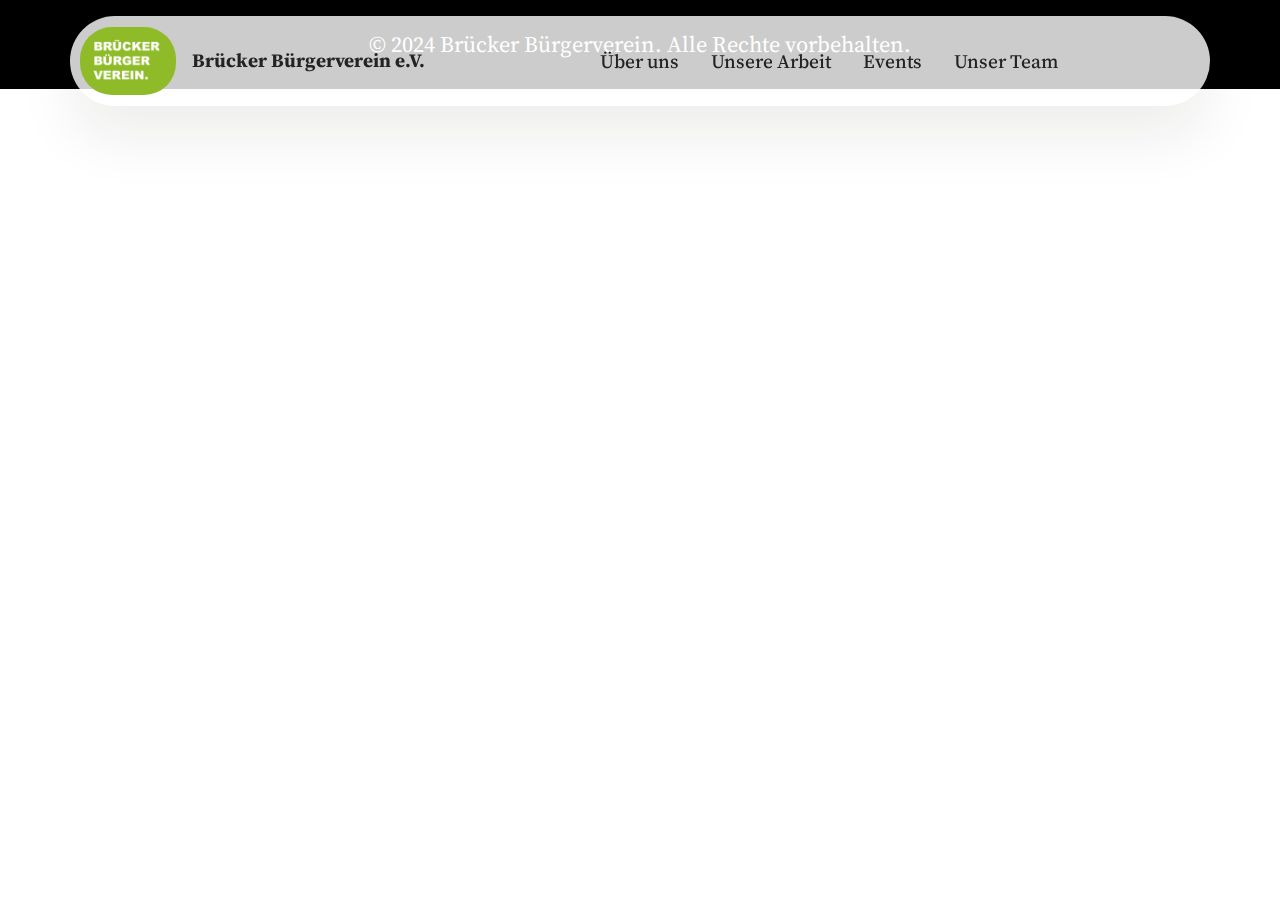
==== commit ea4a67d2: "mobirise Referenz entfernt" ====
--- a/projekte/index.html
+++ b/projekte/index.html
@@ -1,85 +1,103 @@
 <!DOCTYPE html>
-<html  >
+<html>
 <head>
-  <!-- Site made with Mobirise Website Builder v5.9.4, https://mobirise.com -->
-  <meta charset="UTF-8">
-  <meta http-equiv="X-UA-Compatible" content="IE=edge">
-  <meta name="generator" content="Mobirise v5.9.4, mobirise.com">
-  <meta name="viewport" content="width=device-width, initial-scale=1, minimum-scale=1">
-  <link rel="shortcut icon" href="../assets/images/iconbrgerverein-206x206.png" type="image/x-icon">
-  <meta name="description" content="">
-  
-  
-  <title>Projekte</title>
-  <link rel="stylesheet" href="../assets/web/assets/mobirise-icons2/mobirise2.css">
-  <link rel="stylesheet" href="../assets/bootstrap/css/bootstrap.min.css">
-  <link rel="stylesheet" href="../assets/bootstrap/css/bootstrap-grid.min.css">
-  <link rel="stylesheet" href="../assets/bootstrap/css/bootstrap-reboot.min.css">
-  <link rel="stylesheet" href="../assets/dropdown/css/style.css">
-  <link rel="stylesheet" href="../assets/theme/css/style.css">
-  <link rel="preload" href="https://fonts.googleapis.com/css2?family=Source+Serif+4:wght@400;700&display=swap&display=swap" as="style" onload="this.onload=null;this.rel='stylesheet'">
-  <noscript><link rel="stylesheet" href="https://fonts.googleapis.com/css2?family=Source+Serif+4:wght@400;700&display=swap&display=swap"></noscript>
-  <link rel="preload" as="style" href="../assets/mobirise/css/mbr-additional.css"><link rel="stylesheet" href="../assets/mobirise/css/mbr-additional.css" type="text/css">
+    <!-- Site made with Mobirise Website Builder v5.9.4, https://mobirise.com -->
+    <meta charset="UTF-8">
+    <meta http-equiv="X-UA-Compatible" content="IE=edge">
+    <meta name="generator" content="Mobirise v5.9.4, mobirise.com">
+    <meta name="viewport" content="width=device-width, initial-scale=1, minimum-scale=1">
+    <link rel="shortcut icon" href="../assets/images/iconbrgerverein-206x206.png" type="image/x-icon">
+    <meta name="description" content="">
 
-  
-  
-  
+
+    <title>Projekte</title>
+    <link rel="stylesheet" href="../assets/web/assets/mobirise-icons2/mobirise2.css">
+    <link rel="stylesheet" href="../assets/bootstrap/css/bootstrap.min.css">
+    <link rel="stylesheet" href="../assets/bootstrap/css/bootstrap-grid.min.css">
+    <link rel="stylesheet" href="../assets/bootstrap/css/bootstrap-reboot.min.css">
+    <link rel="stylesheet" href="../assets/dropdown/css/style.css">
+    <link rel="stylesheet" href="../assets/theme/css/style.css">
+    <link rel="preload"
+          href="https://fonts.googleapis.com/css2?family=Source+Serif+4:wght@400;700&display=swap&display=swap"
+          as="style" onload="this.onload=null;this.rel='stylesheet'">
+    <noscript>
+        <link rel="stylesheet"
+              href="https://fonts.googleapis.com/css2?family=Source+Serif+4:wght@400;700&display=swap&display=swap">
+    </noscript>
+    <link rel="preload" as="style" href="../assets/mobirise/css/mbr-additional.css">
+    <link rel="stylesheet" href="../assets/mobirise/css/mbr-additional.css" type="text/css">
+
+
 </head>
 <body>
-  
-  <section data-bs-version="5.1" class="menu menu2 cid-uemHzRMJkP" once="menu" id="menu02-4">
-	
 
-	<nav class="navbar navbar-dropdown navbar-fixed-top navbar-expand-lg">
-		<div class="container">
-			<div class="navbar-brand">
+<section data-bs-version="5.1" class="menu menu2 cid-uemHzRMJkP" once="menu" id="menu02-4">
+
+
+    <nav class="navbar navbar-dropdown navbar-fixed-top navbar-expand-lg">
+        <div class="container">
+            <div class="navbar-brand">
 				<span class="navbar-logo">
 					<a href="https://mobiri.se">
-						<img src="../assets/images/iconbrgerverein-206x206.png" alt="Mobirise Website Builder" style="height: 4.3rem;">
+						<img src="../assets/images/iconbrgerverein-206x206.png" alt="Mobirise Website Builder"
+                             style="height: 4.3rem;">
 					</a>
 				</span>
-				<span class="navbar-caption-wrap"><a class="navbar-caption text-black display-4" href="https://mobiri.se">Brücker Bürgerverein e.V.</a></span>
-			</div>
-			<button class="navbar-toggler" type="button" data-toggle="collapse" data-bs-toggle="collapse" data-target="#navbarSupportedContent" data-bs-target="#navbarSupportedContent" aria-controls="navbarNavAltMarkup" aria-expanded="false" aria-label="Toggle navigation">
-				<div class="hamburger">
-					<span></span>
-					<span></span>
-					<span></span>
-					<span></span>
-				</div>
-			</button>
-			<div class="collapse navbar-collapse" id="navbarSupportedContent">
-				<ul class="navbar-nav nav-dropdown nav-right" data-app-modern-menu="true"><li class="nav-item">
-						<a class="nav-link link text-black text-primary display-4" href="../index.html#about-us-9-uemHzROABh">Über uns</a>
-					</li>
-					<li class="nav-item">
-						<a class="nav-link link text-black text-primary display-4" href="../index.html#metrics-1-uemHzRQYVY" aria-expanded="false">Unsere Arbeit</a>
-					</li>
-					<li class="nav-item">
-						<a class="nav-link link text-black text-primary display-4" href="../index.html#events-1-uemHzRP6tH">Events</a>
-					</li><li class="nav-item"><a class="nav-link link text-black text-primary display-4" href="../index.html#team-1-uemHzROoeb">Unser Team</a></li></ul>
-				
-				
-			</div>
-		</div>
-	</nav>
+                <span class="navbar-caption-wrap"><a class="navbar-caption text-black display-4"
+                                                     href="https://brücker-bürgerverein.de">Brücker Bürgerverein e.V.</a></span>
+            </div>
+            <button class="navbar-toggler" type="button" data-toggle="collapse" data-bs-toggle="collapse"
+                    data-target="#navbarSupportedContent" data-bs-target="#navbarSupportedContent"
+                    aria-controls="navbarNavAltMarkup" aria-expanded="false" aria-label="Toggle navigation">
+                <div class="hamburger">
+                    <span></span>
+                    <span></span>
+                    <span></span>
+                    <span></span>
+                </div>
+            </button>
+            <div class="collapse navbar-collapse" id="navbarSupportedContent">
+                <ul class="navbar-nav nav-dropdown nav-right" data-app-modern-menu="true">
+                    <li class="nav-item">
+                        <a class="nav-link link text-black text-primary display-4"
+                           href="../index.html#about-us-9-uemHzROABh">Über uns</a>
+                    </li>
+                    <li class="nav-item">
+                        <a class="nav-link link text-black text-primary display-4"
+                           href="../index.html#metrics-1-uemHzRQYVY" aria-expanded="false">Unsere Arbeit</a>
+                    </li>
+                    <li class="nav-item">
+                        <a class="nav-link link text-black text-primary display-4"
+                           href="../index.html#events-1-uemHzRP6tH">Events</a>
+                    </li>
+                    <li class="nav-item"><a class="nav-link link text-black text-primary display-4"
+                                            href="../index.html#team-1-uemHzROoeb">Unser Team</a></li>
+                </ul>
+
+
+            </div>
+        </div>
+    </nav>
 </section>
 
 <section data-bs-version="5.1" class="footer4 cid-uemHzRRilo" once="footers" id="footer04-5">
 
-    
-
-    
 
     <div class="container">
         <div class="media-container-row align-center mbr-white">
             <div class="col-12">
-                <p class="mbr-text mb-0 mbr-fonts-style display-7">© 2024 Brücker Bürgerverein. Alle Rechte vorbehalten.</p>
+                <p class="mbr-text mb-0 mbr-fonts-style display-7">© 2024 Brücker Bürgerverein. Alle Rechte
+                    vorbehalten.</p>
             </div>
         </div>
     </div>
-</section><section class="display-7" style="padding: 0;align-items: center;justify-content: center;flex-wrap: wrap;    align-content: center;display: flex;position: relative;height: 4rem;"><a href="https://mobiri.se/2962290" style="flex: 1 1;height: 4rem;position: absolute;width: 100%;z-index: 1;"><img alt="" style="height: 4rem;" src="[data-uri]"></a><p style="margin: 0;text-align: center;" class="display-7">&#8204;</p><a style="z-index:1" href="https://mobirise.com/builder/ai-website-builder.html">Free AI Website Builder</a></section><script src="../assets/bootstrap/js/bootstrap.bundle.min.js"></script>  <script src="../assets/smoothscroll/smooth-scroll.js"></script>  <script src="../assets/ytplayer/index.js"></script>  <script src="../assets/dropdown/js/navbar-dropdown.js"></script>  <script src="../assets/theme/js/script.js"></script>
-  
-  
+</section>
+<script src="../assets/bootstrap/js/bootstrap.bundle.min.js"></script>
+<script src="../assets/smoothscroll/smooth-scroll.js"></script>
+<script src="../assets/ytplayer/index.js"></script>
+<script src="../assets/dropdown/js/navbar-dropdown.js"></script>
+<script src="../assets/theme/js/script.js"></script>
+
+
 </body>
 </html>